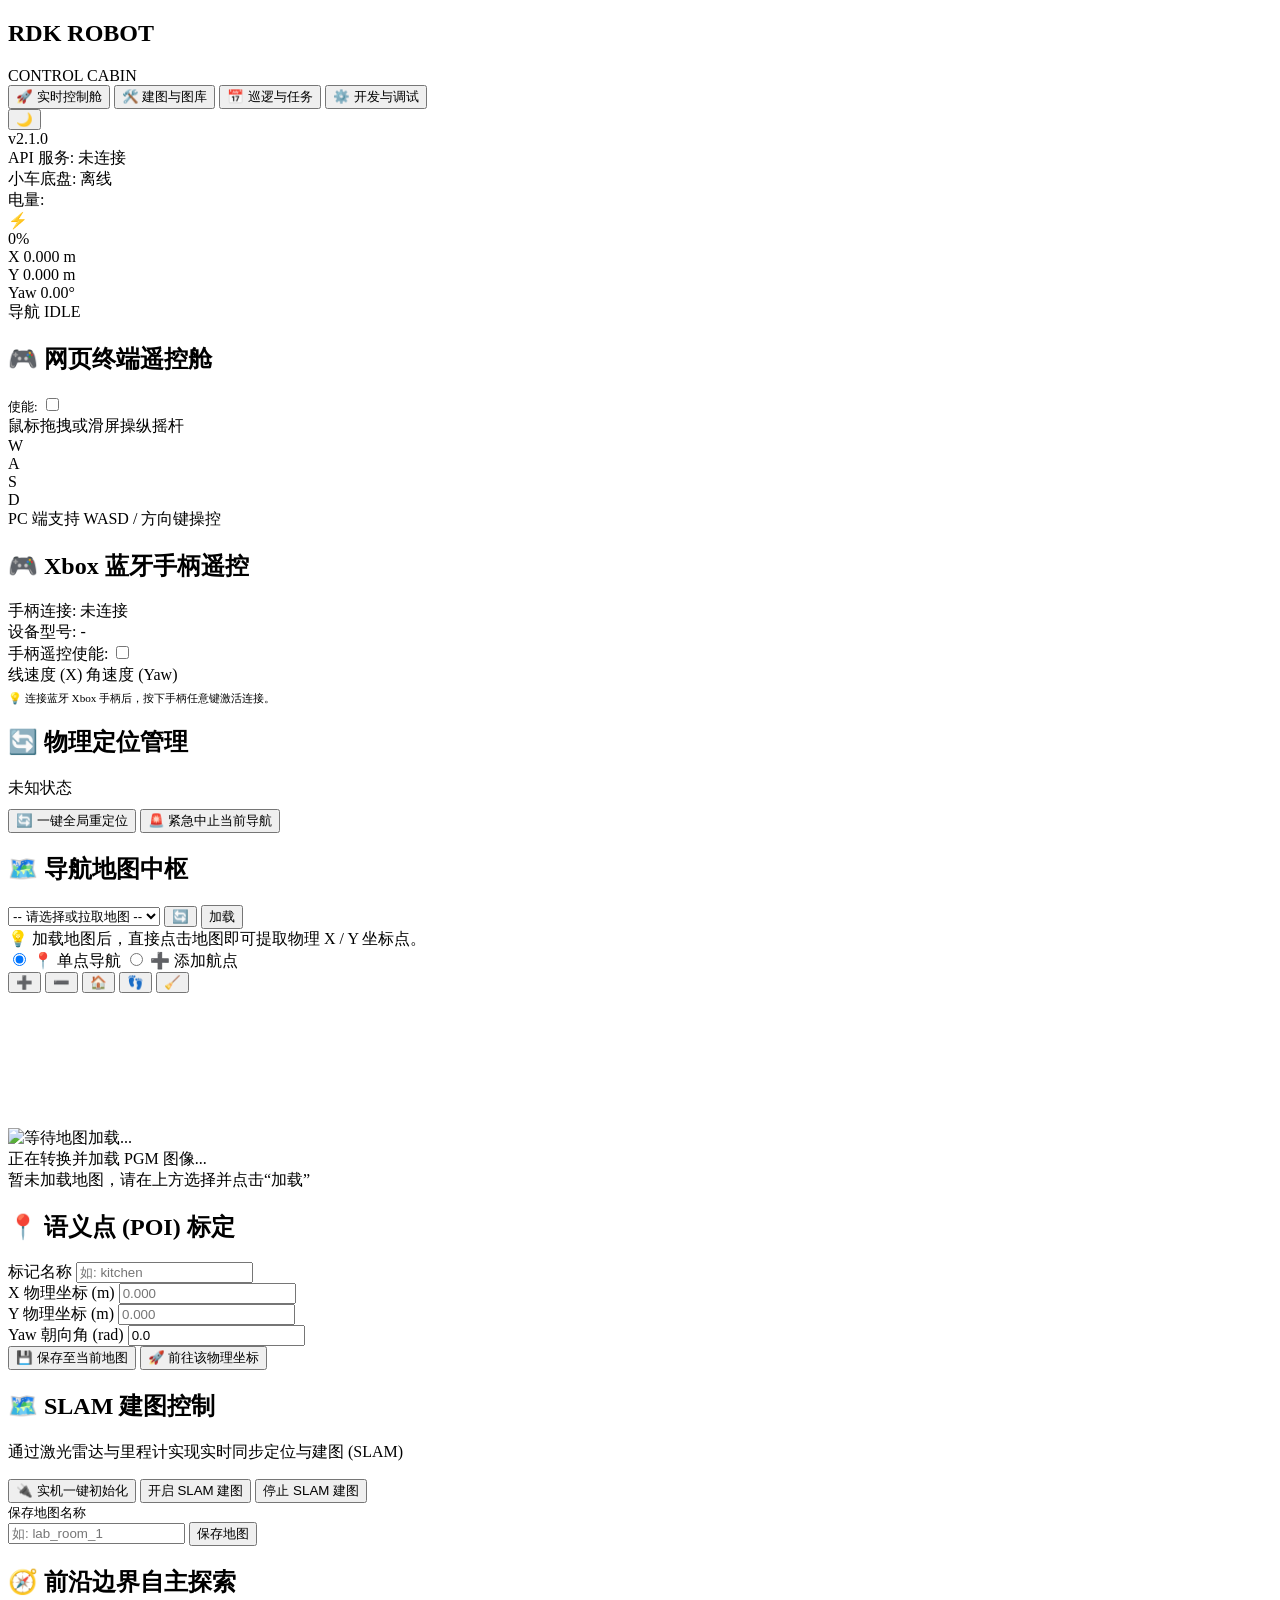
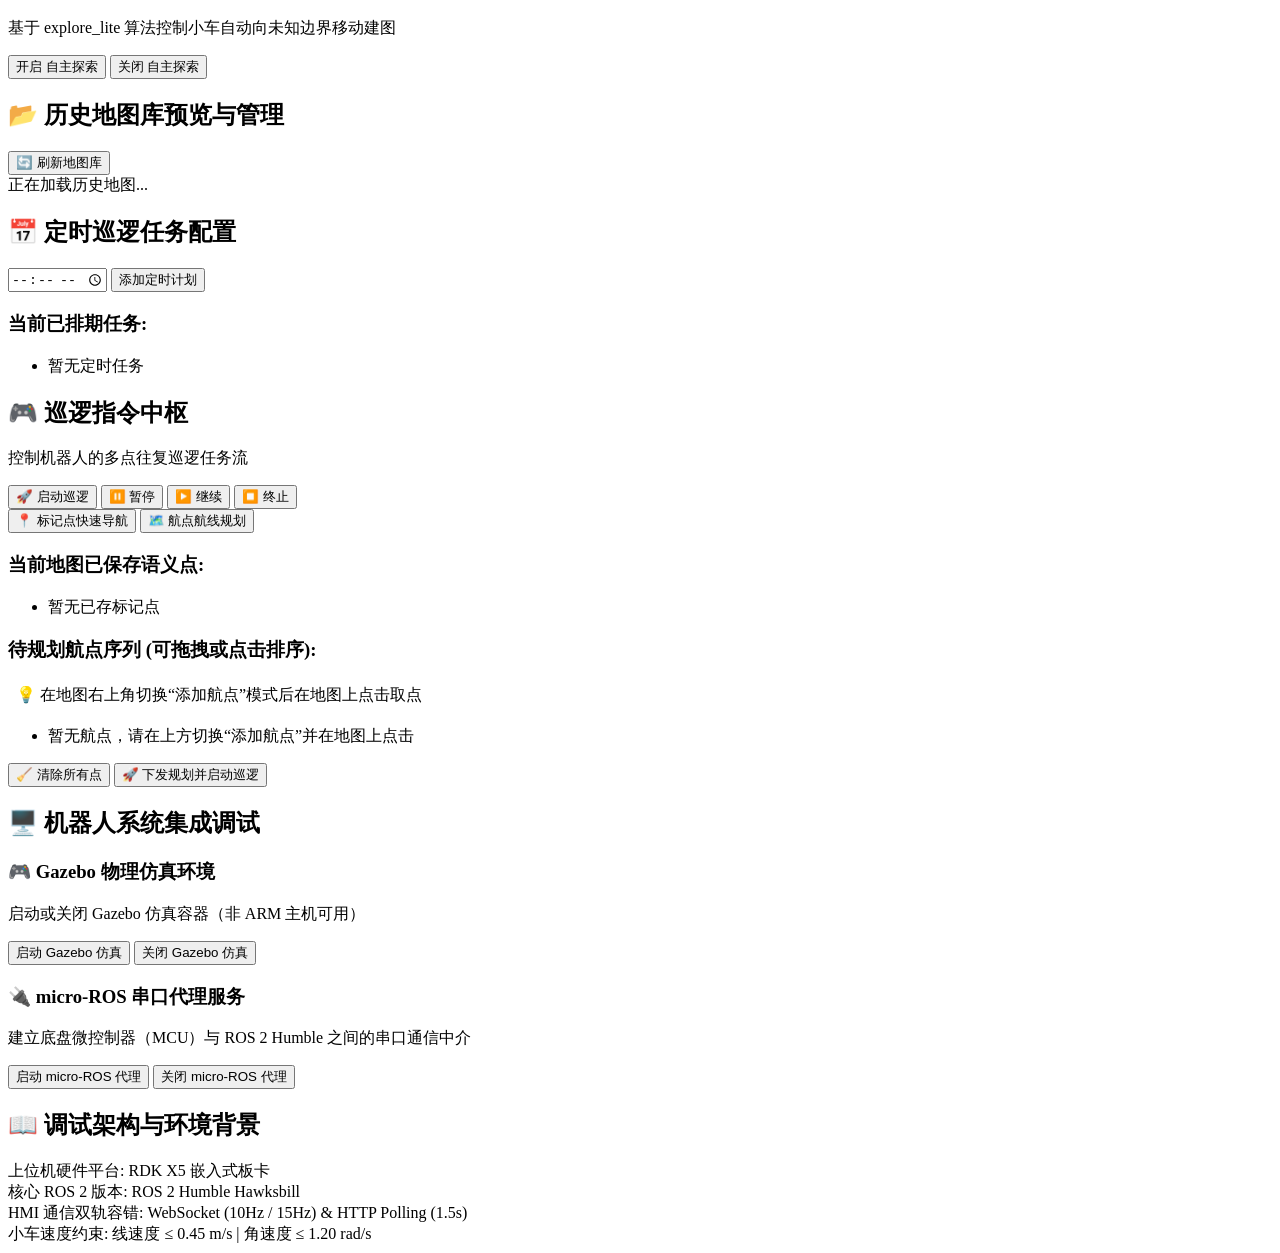
==== src/rdk_robot_api/static/index.html @ c158198c "添加实机一键启动" ====
<!DOCTYPE html>
<html lang="zh-CN">
<head>
    <meta charset="UTF-8">
    <meta name="viewport" content="width=device-width, initial-scale=1.0">
    <title>RDK Robot 智能太空舱控制系统</title>
    <!-- 引入 Google Fonts (Inter & Orbitron 科幻字体) -->
    <link rel="preconnect" href="https://fonts.googleapis.com">
    <link rel="preconnect" href="https://fonts.gstatic.com" crossorigin>
    <link href="https://fonts.googleapis.com/css2?family=Inter:wght@300;400;500;600;700&family=Orbitron:wght@400;500;700;900&display=swap" rel="stylesheet">
    <link rel="stylesheet" href="/static/css/style.css">
</head>
<body>
    <div class="app-layout">
        <!-- 左侧导航侧边栏 -->
        <aside class="app-sidebar">
            <div class="sidebar-header">
                <div class="brand">
                    <div class="logo-glow"></div>
                    <div class="brand-text">
                        <h1>RDK ROBOT</h1>
                        <span>CONTROL CABIN</span>
                    </div>
                </div>
            </div>
            
            <nav class="sidebar-nav">
                <button class="nav-item active" id="sidebar-tab-cockpit" data-view="view-cockpit">
                    <span class="nav-icon">🚀</span>
                    <span class="nav-text">实时控制舱</span>
                </button>
                <button class="nav-item" id="sidebar-tab-slam" data-view="view-slam">
                    <span class="nav-icon">🛠️</span>
                    <span class="nav-text">建图与图库</span>
                </button>
                <button class="nav-item" id="sidebar-tab-patrol" data-view="view-patrol">
                    <span class="nav-icon">📅</span>
                    <span class="nav-text">巡逻与任务</span>
                </button>
                <button class="nav-item" id="sidebar-tab-system" data-view="view-system">
                    <span class="nav-icon">⚙️</span>
                    <span class="nav-text">开发与调试</span>
                </button>
            </nav>
            
            <div class="sidebar-footer">
                <button class="btn btn-secondary btn-theme-toggle" id="btn-theme-toggle" title="切换主题">🌙</button>
                <div class="system-version">v2.1.0</div>
            </div>
        </aside>

        <!-- 右侧主控制区 -->
        <main class="app-main">
            <!-- 顶部全局状态栏 -->
            <header class="app-topbar">
                <div class="topbar-status-group">
                    <div class="status-pill">
                        <span class="pill-dot" id="dot-api"></span>
                        <span class="pill-label">API 服务:</span>
                        <span id="connection-status" class="status-badge offline">未连接</span>
                    </div>
                    <div class="status-pill">
                        <span class="pill-dot" id="dot-mcu"></span>
                        <span class="pill-label">小车底盘:</span>
                        <span id="mcu-status" class="status-badge offline">离线</span>
                    </div>
                    <div class="status-pill battery-pill">
                        <span class="pill-label">电量:</span>
                        <div class="battery-icon">
                            <div id="battery-bar" class="battery-level" style="width: 0%"></div>
                            <div id="battery-charge-indicator" class="charge-indicator hidden">⚡</div>
                        </div>
                        <span id="battery-text" class="battery-val">0%</span>
                    </div>
                </div>

                <!-- 顶部栏迷你实时看板 -->
                <div class="topbar-telemetry">
                    <div class="tel-pill">
                        <span class="label">X</span>
                        <span class="val" id="pose-x">0.000 m</span>
                    </div>
                    <div class="tel-pill">
                        <span class="label">Y</span>
                        <span class="val" id="pose-y">0.000 m</span>
                    </div>
                    <div class="tel-pill">
                        <span class="label">Yaw</span>
                        <span class="val" id="pose-yaw">0.00°</span>
                    </div>
                    <div class="tel-pill status-pill-nav">
                        <span class="label">导航</span>
                        <span class="val status-text" id="nav-status">IDLE</span>
                    </div>
                </div>
            </header>

            <!-- 动态视口内容区 -->
            <div class="app-content">
                
                <!-- ==================== 1. 实时控制舱 VIEW ==================== -->
                <div class="view-pane" id="view-cockpit">
                    <div class="cockpit-layout">
                        <!-- 左面板：遥控与定位配置 -->
                        <div class="cockpit-panel-left">
                            
                            <!-- 网页端手势与键盘遥控 -->
                            <div class="card glass-card" id="card-web-teleop">
                                <div class="card-header">
                                    <h2>🎮 网页终端遥控舱</h2>
                                    <div class="teleop-header-actions">
                                        <span class="control-label" style="font-size: 0.8rem; color: var(--text-secondary);">使能:</span>
                                        <label class="switch">
                                            <input type="checkbox" id="web-teleop-enable-switch">
                                            <span class="slider round"></span>
                                        </label>
                                    </div>
                                </div>
                                <div class="web-teleop-container">
                                    <!-- 虚拟摇杆 -->
                                    <div class="virtual-joystick-wrapper">
                                        <div class="joystick-base" id="joystick-base">
                                            <div class="joystick-handle" id="joystick-handle"></div>
                                        </div>
                                        <div class="joystick-label">鼠标拖拽或滑屏操纵摇杆</div>
                                    </div>
                                    <!-- 键盘 WASD 指示器 -->
                                    <div class="keyboard-visualizer">
                                        <div class="key-row">
                                            <div class="key-cap" id="key-w">W</div>
                                        </div>
                                        <div class="key-row">
                                            <div class="key-cap" id="key-a">A</div>
                                            <div class="key-cap" id="key-s">S</div>
                                            <div class="key-cap" id="key-d">D</div>
                                        </div>
                                        <div class="keyboard-label">PC 端支持 WASD / 方向键操控</div>
                                    </div>
                                </div>
                            </div>

                            <!-- 蓝牙手柄遥控中枢 -->
                            <div class="card glass-card" id="card-gamepad">
                                <div class="card-header">
                                    <h2>🎮 Xbox 蓝牙手柄遥控</h2>
                                    <div class="pulse-dot" id="gamepad-pulse"></div>
                                </div>
                                <div class="gamepad-container">
                                    <div class="gamepad-status-row">
                                        <span class="gamepad-label">手柄连接:</span>
                                        <span id="gamepad-status-badge" class="status-badge offline">未连接</span>
                                    </div>
                                    <div class="gamepad-info-row hidden" id="gamepad-info-row">
                                        <span class="gamepad-label">设备型号:</span>
                                        <span id="gamepad-model" class="gamepad-val">-</span>
                                    </div>
                                    <div class="gamepad-control-row">
                                        <span class="gamepad-label">手柄遥控使能:</span>
                                        <label class="switch">
                                            <input type="checkbox" id="gamepad-enable-switch">
                                            <span class="slider round"></span>
                                        </label>
                                    </div>
                                    
                                    <!-- 摇杆可视化偏置指示盘 -->
                                    <div class="gamepad-joystick-visualizer">
                                        <div class="joystick-ring">
                                            <div class="joystick-axis-x"></div>
                                            <div class="joystick-axis-y"></div>
                                            <div class="joystick-pointer" id="joystick-pointer"></div>
                                        </div>
                                        <div class="joystick-labels">
                                            <span>线速度 (X)</span>
                                            <span>角速度 (Yaw)</span>
                                        </div>
                                    </div>
                                    <div class="map-hint" style="font-size: 0.7rem; margin-top: 5px; line-height: 1.3;">
                                        💡 连接蓝牙 Xbox 手柄后，按下手柄任意键激活连接。
                                    </div>
                                </div>
                            </div>

                            <!-- 定位与重定位管理 -->
                            <div class="card glass-card" id="card-localize">
                                <div class="card-header">
                                    <h2>🔄 物理定位管理</h2>
                                </div>
                                <div class="localize-control-box">
                                    <div class="localize-status-wrapper">
                                        <span class="pulse-dot active" id="localize-pulse"></span>
                                        <span id="lbl-auto-localize-status" class="status-label">未知状态</span>
                                    </div>
                                    <button class="btn btn-warning btn-block" id="btn-auto-localize">🔄 一键全局重定位</button>
                                    <button class="btn btn-danger btn-block" id="btn-nav-cancel" style="margin-top: 10px;">🚨 紧急中止当前导航</button>
                                </div>
                            </div>
                        </div>

                        <!-- 右面板：地图与语义标定 -->
                        <div class="cockpit-panel-right">
                            <!-- 地图查看器 -->
                            <div class="card glass-card map-card">
                                <div class="card-header map-header">
                                    <h2>🗺️ 导航地图中枢</h2>
                                    <div class="map-selector-wrapper">
                                        <select id="map-select" class="form-select">
                                            <option value="">-- 请选择或拉取地图 --</option>
                                        </select>
                                        <button class="btn btn-icon-refresh" id="btn-refresh-maps" title="刷新地图列表">🔄</button>
                                        <button class="btn btn-primary" id="btn-load-map">加载</button>
                                    </div>
                                </div>
                                
                                <div class="map-canvas-container">
                                    <div class="map-toolbar-row">
                                        <div class="map-hint">
                                            💡 加载地图后，直接点击地图即可提取物理 X / Y 坐标点。
                                        </div>
                                        <!-- 地图点击模式选择 -->
                                        <div class="map-click-mode-toggle">
                                            <label class="click-mode-btn">
                                                <input type="radio" name="map-click-mode" value="nav" checked>
                                                <span class="mode-span">📍 单点导航</span>
                                            </label>
                                            <label class="click-mode-btn">
                                                <input type="radio" name="map-click-mode" value="waypoint">
                                                <span class="mode-span">➕ 添加航点</span>
                                            </label>
                                        </div>
                                    </div>
                                    <div class="map-image-wrapper">
                                        <!-- 缩放与平移控制工具栏 -->
                                        <div class="map-toolbar" id="map-toolbar">
                                            <button class="btn-tool" id="btn-zoom-in" title="放大">➕</button>
                                            <button class="btn-tool" id="btn-zoom-out" title="缩小">➖</button>
                                            <button class="btn-tool" id="btn-zoom-reset" title="重置">🏠</button>
                                            <button class="btn-tool active-tool" id="btn-toggle-trajectory" title="显示/隐藏小车轨迹">👣</button>
                                            <button class="btn-tool" id="btn-clear-trajectory" title="清除小车轨迹">🧹</button>
                                        </div>
                                         
                                        <div id="map-inner-container" class="map-inner-container hidden">
                                            <img id="map-image" src="" alt="等待地图加载..." class="map-img-element">
                                            <svg id="map-svg-overlay" class="map-svg-overlay">
                                                <polyline id="trajectory-path" class="path-line trajectory-line" points=""></polyline>
                                                <polyline id="nav2-path" class="path-line nav2-path-line" points=""></polyline>
                                                <polyline id="planned-path" class="path-line planned-line" points=""></polyline>
                                                <g id="waypoint-markers-group"></g>
                                            </svg>
                                            <div id="robot-marker" class="robot-marker hidden">
                                                <div class="arrow"></div>
                                            </div>
                                            <!-- 导航目标点标记（发光科技感效果） -->
                                            <div id="goal-marker" class="goal-marker hidden">
                                                <div class="goal-ring"></div>
                                                <div class="goal-core"></div>
                                                <div class="goal-label" id="goal-label"></div>
                                            </div>
                                        </div>
                                        <div id="map-loading" class="map-loader hidden">
                                            <div class="spinner"></div>
                                            <span>正在转换并加载 PGM 图像...</span>
                                        </div>
                                        <div id="map-placeholder" class="map-placeholder-box">
                                            <span>暂未加载地图，请在上方选择并点击“加载”</span>
                                        </div>
                                    </div>
                                </div>
                            </div>

                            <!-- 语义点 (POI) 标定 -->
                            <div class="card glass-card" id="card-poi-form">
                                <div class="card-header">
                                    <h2>📍 语义点 (POI) 标定</h2>
                                </div>
                                <div class="poi-form">
                                    <div class="form-row-grid">
                                        <div class="form-row">
                                            <label for="poi-name">标记名称</label>
                                            <input type="text" id="poi-name" placeholder="如: kitchen" class="form-input">
                                        </div>
                                        <div class="form-row">
                                            <label for="poi-x">X 物理坐标 (m)</label>
                                            <input type="number" step="0.001" id="poi-x" class="form-input" placeholder="0.000">
                                        </div>
                                        <div class="form-row">
                                            <label for="poi-y">Y 物理坐标 (m)</label>
                                            <input type="number" step="0.001" id="poi-y" class="form-input" placeholder="0.000">
                                        </div>
                                        <div class="form-row">
                                            <label for="poi-yaw">Yaw 朝向角 (rad)</label>
                                            <input type="number" step="0.001" id="poi-yaw" value="0.0" class="form-input">
                                        </div>
                                    </div>
                                    <div class="form-buttons">
                                        <button class="btn btn-success" id="btn-save-poi">💾 保存至当前地图</button>
                                        <button class="btn btn-primary" id="btn-navigate-coords">🚀 前往该物理坐标</button>
                                    </div>
                                </div>
                            </div>
                        </div>
                    </div>
                </div>

                <!-- ==================== 2. 建图与图库 VIEW ==================== -->
                <div class="view-pane hidden" id="view-slam">
                    <div class="slam-layout">
                        <!-- 建图控制 -->
                        <div class="slam-controls-grid">
                            <div class="card glass-card">
                                <div class="card-header">
                                    <h2>🗺️ SLAM 建图控制</h2>
                                </div>
                                <div class="slam-actions-box">
                                    <p class="section-desc">通过激光雷达与里程计实现实时同步定位与建图 (SLAM)</p>
                                    <div class="btn-group">
                                        <button class="btn btn-warning" id="btn-init-hardware">🔌 实机一键初始化</button>
                                        <button class="btn btn-primary" id="btn-start-slam">开启 SLAM 建图</button>
                                        <button class="btn btn-danger hidden" id="btn-stop-slam">停止 SLAM 建图</button>
                                    </div>
                                </div>
                                <div class="divider"></div>
                                <div class="map-save-wrapper">
                                    <label for="input-map-name" style="font-size: 0.8rem; color: var(--text-secondary);">保存地图名称</label>
                                    <div class="save-input-group">
                                        <input type="text" id="input-map-name" placeholder="如: lab_room_1" class="form-input">
                                        <button class="btn btn-success" id="btn-save-map">保存地图</button>
                                    </div>
                                </div>
                            </div>

                            <div class="card glass-card">
                                <div class="card-header">
                                    <h2>🧭 前沿边界自主探索</h2>
                                </div>
                                <div class="explore-actions-box">
                                    <p class="section-desc">基于 explore_lite 算法控制小车自动向未知边界移动建图</p>
                                    <div class="btn-group">
                                        <button class="btn btn-secondary" id="btn-start-explore">开启 自主探索</button>
                                        <button class="btn btn-danger hidden" id="btn-stop-explore">关闭 自主探索</button>
                                    </div>
                                </div>
                            </div>
                        </div>

                        <!-- 历史地图库预览与管理 -->
                        <div class="card glass-card map-gallery-card">
                            <div class="card-header gallery-header">
                                <h2>📂 历史地图库预览与管理</h2>
                                <button class="btn btn-secondary btn-icon-refresh" id="btn-refresh-gallery">🔄 刷新地图库</button>
                            </div>
                            <div class="map-gallery-grid" id="map-gallery">
                                <div class="empty-list-text">正在加载历史地图...</div>
                            </div>
                        </div>
                    </div>
                </div>

                <!-- ==================== 3. 巡逻与任务 VIEW ==================== -->
                <div class="view-pane hidden" id="view-patrol">
                    <div class="patrol-layout">
                        <!-- 左面板：定时巡逻配置 -->
                        <div class="patrol-panel-left">
                            <div class="card glass-card">
                                <div class="card-header">
                                    <h2>📅 定时巡逻任务配置</h2>
                                </div>
                                <div class="schedule-form">
                                    <input type="time" id="input-schedule-time" class="form-input">
                                    <button class="btn btn-primary" id="btn-add-schedule">添加定时计划</button>
                                </div>
                                <div class="schedule-list-wrapper">
                                    <h3>当前已排期任务:</h3>
                                    <ul class="schedule-list" id="schedule-list">
                                        <li class="empty-list-text">暂无定时任务</li>
                                    </ul>
                                </div>
                            </div>
                            
                            <!-- 巡逻指令中枢 -->
                            <div class="card glass-card">
                                <div class="card-header">
                                    <h2>🎮 巡逻指令中枢</h2>
                                </div>
                                <div class="patrol-control-section">
                                    <p class="section-desc">控制机器人的多点往复巡逻任务流</p>
                                    <div class="patrol-btn-grid">
                                        <button class="btn btn-primary" id="btn-patrol-start">🚀 启动巡逻</button>
                                        <button class="btn btn-warning" id="btn-patrol-pause">⏸️ 暂停</button>
                                        <button class="btn btn-primary" id="btn-patrol-resume">▶️ 继续</button>
                                        <button class="btn btn-danger" id="btn-patrol-stop">⏹️ 终止</button>
                                    </div>
                                </div>
                            </div>
                        </div>

                        <!-- 右面板：航线规划与标记点 -->
                        <div class="patrol-panel-right">
                            <div class="card glass-card patrol-tabs-card">
                                <div class="card-header tabs-header">
                                    <div class="tab-buttons">
                                        <button class="tab-button active" data-tab="tab-pois">📍 标记点快速导航</button>
                                        <button class="tab-button" data-tab="tab-route">🗺️ 航点航线规划</button>
                                    </div>
                                </div>
                                <div class="tab-content-container">
                                    <!-- POI 列表 -->
                                    <div class="tab-pane" id="tab-pois">
                                        <div class="poi-list-section">
                                            <h3>当前地图已保存语义点:</h3>
                                            <div class="poi-list-container">
                                                <ul class="poi-list" id="poi-list">
                                                    <li class="empty-list-text">暂无已存标记点</li>
                                                </ul>
                                            </div>
                                        </div>
                                    </div>

                                    <!-- 多点航线规划 -->
                                    <div class="tab-pane hidden" id="tab-route">
                                        <div class="waypoint-list-section">
                                            <div class="waypoint-section-header">
                                                <h3>待规划航点序列 (可拖拽或点击排序):</h3>
                                                <div class="map-hint" style="margin: 0; padding: 4px 8px;">
                                                    💡 在地图右上角切换“添加航点”模式后在地图上点击取点
                                                </div>
                                            </div>
                                            <div class="waypoint-list-container">
                                                <ul class="waypoint-list" id="waypoint-list">
                                                    <li class="empty-list-text">暂无航点，请在上方切换“添加航点”并在地图上点击</li>
                                                </ul>
                                            </div>
                                        </div>
                                        <div class="form-buttons route-buttons">
                                            <button class="btn btn-danger" id="btn-clear-waypoints">🧹 清除所有点</button>
                                            <button class="btn btn-success" id="btn-start-waypoint-patrol">🚀 下发规划并启动巡逻</button>
                                        </div>
                                    </div>
                                </div>
                            </div>
                        </div>
                    </div>
                </div>

                <!-- ==================== 4. 开发与调试 VIEW ==================== -->
                <div class="view-pane hidden" id="view-system">
                    <div class="system-layout">
                        <div class="card glass-card">
                            <div class="card-header">
                                <h2>🖥️ 机器人系统集成调试</h2>
                            </div>
                            
                            <div class="system-debug-grid">
                                <!-- Gazebo 仿真控制 -->
                                <div class="debug-card" id="simulation-group">
                                    <h3>🎮 Gazebo 物理仿真环境</h3>
                                    <p class="section-desc">启动或关闭 Gazebo 仿真容器（非 ARM 主机可用）</p>
                                    <div class="btn-group-row">
                                        <button class="btn btn-secondary" id="btn-start-sim">启动 Gazebo 仿真</button>
                                        <button class="btn btn-danger" id="btn-stop-sim">关闭 Gazebo 仿真</button>
                                    </div>
                                </div>
                                
                                <div class="divider simulation-divider" id="simulation-divider"></div>

                                <!-- micro-ROS 代理控制 -->
                                <div class="debug-card" id="agent-group">
                                    <h3>🔌 micro-ROS 串口代理服务</h3>
                                    <p class="section-desc">建立底盘微控制器（MCU）与 ROS 2 Humble 之间的串口通信中介</p>
                                    <div class="btn-group-row">
                                        <button class="btn btn-secondary" id="btn-start-agent">启动 micro-ROS 代理</button>
                                        <button class="btn btn-danger" id="btn-stop-agent">关闭 micro-ROS 代理</button>
                                    </div>
                                </div>
                            </div>
                        </div>

                        <!-- 调试系统架构说明 -->
                        <div class="card glass-card">
                            <div class="card-header">
                                <h2>📖 调试架构与环境背景</h2>
                            </div>
                            <div class="system-architecture-info">
                                <div class="arch-item">
                                    <span class="arch-label">上位机硬件平台:</span>
                                    <span class="arch-val">RDK X5 嵌入式板卡</span>
                                </div>
                                <div class="arch-item">
                                    <span class="arch-label">核心 ROS 2 版本:</span>
                                    <span class="arch-val">ROS 2 Humble Hawksbill</span>
                                </div>
                                <div class="arch-item">
                                    <span class="arch-label">HMI 通信双轨容错:</span>
                                    <span class="arch-val">WebSocket (10Hz / 15Hz) & HTTP Polling (1.5s)</span>
                                </div>
                                <div class="arch-item">
                                    <span class="arch-label">小车速度约束:</span>
                                    <span class="arch-val">线速度 &le; 0.45 m/s | 角速度 &le; 1.20 rad/s</span>
                                </div>
                            </div>
                        </div>
                    </div>
                </div>

            </div>
        </main>
    </div>

    <!-- 悬浮弹窗提示组件 -->
    <div id="toast" class="toast hidden"></div>

    <script src="/static/js/app.js"></script>
</body>
</html>
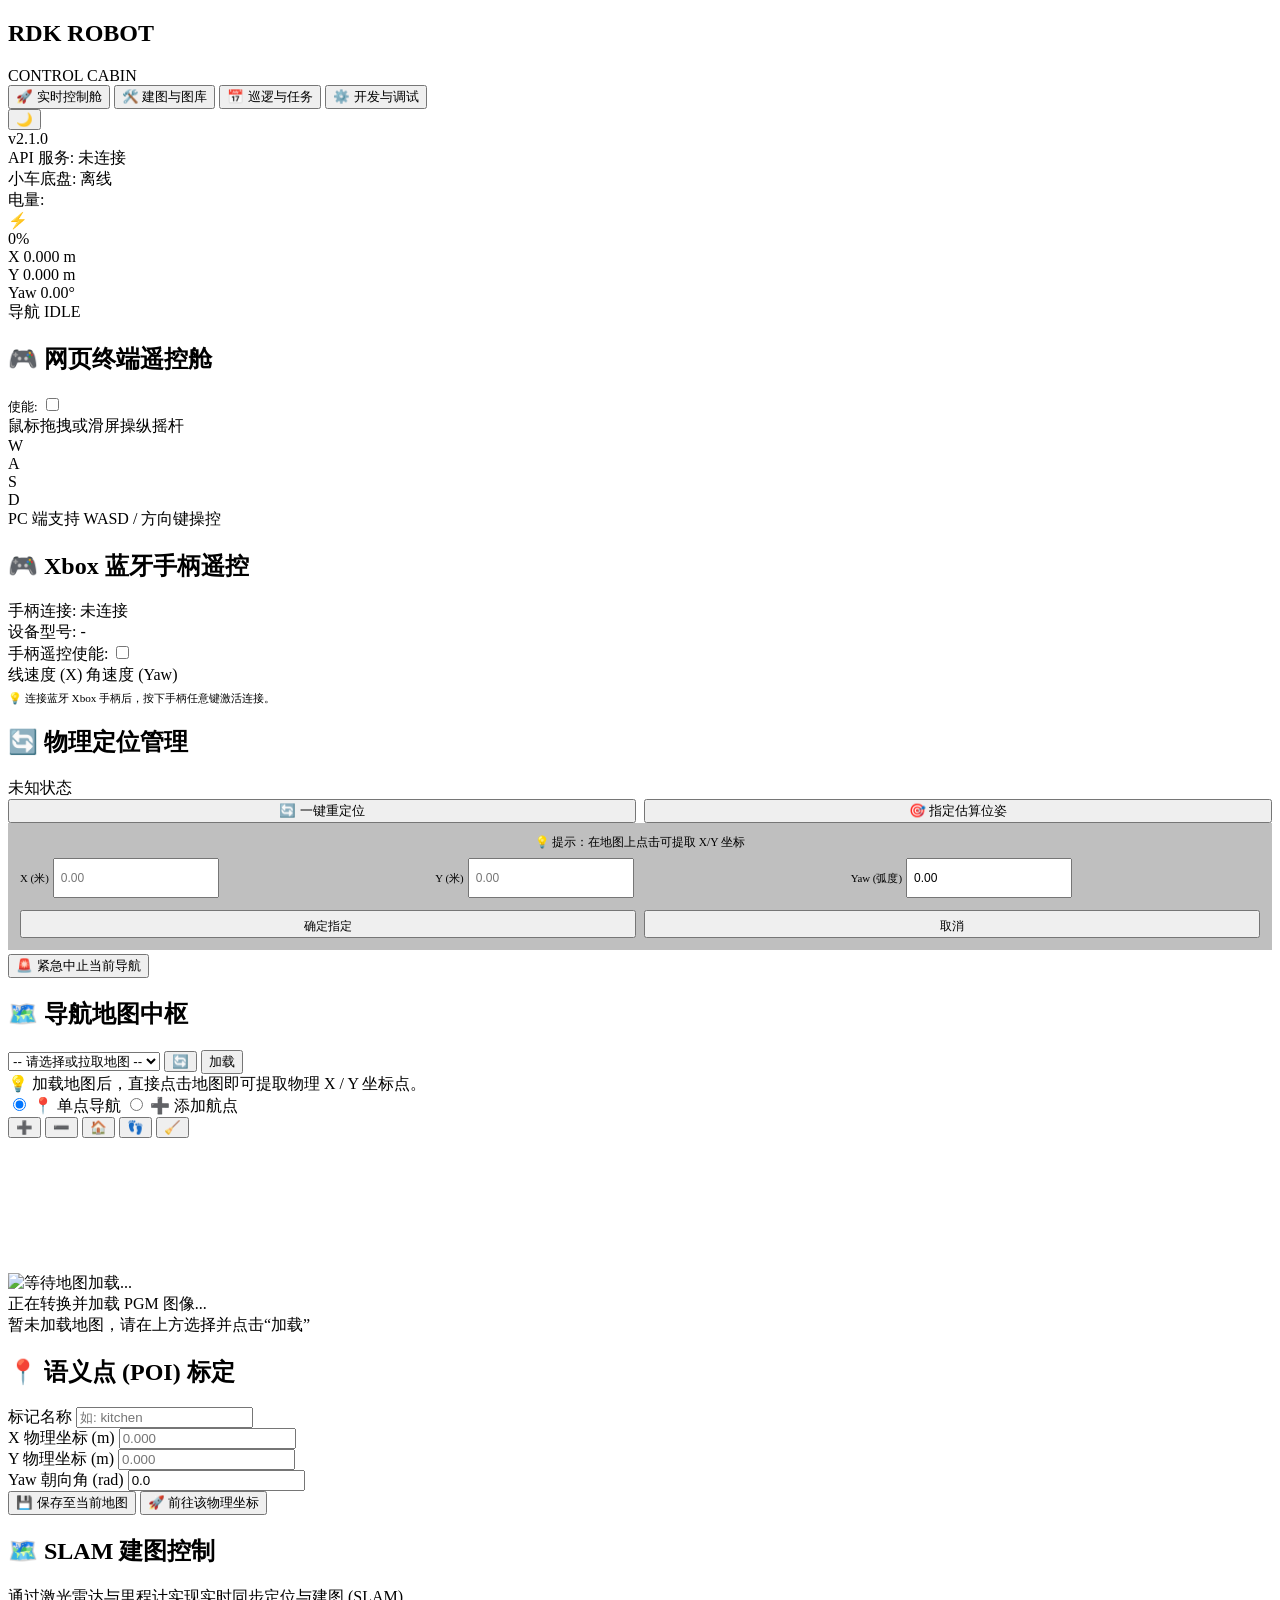
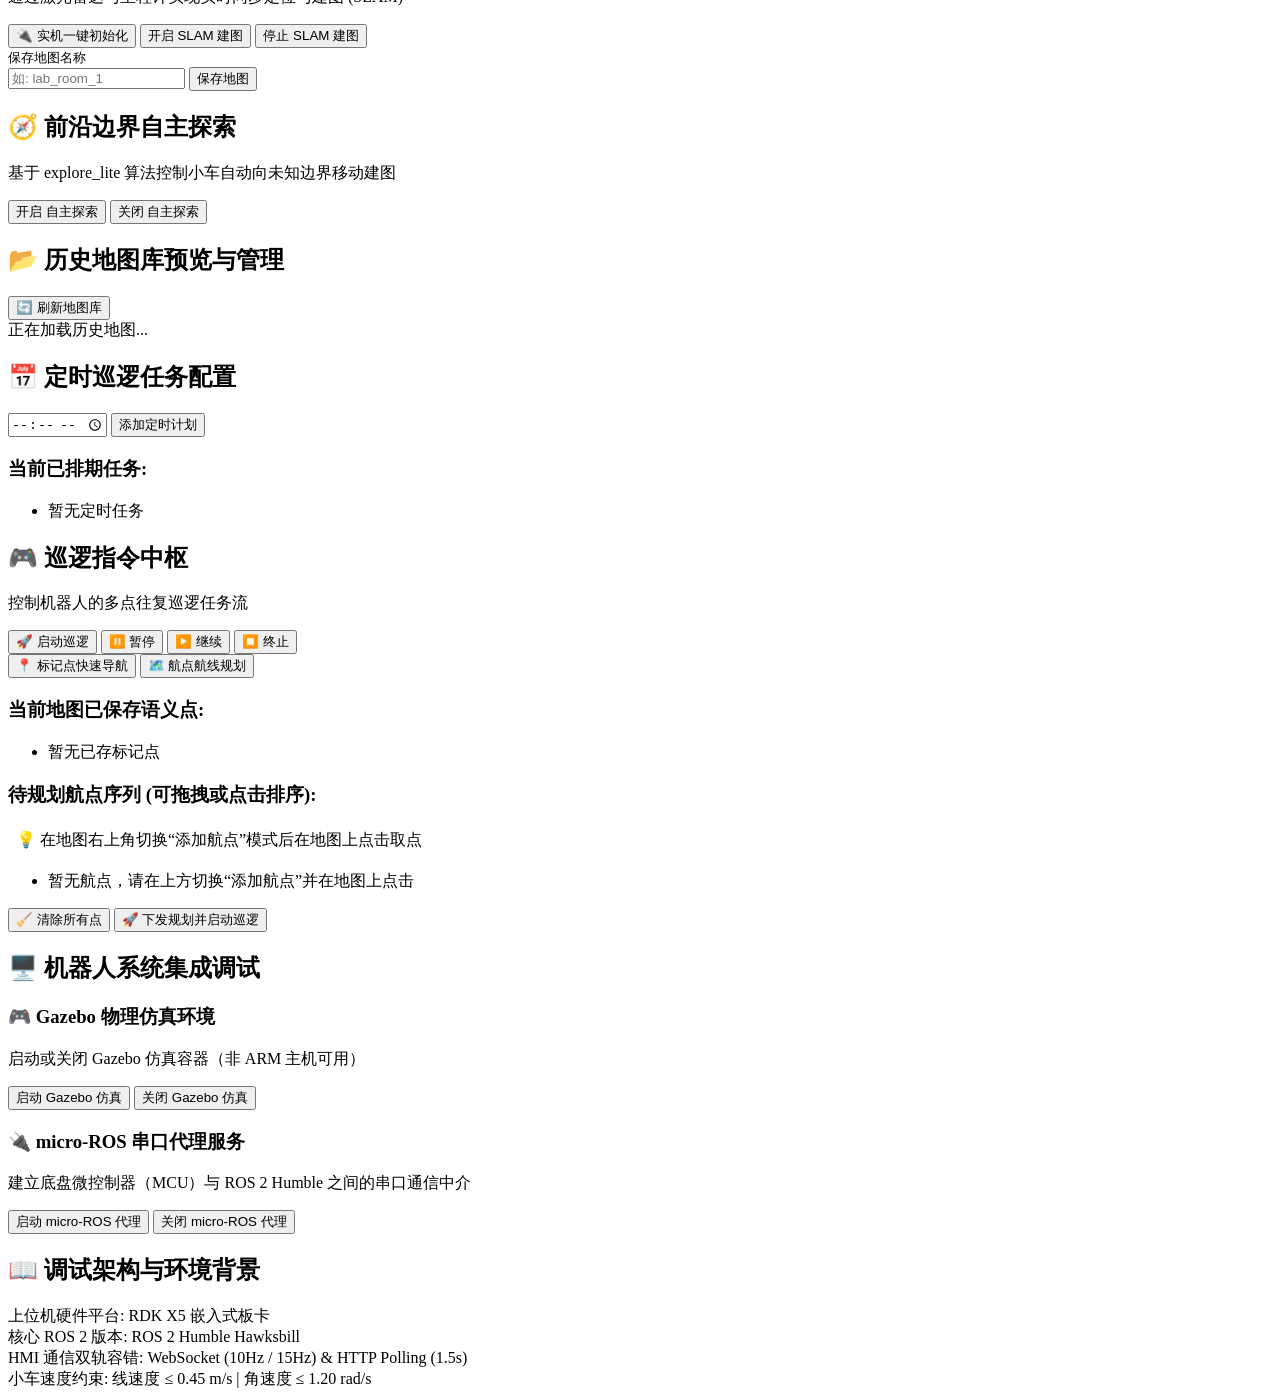
==== commit d78d5665: "修复航点巡逻的bug,优化web端体验" ====
--- a/src/rdk_robot_api/static/index.html
+++ b/src/rdk_robot_api/static/index.html
@@ -11,6 +11,20 @@
     <link rel="stylesheet" href="/static/css/style.css">
 </head>
 <body>
+    <!-- 顶部消息提示条幅 -->
+    <div id="notification-banner" class="notification-banner">
+        <span class="banner-icon"></span>
+        <span class="banner-message"></span>
+    </div>
+
+    <!-- 全局初始化与加载状态遮罩层 -->
+    <div id="loading-overlay" class="loading-overlay" style="display: none;">
+        <div class="loading-overlay-content">
+            <div class="loading-spinner"></div>
+            <div id="loading-text" class="loading-text">系统正在初始化中，请稍候...</div>
+        </div>
+    </div>
+
     <div class="app-layout">
         <!-- 左侧导航侧边栏 -->
         <aside class="app-sidebar">
@@ -190,8 +204,35 @@
                                         <span class="pulse-dot active" id="localize-pulse"></span>
                                         <span id="lbl-auto-localize-status" class="status-label">未知状态</span>
                                     </div>
-                                    <button class="btn btn-warning btn-block" id="btn-auto-localize">🔄 一键全局重定位</button>
-                                    <button class="btn btn-danger btn-block" id="btn-nav-cancel" style="margin-top: 10px;">🚨 紧急中止当前导航</button>
+                                    <div class="btn-group-row" style="display: flex; gap: 8px;">
+                                        <button class="btn btn-warning" id="btn-auto-localize" style="flex: 1;">🔄 一键重定位</button>
+                                        <button class="btn btn-secondary" id="btn-estimate-mode" style="flex: 1;">🎯 指定估算位姿</button>
+                                    </div>
+
+                                    <!-- 手动位姿校准微调面板（默认隐藏） -->
+                                    <div id="pose-estimate-panel" class="pose-estimate-panel hidden" style="background: rgba(0,0,0,0.25); padding: 12px; border-radius: var(--border-radius-md); border: 1.5px dashed var(--accent-cyan); display: flex; flex-direction: column; gap: 8px;">
+                                        <div style="font-size: 0.72rem; color: var(--accent-cyan); text-align: center; font-weight: 500;">💡 提示：在地图上点击可提取 X/Y 坐标</div>
+                                        <div class="form-row-grid" style="display: grid; grid-template-columns: repeat(3, 1fr); gap: 6px; margin: 0;">
+                                            <div class="form-row" style="gap: 4px;">
+                                                <label style="font-size: 0.68rem; color: var(--text-secondary); margin-bottom: 2px;">X (米)</label>
+                                                <input type="number" step="0.01" id="est-x" class="form-input" placeholder="0.00" style="padding: 4px 6px; font-size: 0.75rem; height: 28px;">
+                                            </div>
+                                            <div class="form-row" style="gap: 4px;">
+                                                <label style="font-size: 0.68rem; color: var(--text-secondary); margin-bottom: 2px;">Y (米)</label>
+                                                <input type="number" step="0.01" id="est-y" class="form-input" placeholder="0.00" style="padding: 4px 6px; font-size: 0.75rem; height: 28px;">
+                                            </div>
+                                            <div class="form-row" style="gap: 4px;">
+                                                <label style="font-size: 0.68rem; color: var(--text-secondary); margin-bottom: 2px;">Yaw (弧度)</label>
+                                                <input type="number" step="0.05" id="est-yaw" value="0.00" class="form-input" style="padding: 4px 6px; font-size: 0.75rem; height: 28px;">
+                                            </div>
+                                        </div>
+                                        <div class="btn-group-row" style="display: flex; gap: 8px; margin-top: 4px;">
+                                            <button class="btn btn-success" id="btn-pub-estimate" style="flex: 1; padding: 6px; font-size: 0.78rem; height: 28px;">确定指定</button>
+                                            <button class="btn btn-danger" id="btn-cancel-estimate" style="flex: 1; padding: 6px; font-size: 0.78rem; height: 28px;">取消</button>
+                                        </div>
+                                    </div>
+
+                                    <button class="btn btn-danger btn-block" id="btn-nav-cancel" style="margin-top: 4px;">🚨 紧急中止当前导航</button>
                                 </div>
                             </div>
                         </div>
@@ -255,6 +296,11 @@
                                                 <div class="goal-core"></div>
                                                 <div class="goal-label" id="goal-label"></div>
                                             </div>
+                                            <!-- 手动估算临时位姿标记 -->
+                                            <div id="estimate-marker" class="estimate-marker hidden">
+                                                <div class="est-pulse"></div>
+                                                <div class="est-core"></div>
+                                            </div>
                                         </div>
                                         <div id="map-loading" class="map-loader hidden">
                                             <div class="spinner"></div>
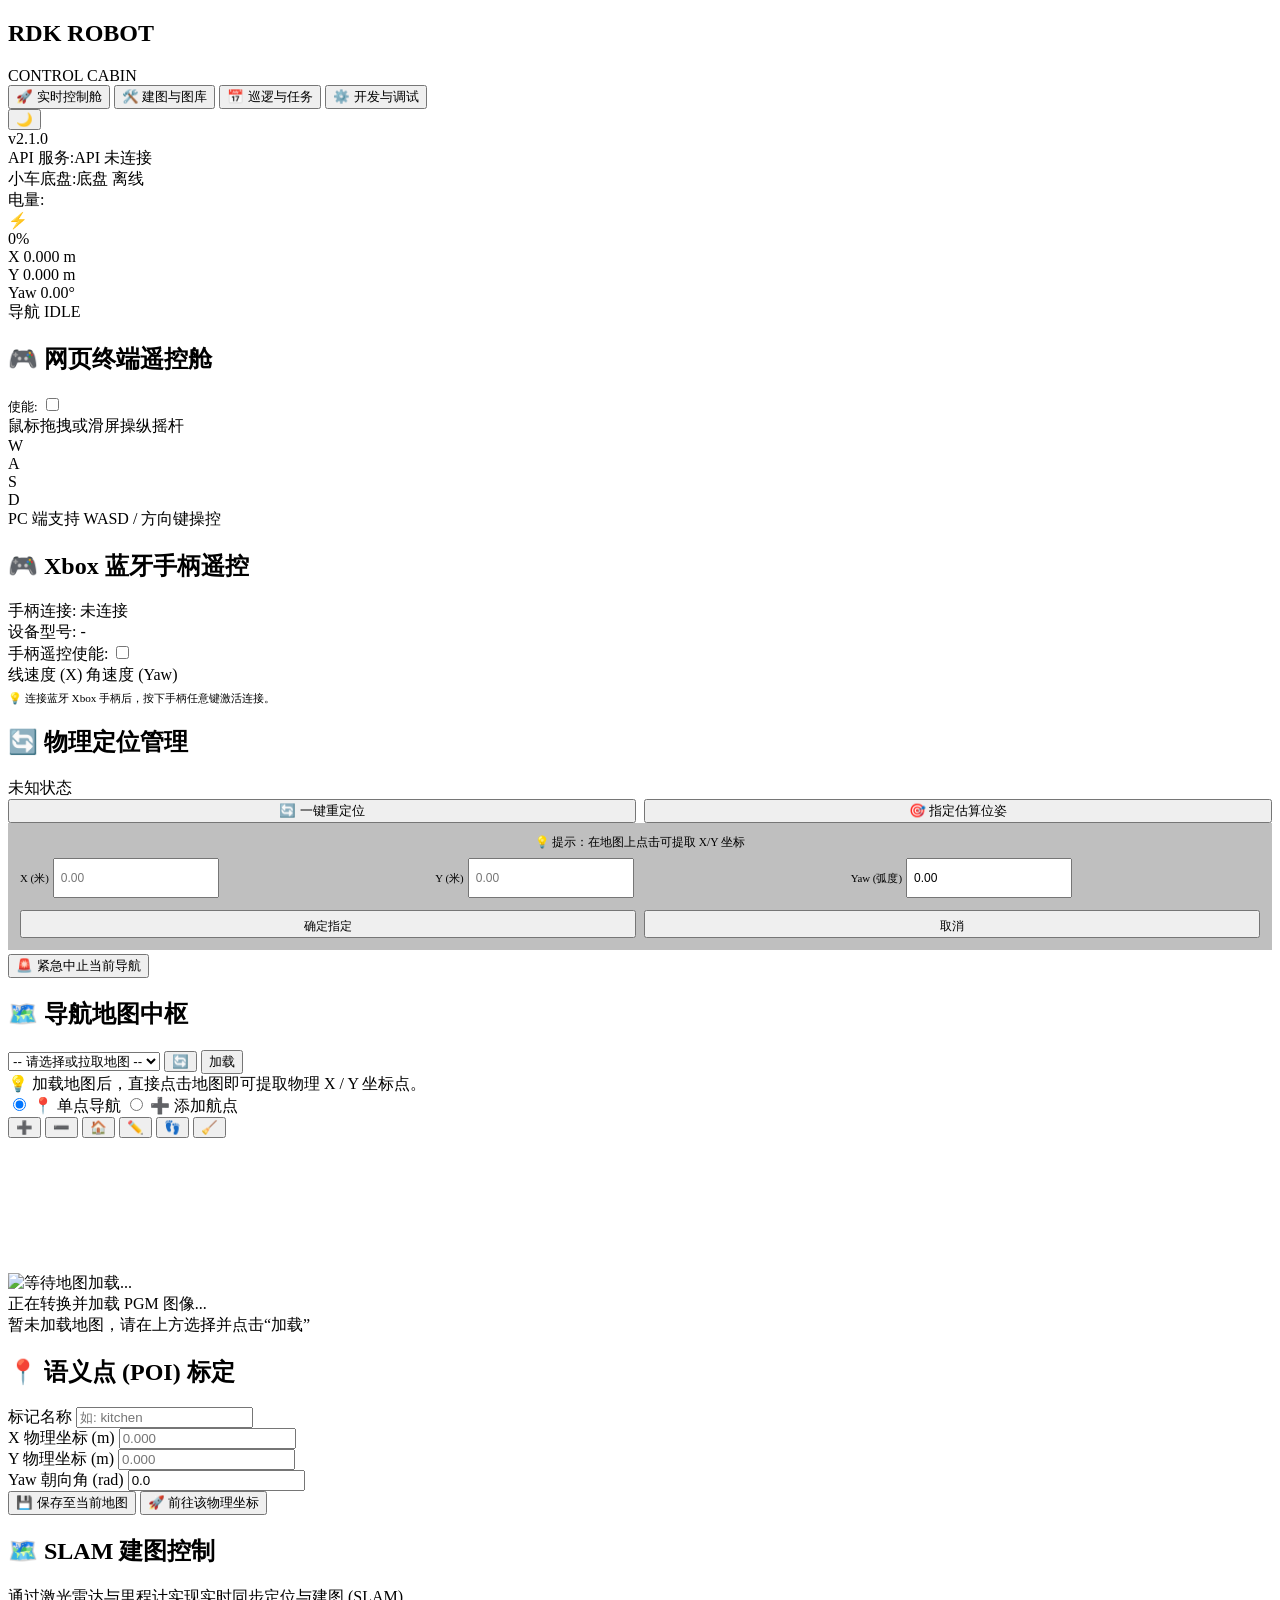
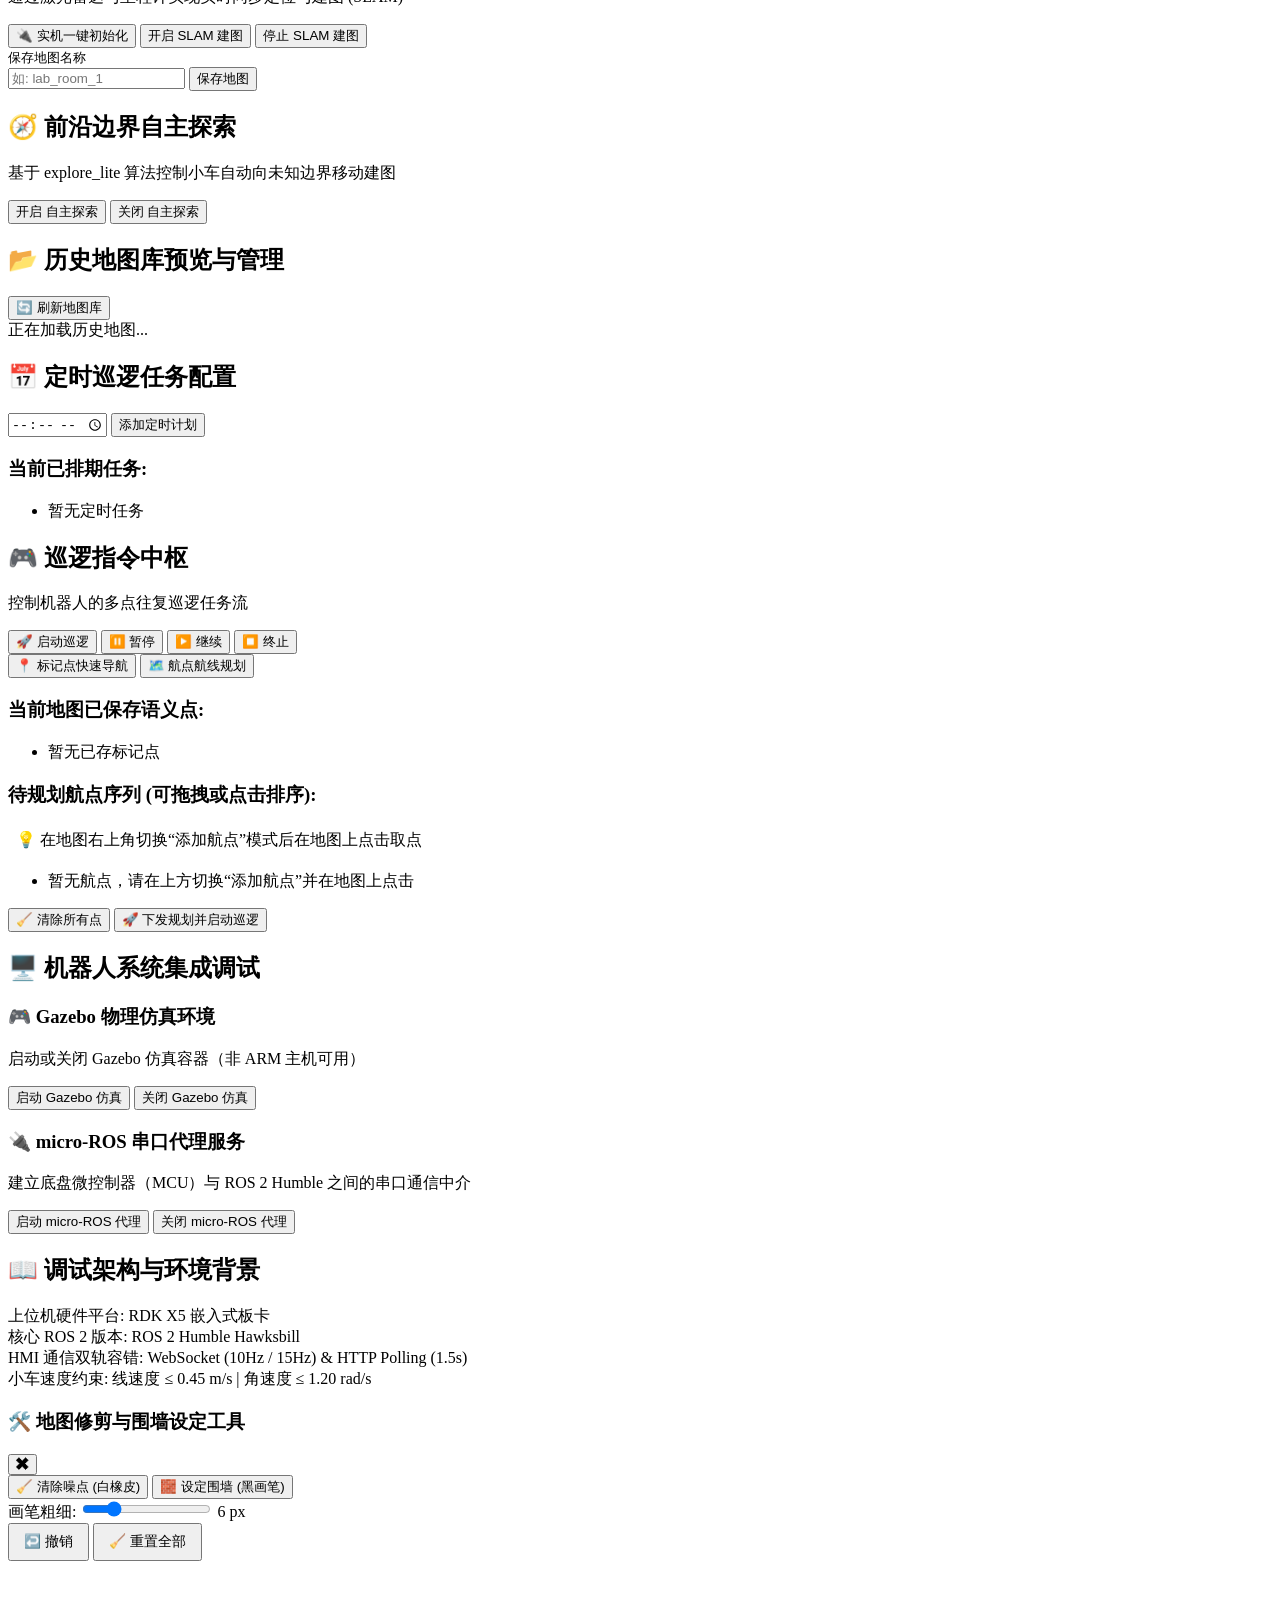
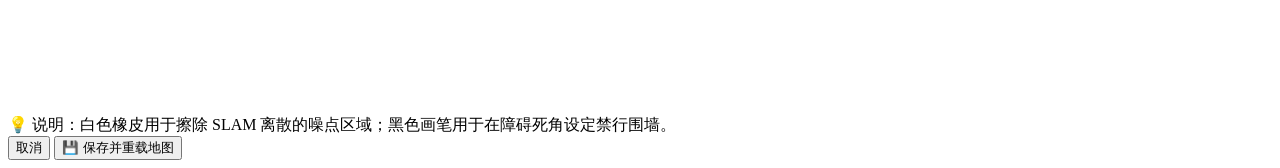
==== commit 41fa0699: "完善文档部分和工程框架，加入网页端实时建图，修改地图功能，优化手机端体验" ====
--- a/src/rdk_robot_api/static/index.html
+++ b/src/rdk_robot_api/static/index.html
@@ -70,16 +70,16 @@
                 <div class="topbar-status-group">
                     <div class="status-pill">
                         <span class="pill-dot" id="dot-api"></span>
-                        <span class="pill-label">API 服务:</span>
+                        <span class="pill-label"><span class="full-text">API 服务:</span><span class="short-text">API </span></span>
                         <span id="connection-status" class="status-badge offline">未连接</span>
                     </div>
                     <div class="status-pill">
                         <span class="pill-dot" id="dot-mcu"></span>
-                        <span class="pill-label">小车底盘:</span>
+                        <span class="pill-label"><span class="full-text">小车底盘:</span><span class="short-text">底盘 </span></span>
                         <span id="mcu-status" class="status-badge offline">离线</span>
                     </div>
                     <div class="status-pill battery-pill">
-                        <span class="pill-label">电量:</span>
+                        <span class="pill-label"><span class="full-text">电量:</span></span>
                         <div class="battery-icon">
                             <div id="battery-bar" class="battery-level" style="width: 0%"></div>
                             <div id="battery-charge-indicator" class="charge-indicator hidden">⚡</div>
@@ -275,6 +275,7 @@
                                             <button class="btn-tool" id="btn-zoom-in" title="放大">➕</button>
                                             <button class="btn-tool" id="btn-zoom-out" title="缩小">➖</button>
                                             <button class="btn-tool" id="btn-zoom-reset" title="重置">🏠</button>
+                                            <button class="btn-tool" id="btn-edit-current-map" title="编辑当前底图">✏️</button>
                                             <button class="btn-tool active-tool" id="btn-toggle-trajectory" title="显示/隐藏小车轨迹">👣</button>
                                             <button class="btn-tool" id="btn-clear-trajectory" title="清除小车轨迹">🧹</button>
                                         </div>
@@ -551,6 +552,43 @@
         </main>
     </div>
 
+    <!-- 地图修改编辑器弹窗 -->
+    <div id="map-editor-modal" class="map-editor-modal hidden">
+        <div class="map-editor-content">
+            <div class="map-editor-header">
+                <h3>🛠️ 地图修剪与围墙设定工具</h3>
+                <button class="btn-close-modal" id="btn-close-map-editor">✖</button>
+            </div>
+            <div class="map-editor-toolbar">
+                <button class="tool-btn active-tool-btn" id="tool-eraser">
+                    <span class="icon">🧹</span> 清除噪点 (白橡皮)
+                </button>
+                <button class="tool-btn" id="tool-brush">
+                    <span class="icon">🧱</span> 设定围墙 (黑画笔)
+                </button>
+                <div class="tool-param">
+                    <span>画笔粗细: </span>
+                    <input type="range" id="editor-brush-size" min="1" max="25" value="6">
+                    <span id="brush-size-val" class="brush-size-val">6 px</span>
+                </div>
+                <button class="btn btn-secondary" id="btn-editor-undo" style="padding: 8px 14px; font-size: 0.85rem;">↩️ 撤销</button>
+                <button class="btn btn-danger" id="btn-editor-clear" style="padding: 8px 14px; font-size: 0.85rem;">🧹 重置全部</button>
+            </div>
+            <div class="map-editor-workspace">
+                <div class="canvas-wrapper">
+                    <canvas id="map-editor-canvas"></canvas>
+                </div>
+            </div>
+            <div class="map-editor-footer">
+                <span class="hint-text">💡 说明：白色橡皮用于擦除 SLAM 离散的噪点区域；黑色画笔用于在障碍死角设定禁行围墙。</span>
+                <div class="action-buttons">
+                    <button class="btn btn-secondary" id="btn-editor-cancel">取消</button>
+                    <button class="btn btn-success" id="btn-editor-save">💾 保存并重载地图</button>
+                </div>
+            </div>
+        </div>
+    </div>
+
     <!-- 悬浮弹窗提示组件 -->
     <div id="toast" class="toast hidden"></div>
 
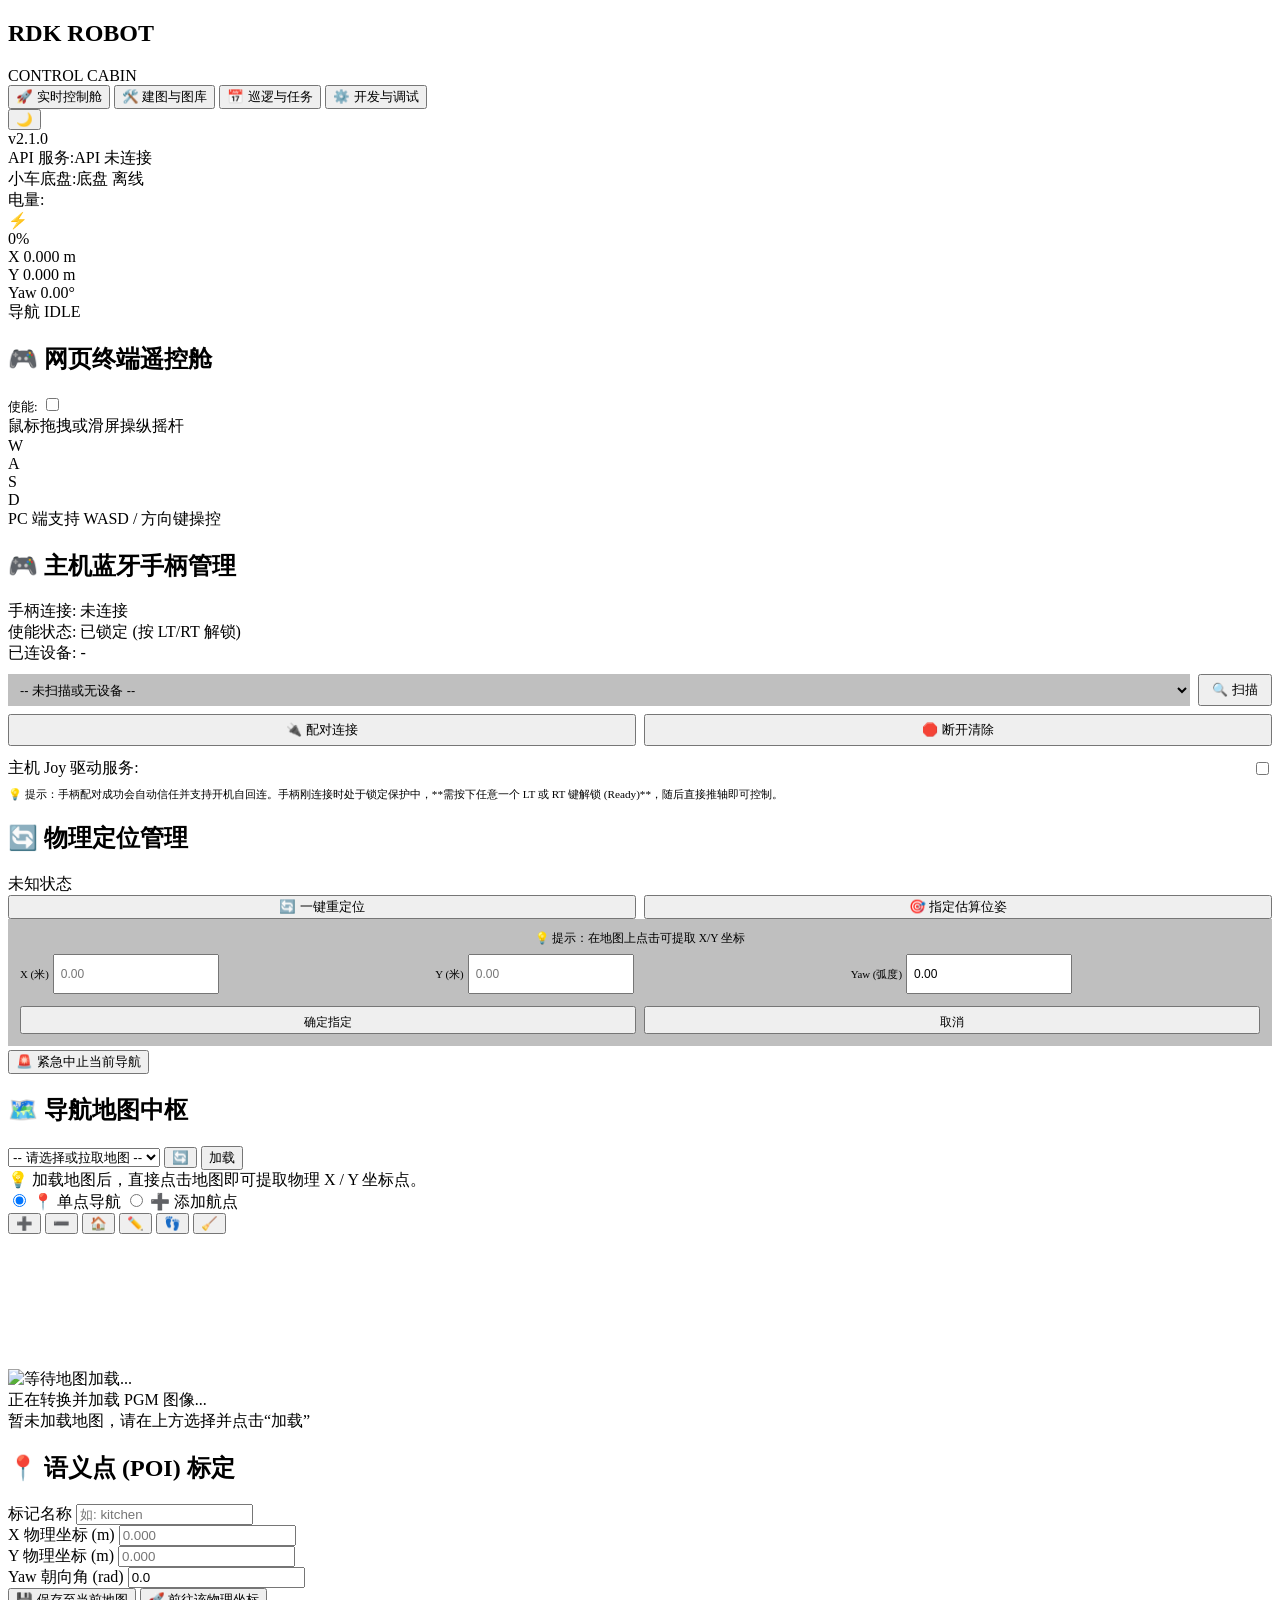
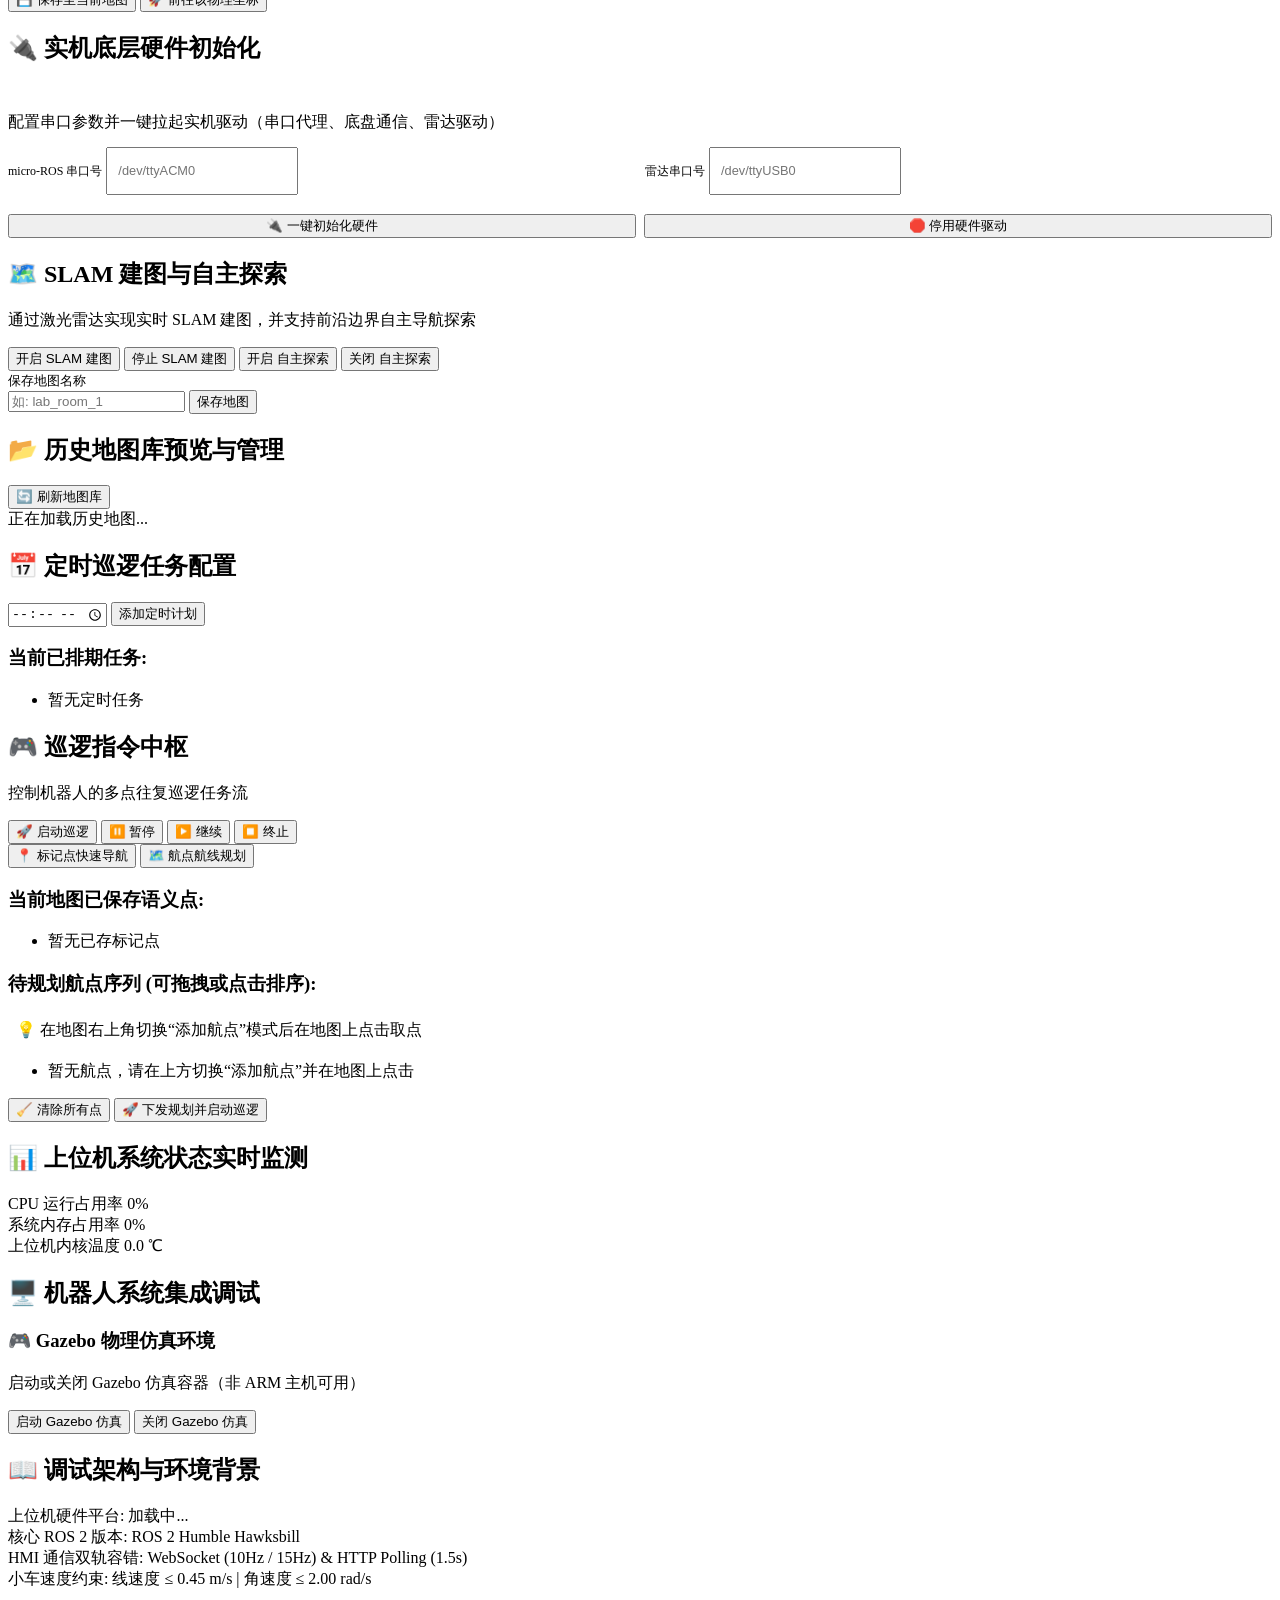
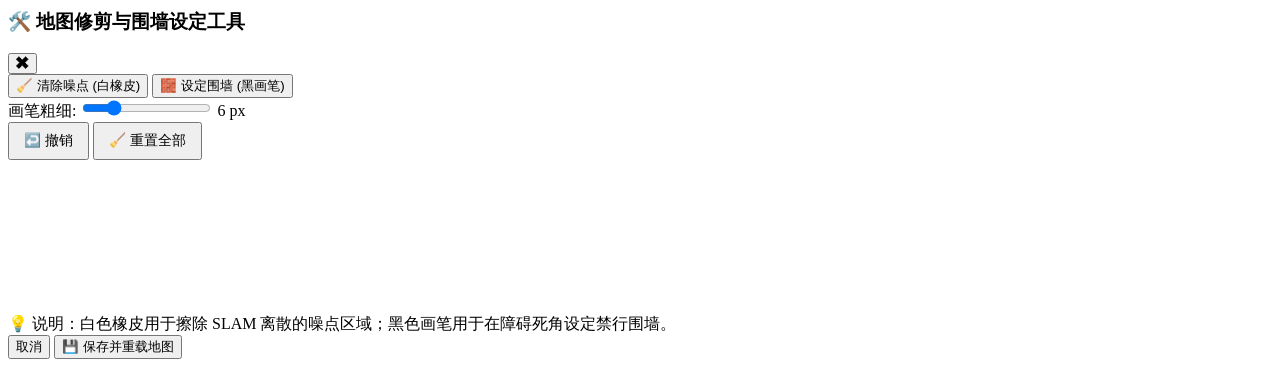
==== commit 8154ca0f: "优化代码，添加XBOX手柄控制" ====
--- a/src/rdk_robot_api/static/index.html
+++ b/src/rdk_robot_api/static/index.html
@@ -153,10 +153,10 @@
                                 </div>
                             </div>
 
-                            <!-- 蓝牙手柄遥控中枢 -->
+                            <!-- 主机蓝牙手柄遥控中枢 -->
                             <div class="card glass-card" id="card-gamepad">
                                 <div class="card-header">
-                                    <h2>🎮 Xbox 蓝牙手柄遥控</h2>
+                                    <h2>🎮 主机蓝牙手柄管理</h2>
                                     <div class="pulse-dot" id="gamepad-pulse"></div>
                                 </div>
                                 <div class="gamepad-container">
@@ -164,32 +164,42 @@
                                         <span class="gamepad-label">手柄连接:</span>
                                         <span id="gamepad-status-badge" class="status-badge offline">未连接</span>
                                     </div>
+                                    <div class="gamepad-status-row hidden" id="gamepad-lock-row">
+                                        <span class="gamepad-label">使能状态:</span>
+                                        <span id="gamepad-lock-badge" class="status-badge warning">已锁定 (按 LT/RT 解锁)</span>
+                                    </div>
                                     <div class="gamepad-info-row hidden" id="gamepad-info-row">
-                                        <span class="gamepad-label">设备型号:</span>
+                                        <span class="gamepad-label">已连设备:</span>
                                         <span id="gamepad-model" class="gamepad-val">-</span>
                                     </div>
-                                    <div class="gamepad-control-row">
-                                        <span class="gamepad-label">手柄遥控使能:</span>
+                                    
+                                    <!-- 蓝牙扫描与配对连接控制 -->
+                                    <div class="bluetooth-control-box" style="margin-top: 10px; display: flex; flex-direction: column; gap: 8px;">
+                                        <div style="display: flex; gap: 8px; align-items: center;">
+                                            <select id="bluetooth-device-select" class="form-select" style="flex: 1; min-width: 0; font-size: 0.8rem; height: 32px; background: rgba(0,0,0,0.25); color: var(--text-primary); border: 1px solid var(--border-color); border-radius: var(--border-radius-sm); padding: 0 8px;">
+                                                <option value="">-- 未扫描或无设备 --</option>
+                                            </select>
+                                            <button class="btn btn-secondary" id="btn-scan-bluetooth" style="flex-shrink: 0; padding: 0 12px; font-size: 0.8rem; height: 32px;">🔍 扫描</button>
+                                        </div>
+                                        <div class="btn-group-row" style="display: flex; gap: 8px;">
+                                            <button class="btn btn-success" id="btn-connect-bluetooth" style="flex: 1; padding: 6px; font-size: 0.80rem; height: 32px;">🔌 配对连接</button>
+                                            <button class="btn btn-danger" id="btn-disconnect-bluetooth" style="flex: 1; padding: 6px; font-size: 0.80rem; height: 32px;">🛑 断开清除</button>
+                                        </div>
+                                    </div>
+
+                                    <div class="divider" style="margin: 12px 0; border: none; border-top: 1px solid var(--border-color);"></div>
+
+                                    <!-- 主机手柄驱动节点运行控制 -->
+                                    <div class="gamepad-control-row" style="display: flex; justify-content: space-between; align-items: center;">
+                                        <span class="gamepad-label">主机 Joy 驱动服务:</span>
                                         <label class="switch">
-                                            <input type="checkbox" id="gamepad-enable-switch">
+                                            <input type="checkbox" id="host-joy-enable-switch">
                                             <span class="slider round"></span>
                                         </label>
                                     </div>
                                     
-                                    <!-- 摇杆可视化偏置指示盘 -->
-                                    <div class="gamepad-joystick-visualizer">
-                                        <div class="joystick-ring">
-                                            <div class="joystick-axis-x"></div>
-                                            <div class="joystick-axis-y"></div>
-                                            <div class="joystick-pointer" id="joystick-pointer"></div>
-                                        </div>
-                                        <div class="joystick-labels">
-                                            <span>线速度 (X)</span>
-                                            <span>角速度 (Yaw)</span>
-                                        </div>
-                                    </div>
-                                    <div class="map-hint" style="font-size: 0.7rem; margin-top: 5px; line-height: 1.3;">
-                                        💡 连接蓝牙 Xbox 手柄后，按下手柄任意键激活连接。
+                                    <div class="map-hint" style="font-size: 0.7rem; margin-top: 8px; line-height: 1.35;">
+                                        💡 提示：手柄配对成功会自动信任并支持开机自回连。手柄刚连接时处于锁定保护中，**需按下任意一个 LT 或 RT 键解锁 (Ready)**，随后直接推轴即可控制。
                                     </div>
                                 </div>
                             </div>
@@ -353,16 +363,44 @@
                     <div class="slam-layout">
                         <!-- 建图控制 -->
                         <div class="slam-controls-grid">
+                            <!-- 新建实机底层硬件初始化卡片 -->
                             <div class="card glass-card">
                                 <div class="card-header">
-                                    <h2>🗺️ SLAM 建图控制</h2>
+                                    <h2>🔌 实机底层硬件初始化</h2>
+                                </div>
+                                <div class="hardware-init-box" style="padding: 12px 0 0 0; display: flex; flex-direction: column; gap: 10px;">
+                                    <p class="section-desc" style="margin-bottom: 4px;">配置串口参数并一键拉起实机驱动（串口代理、底盘通信、雷达驱动）</p>
+                                    <div class="form-row-grid" style="display: grid; grid-template-columns: repeat(2, 1fr); gap: 10px; margin-bottom: 5px;">
+                                        <div class="form-row" style="margin-bottom: 0;">
+                                            <label for="input-agent-port" style="font-size: 0.75rem; color: var(--text-secondary); margin-bottom: 3px;">micro-ROS 串口号</label>
+                                            <input type="text" id="input-agent-port" list="agent-port-list" placeholder="/dev/ttyACM0" class="form-input" style="padding: 6px 10px; font-size: 0.8rem; height: 32px;">
+                                            <datalist id="agent-port-list"></datalist>
+                                        </div>
+                                        <div class="form-row" style="margin-bottom: 0;">
+                                            <label for="input-lidar-port" style="font-size: 0.75rem; color: var(--text-secondary); margin-bottom: 3px;">雷达串口号</label>
+                                            <input type="text" id="input-lidar-port" list="lidar-port-list" placeholder="/dev/ttyUSB0" class="form-input" style="padding: 6px 10px; font-size: 0.8rem; height: 32px;">
+                                            <datalist id="lidar-port-list"></datalist>
+                                        </div>
+                                    </div>
+                                    <div class="btn-group" style="display: flex; gap: 8px; margin-top: 4px;">
+                                        <button class="btn btn-warning" id="btn-init-hardware" style="flex: 1;">🔌 一键初始化硬件</button>
+                                        <button class="btn btn-danger" id="btn-stop-hardware" style="flex: 1;">🛑 停用硬件驱动</button>
+                                    </div>
+                                </div>
+                            </div>
+
+                            <!-- SLAM建图控制卡片（合并自主探索） -->
+                            <div class="card glass-card">
+                                <div class="card-header">
+                                    <h2>🗺️ SLAM 建图与自主探索</h2>
                                 </div>
                                 <div class="slam-actions-box">
-                                    <p class="section-desc">通过激光雷达与里程计实现实时同步定位与建图 (SLAM)</p>
+                                    <p class="section-desc">通过激光雷达实现实时 SLAM 建图，并支持前沿边界自主导航探索</p>
                                     <div class="btn-group">
-                                        <button class="btn btn-warning" id="btn-init-hardware">🔌 实机一键初始化</button>
                                         <button class="btn btn-primary" id="btn-start-slam">开启 SLAM 建图</button>
                                         <button class="btn btn-danger hidden" id="btn-stop-slam">停止 SLAM 建图</button>
+                                        <button class="btn btn-secondary" id="btn-start-explore">开启 自主探索</button>
+                                        <button class="btn btn-danger hidden" id="btn-stop-explore">关闭 自主探索</button>
                                     </div>
                                 </div>
                                 <div class="divider"></div>
@@ -371,19 +409,6 @@
                                     <div class="save-input-group">
                                         <input type="text" id="input-map-name" placeholder="如: lab_room_1" class="form-input">
                                         <button class="btn btn-success" id="btn-save-map">保存地图</button>
-                                    </div>
-                                </div>
-                            </div>
-
-                            <div class="card glass-card">
-                                <div class="card-header">
-                                    <h2>🧭 前沿边界自主探索</h2>
-                                </div>
-                                <div class="explore-actions-box">
-                                    <p class="section-desc">基于 explore_lite 算法控制小车自动向未知边界移动建图</p>
-                                    <div class="btn-group">
-                                        <button class="btn btn-secondary" id="btn-start-explore">开启 自主探索</button>
-                                        <button class="btn btn-danger hidden" id="btn-stop-explore">关闭 自主探索</button>
                                     </div>
                                 </div>
                             </div>
@@ -491,6 +516,45 @@
                 <!-- ==================== 4. 开发与调试 VIEW ==================== -->
                 <div class="view-pane hidden" id="view-system">
                     <div class="system-layout">
+                        <!-- 系统状态实时监测卡片 -->
+                        <div class="card glass-card" id="card-system-status">
+                            <div class="card-header">
+                                <h2>📊 上位机系统状态实时监测</h2>
+                            </div>
+                            <div class="system-status-container">
+                                <!-- CPU 占用 -->
+                                <div class="system-status-item">
+                                    <div class="status-meta-row">
+                                        <span class="status-item-label">CPU 运行占用率</span>
+                                        <span class="status-item-value" id="status-cpu-val">0%</span>
+                                    </div>
+                                    <div class="status-progress-track">
+                                        <div class="status-progress-bar" id="status-cpu-bar" style="width: 0%;"></div>
+                                    </div>
+                                </div>
+                                <!-- 内存占用 -->
+                                <div class="system-status-item">
+                                    <div class="status-meta-row">
+                                        <span class="status-item-label">系统内存占用率</span>
+                                        <span class="status-item-value" id="status-mem-val">0%</span>
+                                    </div>
+                                    <div class="status-progress-track">
+                                        <div class="status-progress-bar" id="status-mem-bar" style="width: 0%;"></div>
+                                    </div>
+                                </div>
+                                <!-- CPU 温度 -->
+                                <div class="system-status-item">
+                                    <div class="status-meta-row">
+                                        <span class="status-item-label">上位机内核温度</span>
+                                        <span class="status-item-value" id="status-temp-val">0.0 ℃</span>
+                                    </div>
+                                    <div class="status-progress-track">
+                                        <div class="status-progress-bar" id="status-temp-bar" style="width: 0%; background: var(--accent-orange); box-shadow: 0 0 8px var(--accent-orange-glow);"></div>
+                                    </div>
+                                </div>
+                            </div>
+                        </div>
+
                         <div class="card glass-card">
                             <div class="card-header">
                                 <h2>🖥️ 机器人系统集成调试</h2>
@@ -506,18 +570,6 @@
                                         <button class="btn btn-danger" id="btn-stop-sim">关闭 Gazebo 仿真</button>
                                     </div>
                                 </div>
-                                
-                                <div class="divider simulation-divider" id="simulation-divider"></div>
-
-                                <!-- micro-ROS 代理控制 -->
-                                <div class="debug-card" id="agent-group">
-                                    <h3>🔌 micro-ROS 串口代理服务</h3>
-                                    <p class="section-desc">建立底盘微控制器（MCU）与 ROS 2 Humble 之间的串口通信中介</p>
-                                    <div class="btn-group-row">
-                                        <button class="btn btn-secondary" id="btn-start-agent">启动 micro-ROS 代理</button>
-                                        <button class="btn btn-danger" id="btn-stop-agent">关闭 micro-ROS 代理</button>
-                                    </div>
-                                </div>
                             </div>
                         </div>
 
@@ -529,7 +581,7 @@
                             <div class="system-architecture-info">
                                 <div class="arch-item">
                                     <span class="arch-label">上位机硬件平台:</span>
-                                    <span class="arch-val">RDK X5 嵌入式板卡</span>
+                                    <span class="arch-val" id="system-hardware-val">加载中...</span>
                                 </div>
                                 <div class="arch-item">
                                     <span class="arch-label">核心 ROS 2 版本:</span>
@@ -541,7 +593,7 @@
                                 </div>
                                 <div class="arch-item">
                                     <span class="arch-label">小车速度约束:</span>
-                                    <span class="arch-val">线速度 &le; 0.45 m/s | 角速度 &le; 1.20 rad/s</span>
+                                    <span class="arch-val">线速度 &le; 0.45 m/s | 角速度 &le; 2.00 rad/s</span>
                                 </div>
                             </div>
                         </div>
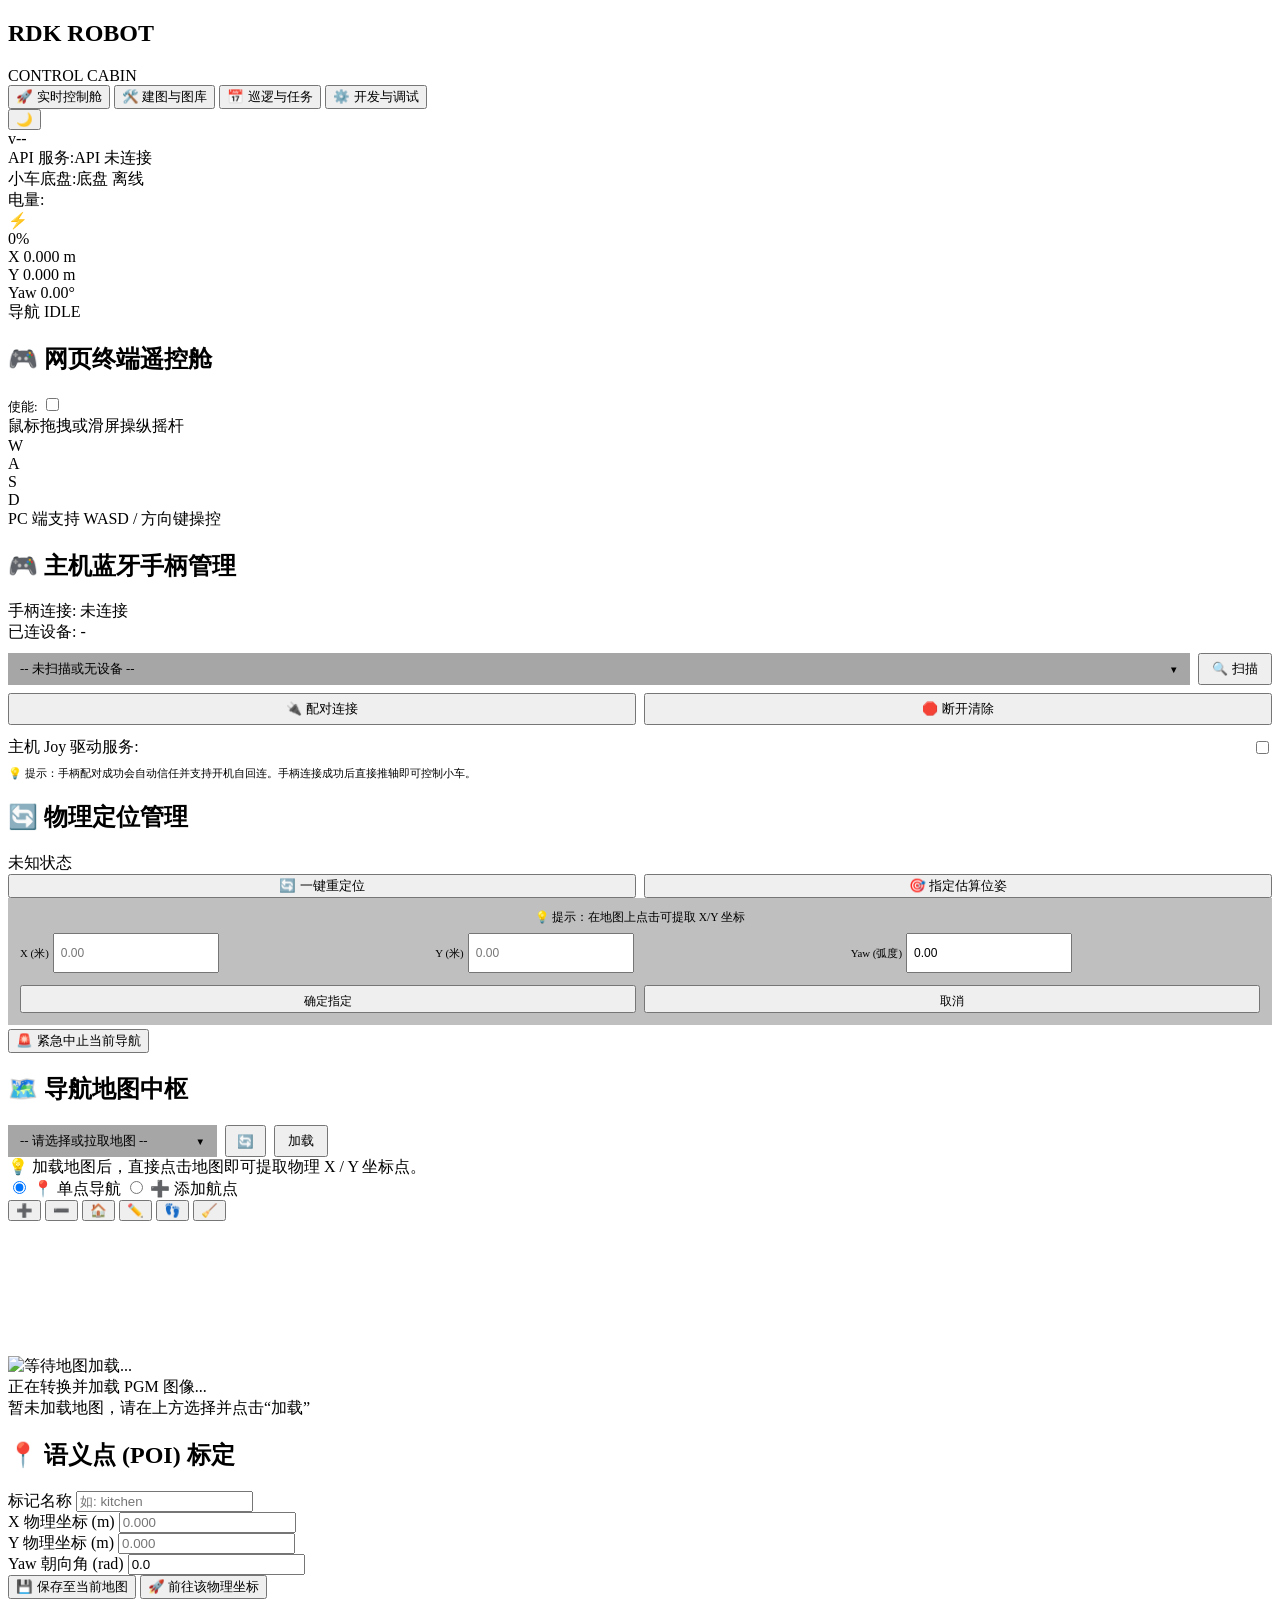
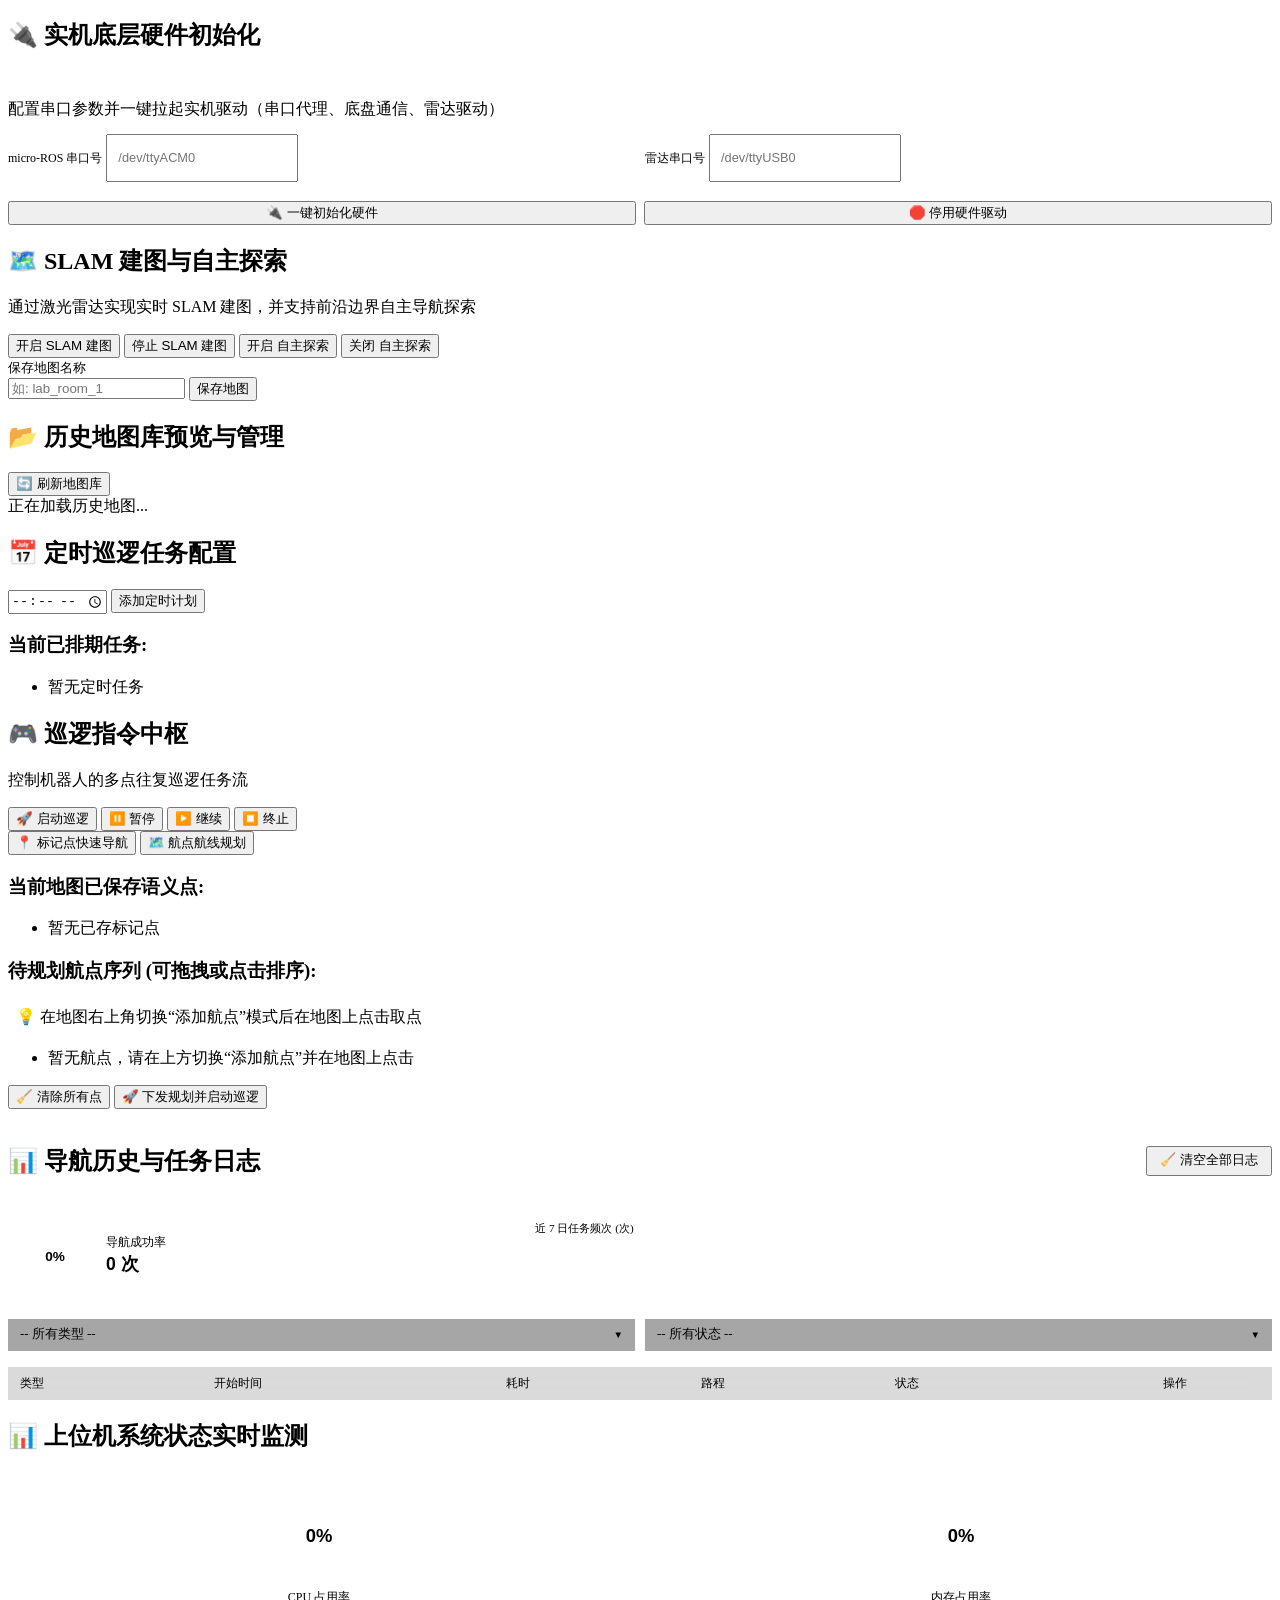
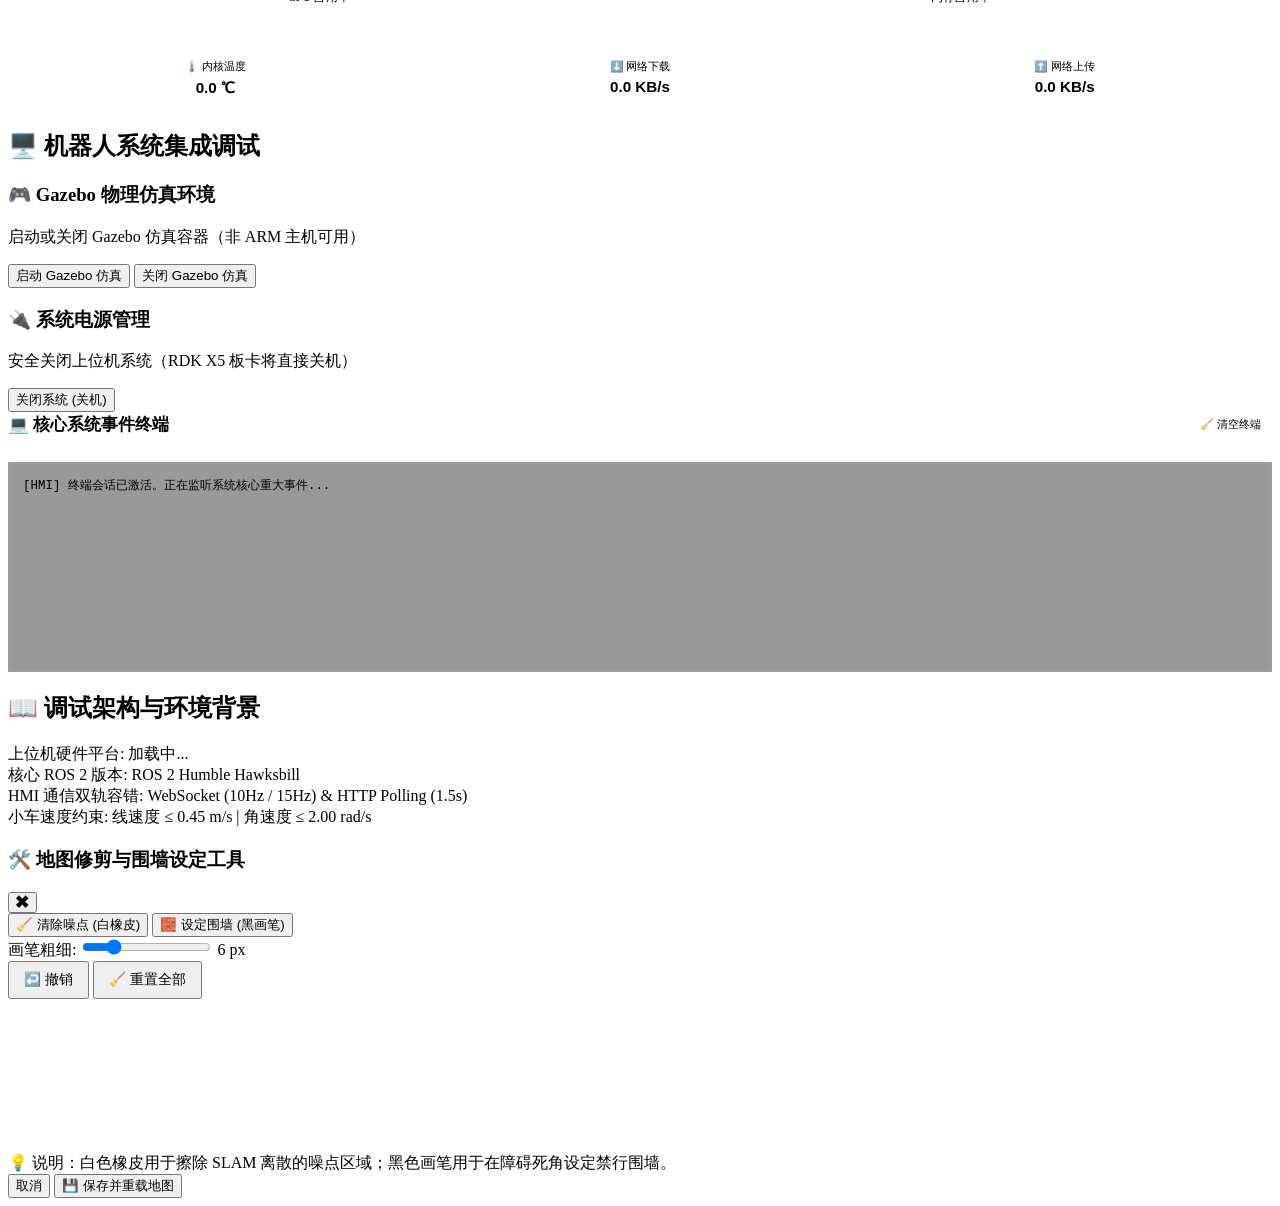
==== commit 669ae5d3: "完善网页端显示，提高自动化程度，优化脚本使用，优化工程结构" ====
--- a/src/rdk_robot_api/static/index.html
+++ b/src/rdk_robot_api/static/index.html
@@ -59,7 +59,7 @@
             
             <div class="sidebar-footer">
                 <button class="btn btn-secondary btn-theme-toggle" id="btn-theme-toggle" title="切换主题">🌙</button>
-                <div class="system-version">v2.1.0</div>
+                <div class="system-version" id="system-version-label">v--</div>
             </div>
         </aside>
 
@@ -164,10 +164,6 @@
                                         <span class="gamepad-label">手柄连接:</span>
                                         <span id="gamepad-status-badge" class="status-badge offline">未连接</span>
                                     </div>
-                                    <div class="gamepad-status-row hidden" id="gamepad-lock-row">
-                                        <span class="gamepad-label">使能状态:</span>
-                                        <span id="gamepad-lock-badge" class="status-badge warning">已锁定 (按 LT/RT 解锁)</span>
-                                    </div>
                                     <div class="gamepad-info-row hidden" id="gamepad-info-row">
                                         <span class="gamepad-label">已连设备:</span>
                                         <span id="gamepad-model" class="gamepad-val">-</span>
@@ -176,9 +172,15 @@
                                     <!-- 蓝牙扫描与配对连接控制 -->
                                     <div class="bluetooth-control-box" style="margin-top: 10px; display: flex; flex-direction: column; gap: 8px;">
                                         <div style="display: flex; gap: 8px; align-items: center;">
-                                            <select id="bluetooth-device-select" class="form-select" style="flex: 1; min-width: 0; font-size: 0.8rem; height: 32px; background: rgba(0,0,0,0.25); color: var(--text-primary); border: 1px solid var(--border-color); border-radius: var(--border-radius-sm); padding: 0 8px;">
-                                                <option value="">-- 未扫描或无设备 --</option>
-                                            </select>
+                                            <div class="custom-dropdown" id="dropdown-bluetooth-device" style="flex: 1; min-width: 0; position: relative;" data-value="">
+                                                <div class="custom-dropdown-trigger" style="display: flex; justify-content: space-between; align-items: center; height: 32px; font-size: 0.8rem; background: rgba(0, 0, 0, 0.35); border: 1px solid var(--border-color); color: var(--text-primary); border-radius: var(--border-radius-sm); padding: 0 12px; cursor: pointer; user-select: none; transition: var(--transition);">
+                                                    <span class="selected-value">-- 未扫描或无设备 --</span>
+                                                    <span class="arrow" style="font-size: 0.6rem; transition: transform 0.2s;">▼</span>
+                                                </div>
+                                                <ul class="custom-dropdown-menu" style="display: none; position: absolute; top: calc(100% + 4px); left: 0; right: 0; background: rgba(10, 11, 16, 0.95); backdrop-filter: blur(15px); -webkit-backdrop-filter: blur(15px); border: 1px solid var(--border-color); border-radius: var(--border-radius-sm); list-style: none; padding: 4px 0; margin: 0; z-index: 100; box-shadow: 0 8px 32px rgba(0, 0, 0, 0.5); max-height: 200px; overflow-y: auto;">
+                                                    <li class="custom-dropdown-item active" data-value="" style="padding: 8px 12px; font-size: 0.8rem; cursor: pointer; color: var(--text-primary); transition: background 0.2s;">-- 未扫描或无设备 --</li>
+                                                </ul>
+                                            </div>
                                             <button class="btn btn-secondary" id="btn-scan-bluetooth" style="flex-shrink: 0; padding: 0 12px; font-size: 0.8rem; height: 32px;">🔍 扫描</button>
                                         </div>
                                         <div class="btn-group-row" style="display: flex; gap: 8px;">
@@ -199,7 +201,7 @@
                                     </div>
                                     
                                     <div class="map-hint" style="font-size: 0.7rem; margin-top: 8px; line-height: 1.35;">
-                                        💡 提示：手柄配对成功会自动信任并支持开机自回连。手柄刚连接时处于锁定保护中，**需按下任意一个 LT 或 RT 键解锁 (Ready)**，随后直接推轴即可控制。
+                                        💡 提示：手柄配对成功会自动信任并支持开机自回连。手柄连接成功后直接推轴即可控制小车。
                                     </div>
                                 </div>
                             </div>
@@ -253,12 +255,18 @@
                             <div class="card glass-card map-card">
                                 <div class="card-header map-header">
                                     <h2>🗺️ 导航地图中枢</h2>
-                                    <div class="map-selector-wrapper">
-                                        <select id="map-select" class="form-select">
-                                            <option value="">-- 请选择或拉取地图 --</option>
-                                        </select>
-                                        <button class="btn btn-icon-refresh" id="btn-refresh-maps" title="刷新地图列表">🔄</button>
-                                        <button class="btn btn-primary" id="btn-load-map">加载</button>
+                                    <div class="map-selector-wrapper" style="display: flex; gap: 8px; align-items: center; max-width: 320px; width: 100%;">
+                                        <div class="custom-dropdown" id="dropdown-map-select" style="flex: 1; min-width: 170px; position: relative;" data-value="">
+                                            <div class="custom-dropdown-trigger" style="display: flex; justify-content: space-between; align-items: center; height: 32px; font-size: 0.8rem; background: rgba(0, 0, 0, 0.35); border: 1px solid var(--border-color); color: var(--text-primary); border-radius: var(--border-radius-sm); padding: 0 12px; cursor: pointer; user-select: none; transition: var(--transition);">
+                                                <span class="selected-value">-- 请选择或拉取地图 --</span>
+                                                <span class="arrow" style="font-size: 0.6rem; transition: transform 0.2s;">▼</span>
+                                            </div>
+                                            <ul class="custom-dropdown-menu" style="display: none; position: absolute; top: calc(100% + 4px); left: 0; right: 0; background: rgba(10, 11, 16, 0.95); backdrop-filter: blur(15px); -webkit-backdrop-filter: blur(15px); border: 1px solid var(--border-color); border-radius: var(--border-radius-sm); list-style: none; padding: 4px 0; margin: 0; z-index: 100; box-shadow: 0 8px 32px rgba(0, 0, 0, 0.5); max-height: 200px; overflow-y: auto;">
+                                                <li class="custom-dropdown-item active" data-value="" style="padding: 8px 12px; font-size: 0.8rem; cursor: pointer; color: var(--text-primary); transition: background 0.2s;">-- 请选择或拉取地图 --</li>
+                                            </ul>
+                                        </div>
+                                        <button class="btn btn-icon-refresh" id="btn-refresh-maps" title="刷新地图列表" style="flex-shrink: 0; padding: 0 10px; height: 32px;">🔄</button>
+                                        <button class="btn btn-primary" id="btn-load-map" style="flex-shrink: 0; padding: 0 12px; height: 32px;">加载</button>
                                     </div>
                                 </div>
                                 
@@ -510,6 +518,130 @@
                                 </div>
                             </div>
                         </div>
+
+                        <!-- 4. 任务日志与导航历史卡片 (跨列独占一行) -->
+                        <style>
+                            /* 日志板块手机移动端适配优化 */
+                            @media (max-width: 680px) {
+                                #card-task-logs .logs-stats-row {
+                                    grid-template-columns: 1fr !important;
+                                    gap: 12px !important;
+                                }
+                                #card-task-logs .filter-row {
+                                    flex-direction: column !important;
+                                    align-items: stretch !important;
+                                    gap: 8px !important;
+                                }
+                            }
+                            
+                            /* 自定义下拉框样式 */
+                            .custom-dropdown-trigger {
+                                box-sizing: border-box;
+                            }
+                            .custom-dropdown-trigger:hover {
+                                border-color: var(--accent-cyan) !important;
+                                box-shadow: 0 0 8px var(--accent-cyan-glow);
+                            }
+                            .custom-dropdown.open .custom-dropdown-trigger {
+                                border-color: var(--accent-cyan) !important;
+                                box-shadow: 0 0 8px var(--accent-cyan-glow);
+                            }
+                            .custom-dropdown.open .arrow {
+                                transform: rotate(180deg);
+                            }
+                            .custom-dropdown-menu {
+                                box-sizing: border-box;
+                            }
+                            .custom-dropdown-item:hover {
+                                background: var(--accent-cyan-glow) !important;
+                                color: var(--accent-cyan) !important;
+                            }
+                            .custom-dropdown-item.active {
+                                background: rgba(0, 216, 255, 0.15) !important;
+                                color: var(--accent-cyan) !important;
+                                font-weight: 600;
+                            }
+                        </style>
+                        <div class="card glass-card" id="card-task-logs" style="grid-column: 1 / -1; margin-top: 16px;">
+                            <div class="card-header" style="display: flex; justify-content: space-between; align-items: center;">
+                                <h2>📊 导航历史与任务日志</h2>
+                                <button class="btn btn-danger" id="btn-clear-logs" style="padding: 6px 12px; font-size: 0.8rem; height: 30px; line-height: 1;">🧹 清空全部日志</button>
+                            </div>
+                            <div class="logs-container" style="padding: 12px 0 0 0; display: flex; flex-direction: column; gap: 16px;">
+                                
+                                <!-- 数据看板与统计图表 (SVG 环形和柱形) -->
+                                <div class="logs-stats-row" style="display: grid; grid-template-columns: 1fr 1.5fr; gap: 16px;">
+                                    <!-- 成功率环形图 -->
+                                    <div class="stat-box glass-card" style="display: flex; align-items: center; gap: 16px; padding: 12px; background: rgba(255,255,255,0.03);">
+                                        <div class="svg-ring-container" style="position: relative; width: 70px; height: 70px;">
+                                            <svg width="70" height="70" viewBox="0 0 70 70">
+                                                <circle cx="35" cy="35" r="28" fill="none" stroke="rgba(255,255,255,0.05)" stroke-width="6"/>
+                                                <circle id="stat-ring-progress" cx="35" cy="35" r="28" fill="none" stroke="var(--accent-cyan)" stroke-width="6" stroke-dasharray="176" stroke-dashoffset="176" transform="rotate(-90 35 35)" style="transition: stroke-dashoffset 0.8s ease; stroke-linecap: round; filter: drop-shadow(0 0 4px var(--accent-cyan-glow));"/>
+                                            </svg>
+                                            <span id="stat-success-rate" style="position: absolute; top: 50%; left: 50%; transform: translate(-50%, -50%); font-family: 'Orbitron', sans-serif; font-size: 0.85rem; font-weight: 700; color: var(--accent-cyan);">0%</span>
+                                        </div>
+                                        <div class="stat-text">
+                                            <div style="font-size: 0.72rem; color: var(--text-secondary);">导航成功率</div>
+                                            <div id="stat-total-tasks" style="font-family: 'Orbitron', sans-serif; font-size: 1.1rem; font-weight: 700; margin-top: 2px;">0 次</div>
+                                        </div>
+                                    </div>
+                                    
+                                    <!-- 近 7 天任务次数柱状图 -->
+                                    <div class="stat-box glass-card" style="padding: 12px; background: rgba(255,255,255,0.03); display: flex; flex-direction: column; justify-content: space-between;">
+                                        <div style="font-size: 0.7rem; color: var(--text-secondary); margin-bottom: 6px;">近 7 日任务频次 (次)</div>
+                                        <div class="svg-chart-container" style="height: 48px; display: flex; align-items: flex-end; justify-content: space-between; gap: 8px;">
+                                            <!-- 由 JS 动态渲染 7 个柱状图 -->
+                                        </div>
+                                    </div>
+                                </div>
+
+                                <!-- 历史过滤器 -->
+                                <div class="filter-row" style="display: flex; gap: 10px; align-items: center; width: 100%;">
+                                    <div class="custom-dropdown" id="dropdown-log-type" style="flex: 1; position: relative;" data-value="">
+                                        <div class="custom-dropdown-trigger" style="display: flex; justify-content: space-between; align-items: center; height: 32px; font-size: 0.8rem; background: rgba(0, 0, 0, 0.35); border: 1px solid var(--border-color); color: var(--text-primary); border-radius: var(--border-radius-sm); padding: 0 12px; cursor: pointer; user-select: none; transition: var(--transition);">
+                                            <span class="selected-value">-- 所有类型 --</span>
+                                            <span class="arrow" style="font-size: 0.6rem; transition: transform 0.2s;">▼</span>
+                                        </div>
+                                        <ul class="custom-dropdown-menu" style="display: none; position: absolute; top: calc(100% + 4px); left: 0; right: 0; background: rgba(10, 11, 16, 0.95); backdrop-filter: blur(15px); -webkit-backdrop-filter: blur(15px); border: 1px solid var(--border-color); border-radius: var(--border-radius-sm); list-style: none; padding: 4px 0; margin: 0; z-index: 100; box-shadow: 0 8px 32px rgba(0, 0, 0, 0.5); max-height: 200px; overflow-y: auto;">
+                                            <li class="custom-dropdown-item active" data-value="" style="padding: 8px 12px; font-size: 0.8rem; cursor: pointer; color: var(--text-primary); transition: background 0.2s;">-- 所有类型 --</li>
+                                            <li class="custom-dropdown-item" data-value="single" style="padding: 8px 12px; font-size: 0.8rem; cursor: pointer; color: var(--text-primary); transition: background 0.2s;">📍 单点导航</li>
+                                            <li class="custom-dropdown-item" data-value="patrol" style="padding: 8px 12px; font-size: 0.8rem; cursor: pointer; color: var(--text-primary); transition: background 0.2s;">🔁 巡逻任务</li>
+                                        </ul>
+                                    </div>
+                                    <div class="custom-dropdown" id="dropdown-log-status" style="flex: 1; position: relative;" data-value="">
+                                        <div class="custom-dropdown-trigger" style="display: flex; justify-content: space-between; align-items: center; height: 32px; font-size: 0.8rem; background: rgba(0, 0, 0, 0.35); border: 1px solid var(--border-color); color: var(--text-primary); border-radius: var(--border-radius-sm); padding: 0 12px; cursor: pointer; user-select: none; transition: var(--transition);">
+                                            <span class="selected-value">-- 所有状态 --</span>
+                                            <span class="arrow" style="font-size: 0.6rem; transition: transform 0.2s;">▼</span>
+                                        </div>
+                                        <ul class="custom-dropdown-menu" style="display: none; position: absolute; top: calc(100% + 4px); left: 0; right: 0; background: rgba(10, 11, 16, 0.95); backdrop-filter: blur(15px); -webkit-backdrop-filter: blur(15px); border: 1px solid var(--border-color); border-radius: var(--border-radius-sm); list-style: none; padding: 4px 0; margin: 0; z-index: 100; box-shadow: 0 8px 32px rgba(0, 0, 0, 0.5); max-height: 200px; overflow-y: auto;">
+                                            <li class="custom-dropdown-item active" data-value="" style="padding: 8px 12px; font-size: 0.8rem; cursor: pointer; color: var(--text-primary); transition: background 0.2s;">-- 所有状态 --</li>
+                                            <li class="custom-dropdown-item" data-value="reached" style="padding: 8px 12px; font-size: 0.8rem; cursor: pointer; color: var(--text-primary); transition: background 0.2s;">🏁 成功到达</li>
+                                            <li class="custom-dropdown-item" data-value="canceled" style="padding: 8px 12px; font-size: 0.8rem; cursor: pointer; color: var(--text-primary); transition: background 0.2s;">⚠️ 中途取消</li>
+                                            <li class="custom-dropdown-item" data-value="failed" style="padding: 8px 12px; font-size: 0.8rem; cursor: pointer; color: var(--text-primary); transition: background 0.2s;">❌ 失败中断</li>
+                                        </ul>
+                                    </div>
+                                </div>
+
+                                <!-- 日志滚动记录列表 (支持水平滑动) -->
+                                <div class="logs-scroll-area" style="max-height: 250px; overflow-y: auto; overflow-x: auto; border: 1px solid var(--border-color); border-radius: var(--border-radius-md); background: rgba(0,0,0,0.15); width: 100%;">
+                                    <table class="logs-table" style="width: 100%; min-width: 560px; border-collapse: collapse; font-size: 0.75rem; text-align: left;">
+                                        <thead style="background: rgba(255,255,255,0.04); position: sticky; top: 0; z-index: 10; backdrop-filter: blur(10px);">
+                                            <tr>
+                                                <th style="padding: 8px 12px; color: var(--text-secondary); font-weight: 500;">类型</th>
+                                                <th style="padding: 8px 12px; color: var(--text-secondary); font-weight: 500;">开始时间</th>
+                                                <th style="padding: 8px 12px; color: var(--text-secondary); font-weight: 500;">耗时</th>
+                                                <th style="padding: 8px 12px; color: var(--text-secondary); font-weight: 500;">路程</th>
+                                                <th style="padding: 8px 12px; color: var(--text-secondary); font-weight: 500;">状态</th>
+                                                <th style="padding: 8px 12px; color: var(--text-secondary); font-weight: 500; text-align: center;">操作</th>
+                                            </tr>
+                                        </thead>
+                                        <tbody id="logs-table-body">
+                                            <!-- 动态生成行 -->
+                                        </tbody>
+                                    </table>
+                                </div>
+                            </div>
+                        </div>
                     </div>
                 </div>
 
@@ -521,37 +653,54 @@
                             <div class="card-header">
                                 <h2>📊 上位机系统状态实时监测</h2>
                             </div>
-                            <div class="system-status-container">
-                                <!-- CPU 占用 -->
-                                <div class="system-status-item">
-                                    <div class="status-meta-row">
-                                        <span class="status-item-label">CPU 运行占用率</span>
-                                        <span class="status-item-value" id="status-cpu-val">0%</span>
-                                    </div>
-                                    <div class="status-progress-track">
-                                        <div class="status-progress-bar" id="status-cpu-bar" style="width: 0%;"></div>
-                                    </div>
-                                </div>
-                                <!-- 内存占用 -->
-                                <div class="system-status-item">
-                                    <div class="status-meta-row">
-                                        <span class="status-item-label">系统内存占用率</span>
-                                        <span class="status-item-value" id="status-mem-val">0%</span>
-                                    </div>
-                                    <div class="status-progress-track">
-                                        <div class="status-progress-bar" id="status-mem-bar" style="width: 0%;"></div>
-                                    </div>
-                                </div>
-                                <!-- CPU 温度 -->
-                                <div class="system-status-item">
-                                    <div class="status-meta-row">
-                                        <span class="status-item-label">上位机内核温度</span>
-                                        <span class="status-item-value" id="status-temp-val">0.0 ℃</span>
-                                    </div>
-                                    <div class="status-progress-track">
-                                        <div class="status-progress-bar" id="status-temp-bar" style="width: 0%; background: var(--accent-orange); box-shadow: 0 0 8px var(--accent-orange-glow);"></div>
-                                    </div>
-                                </div>
+                            <div class="system-status-container" style="display: flex; flex-direction: column; padding: 12px 0 0 0; gap: 16px;">
+                                
+                                <!-- 仪表盘区域 (CPU & 内存) -->
+                                <div class="system-status-circles" style="display: flex; justify-content: space-around; align-items: center; gap: 20px; padding: 8px 0;">
+                                    <!-- CPU 环形 -->
+                                    <div class="circular-status-item" style="display: flex; flex-direction: column; align-items: center;">
+                                        <div class="svg-ring-container" style="position: relative; width: 90px; height: 90px;">
+                                            <svg width="90" height="90" viewBox="0 0 90 90">
+                                                <circle cx="45" cy="45" r="38" fill="none" stroke="rgba(255,255,255,0.05)" stroke-width="8"/>
+                                                <circle id="status-cpu-ring" cx="45" cy="45" r="38" fill="none" stroke="var(--accent-cyan)" stroke-width="8" stroke-dasharray="239" stroke-dashoffset="239" transform="rotate(-90 45 45)" style="transition: stroke-dashoffset 0.6s ease, stroke 0.6s ease; stroke-linecap: round; filter: drop-shadow(0 0 5px var(--accent-cyan-glow));"/>
+                                            </svg>
+                                            <span id="status-cpu-val" style="position: absolute; top: 50%; left: 50%; transform: translate(-50%, -50%); font-family: 'Orbitron', sans-serif; font-size: 1.15rem; font-weight: 700; color: var(--accent-cyan); transition: color 0.5s;">0%</span>
+                                        </div>
+                                        <span style="font-size: 0.75rem; color: var(--text-secondary); margin-top: 8px; font-weight: 500;">CPU 占用率</span>
+                                    </div>
+
+                                    <!-- 内存环形 -->
+                                    <div class="circular-status-item" style="display: flex; flex-direction: column; align-items: center;">
+                                        <div class="svg-ring-container" style="position: relative; width: 90px; height: 90px;">
+                                            <svg width="90" height="90" viewBox="0 0 90 90">
+                                                <circle cx="45" cy="45" r="38" fill="none" stroke="rgba(255,255,255,0.05)" stroke-width="8"/>
+                                                <circle id="status-mem-ring" cx="45" cy="45" r="38" fill="none" stroke="var(--accent-cyan)" stroke-width="8" stroke-dasharray="239" stroke-dashoffset="239" transform="rotate(-90 45 45)" style="transition: stroke-dashoffset 0.6s ease, stroke 0.6s ease; stroke-linecap: round; filter: drop-shadow(0 0 5px var(--accent-cyan-glow));"/>
+                                            </svg>
+                                            <span id="status-mem-val" style="position: absolute; top: 50%; left: 50%; transform: translate(-50%, -50%); font-family: 'Orbitron', sans-serif; font-size: 1.15rem; font-weight: 700; color: var(--accent-cyan); transition: color 0.5s;">0%</span>
+                                        </div>
+                                        <span style="font-size: 0.75rem; color: var(--text-secondary); margin-top: 8px; font-weight: 500;">内存占用率</span>
+                                    </div>
+                                </div>
+
+                                <!-- 数字状态网格 (温度 & 网络) -->
+                                <div class="system-status-numeric-grid" style="display: grid; grid-template-columns: repeat(3, 1fr); gap: 10px; border-top: 1px solid rgba(255,255,255,0.05); padding-top: 14px; margin-top: 4px;">
+                                    <!-- 温度 -->
+                                    <div class="numeric-status-item glass-card" style="display: flex; flex-direction: column; align-items: center; padding: 10px; background: rgba(255,255,255,0.02); border-radius: var(--border-radius-md); border: 1px solid rgba(255,255,255,0.02);">
+                                        <span style="font-size: 0.68rem; color: var(--text-secondary); margin-bottom: 4px;">🌡️ 内核温度</span>
+                                        <span id="status-temp-val" style="font-family: 'Orbitron', sans-serif; font-size: 0.95rem; font-weight: 700; color: var(--accent-cyan); transition: color 0.5s;">0.0 ℃</span>
+                                    </div>
+                                    <!-- 下载 -->
+                                    <div class="numeric-status-item glass-card" style="display: flex; flex-direction: column; align-items: center; padding: 10px; background: rgba(255,255,255,0.02); border-radius: var(--border-radius-md); border: 1px solid rgba(255,255,255,0.02);">
+                                        <span style="font-size: 0.68rem; color: var(--text-secondary); margin-bottom: 4px;">⬇️ 网络下载</span>
+                                        <span id="status-net-down-val" style="font-family: 'Orbitron', sans-serif; font-size: 0.95rem; font-weight: 700; color: var(--accent-cyan);">0.0 KB/s</span>
+                                    </div>
+                                    <!-- 上传 -->
+                                    <div class="numeric-status-item glass-card" style="display: flex; flex-direction: column; align-items: center; padding: 10px; background: rgba(255,255,255,0.02); border-radius: var(--border-radius-md); border: 1px solid rgba(255,255,255,0.02);">
+                                        <span style="font-size: 0.68rem; color: var(--text-secondary); margin-bottom: 4px;">⬆️ 网络上传</span>
+                                        <span id="status-net-up-val" style="font-family: 'Orbitron', sans-serif; font-size: 0.95rem; font-weight: 700; color: var(--accent-cyan);">0.0 KB/s</span>
+                                    </div>
+                                </div>
+
                             </div>
                         </div>
 
@@ -569,6 +718,28 @@
                                         <button class="btn btn-secondary" id="btn-start-sim">启动 Gazebo 仿真</button>
                                         <button class="btn btn-danger" id="btn-stop-sim">关闭 Gazebo 仿真</button>
                                     </div>
+                                </div>
+
+                                <!-- 系统电源管理 -->
+                                <div class="debug-card" id="power-group">
+                                    <h3>🔌 系统电源管理</h3>
+                                    <p class="section-desc">安全关闭上位机系统（RDK X5 板卡将直接关机）</p>
+                                    <div class="btn-group-row">
+                                        <button class="btn btn-danger" id="btn-shutdown-system">关闭系统 (关机)</button>
+                                    </div>
+                                </div>
+                            </div>
+                        </div>
+
+                        <!-- 💻 核心系统事件终端 -->
+                        <div class="card glass-card" id="card-system-terminal">
+                            <div class="card-header" style="display: flex; justify-content: space-between; align-items: center; padding-bottom: 10px; border-bottom: 1px solid rgba(255,255,255,0.05);">
+                                <h2 style="margin: 0; font-size: 1.05rem; display: flex; align-items: center; gap: 8px;">💻 核心系统事件终端</h2>
+                                <button class="btn btn-secondary btn-sm" id="btn-clear-terminal" style="padding: 4px 10px; font-size: 0.7rem; border-radius: var(--border-radius-sm); background: rgba(255,255,255,0.05); border: 1px solid rgba(255,255,255,0.1); color: var(--text-primary); transition: all 0.3s; cursor: pointer;">🧹 清空终端</button>
+                            </div>
+                            <div class="terminal-body" style="background: rgba(0, 0, 0, 0.4); border: 1px solid rgba(255,255,255,0.05); border-radius: var(--border-radius-md); padding: 14px; min-height: 180px; max-height: 250px; overflow-y: auto; font-family: 'Consolas', 'Courier New', Courier, monospace; font-size: 0.78rem; line-height: 1.6; margin-top: 14px; scroll-behavior: smooth;">
+                                <div id="terminal-content" style="display: flex; flex-direction: column; gap: 6px;">
+                                    <div style="color: var(--text-secondary);">[HMI] 终端会话已激活。正在监听系统核心重大事件...</div>
                                 </div>
                             </div>
                         </div>
@@ -644,6 +815,12 @@
     <!-- 悬浮弹窗提示组件 -->
     <div id="toast" class="toast hidden"></div>
 
+    <script src="/static/js/ui.js"></script>
+    <script src="/static/js/websocket.js"></script>
+    <script src="/static/js/map.js"></script>
+    <script src="/static/js/navigation.js"></script>
+    <script src="/static/js/patrol.js"></script>
+    <script src="/static/js/gamepad.js"></script>
     <script src="/static/js/app.js"></script>
 </body>
 </html>
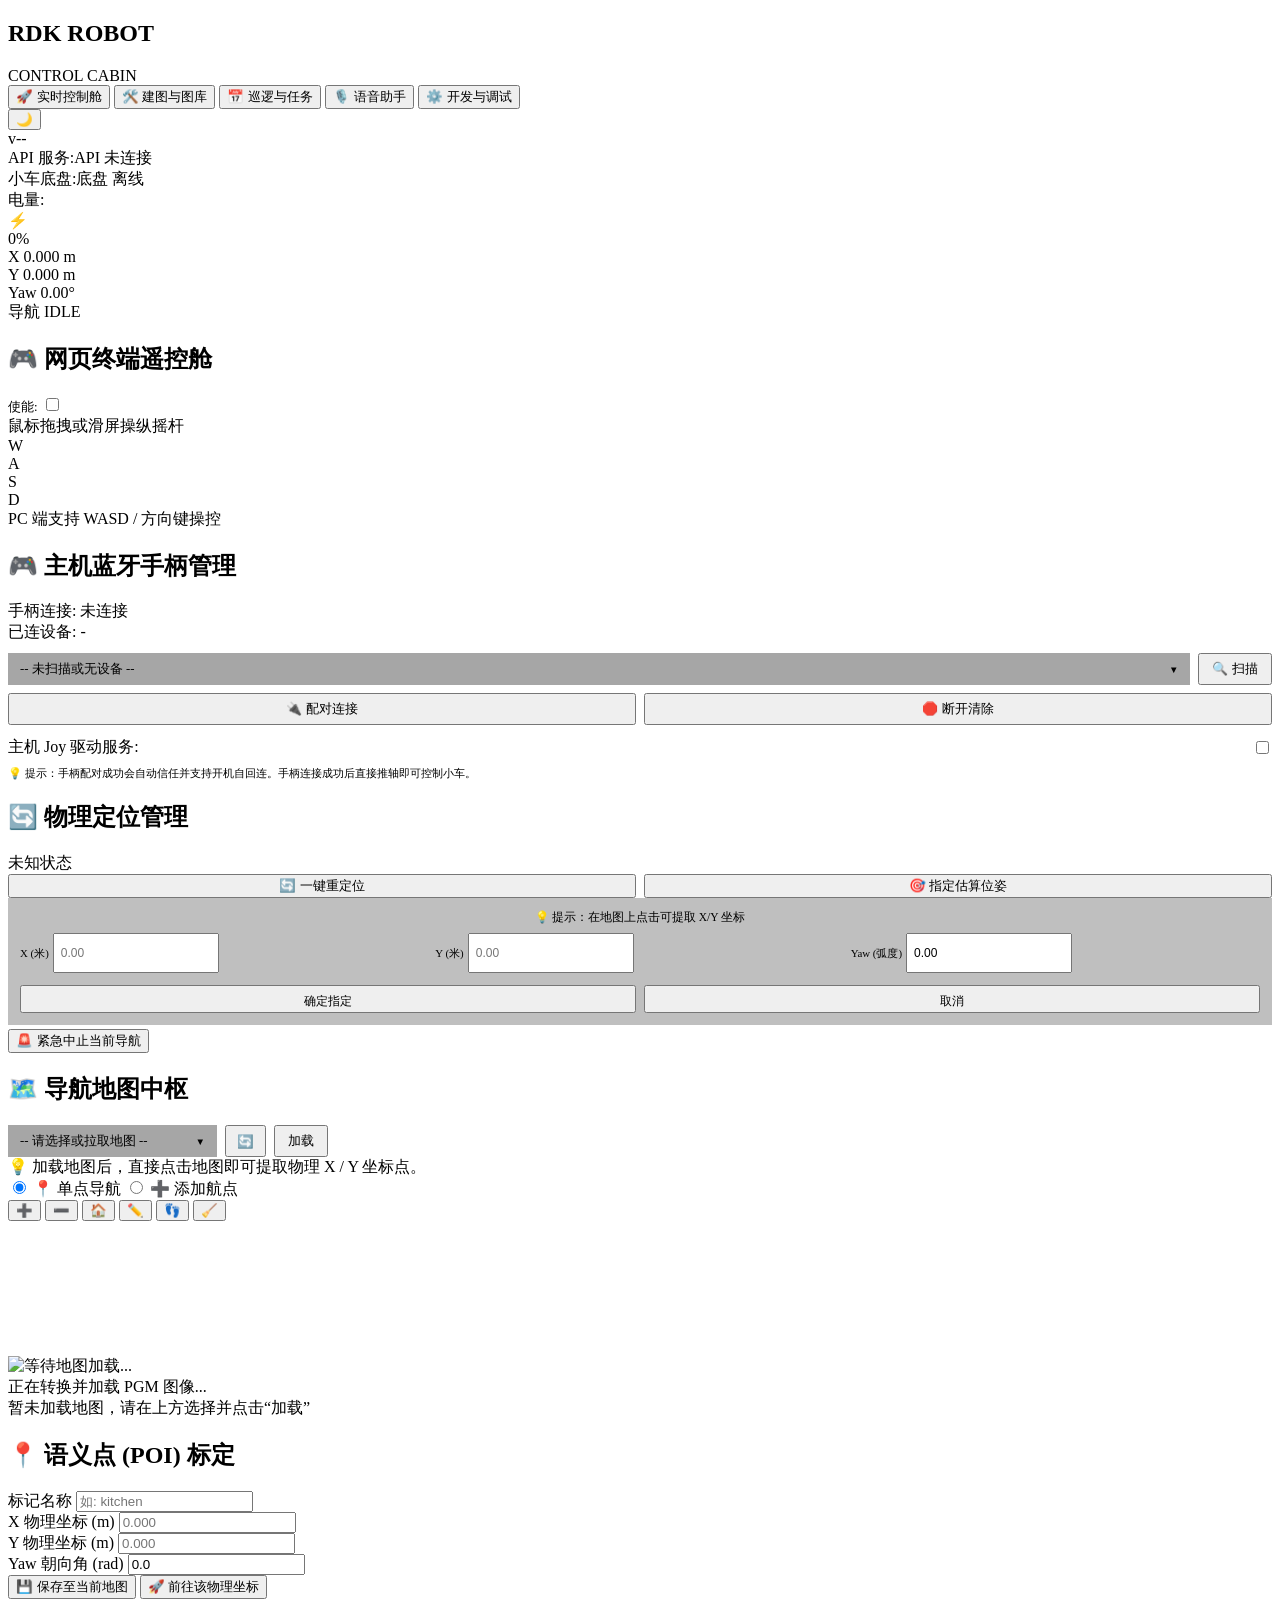
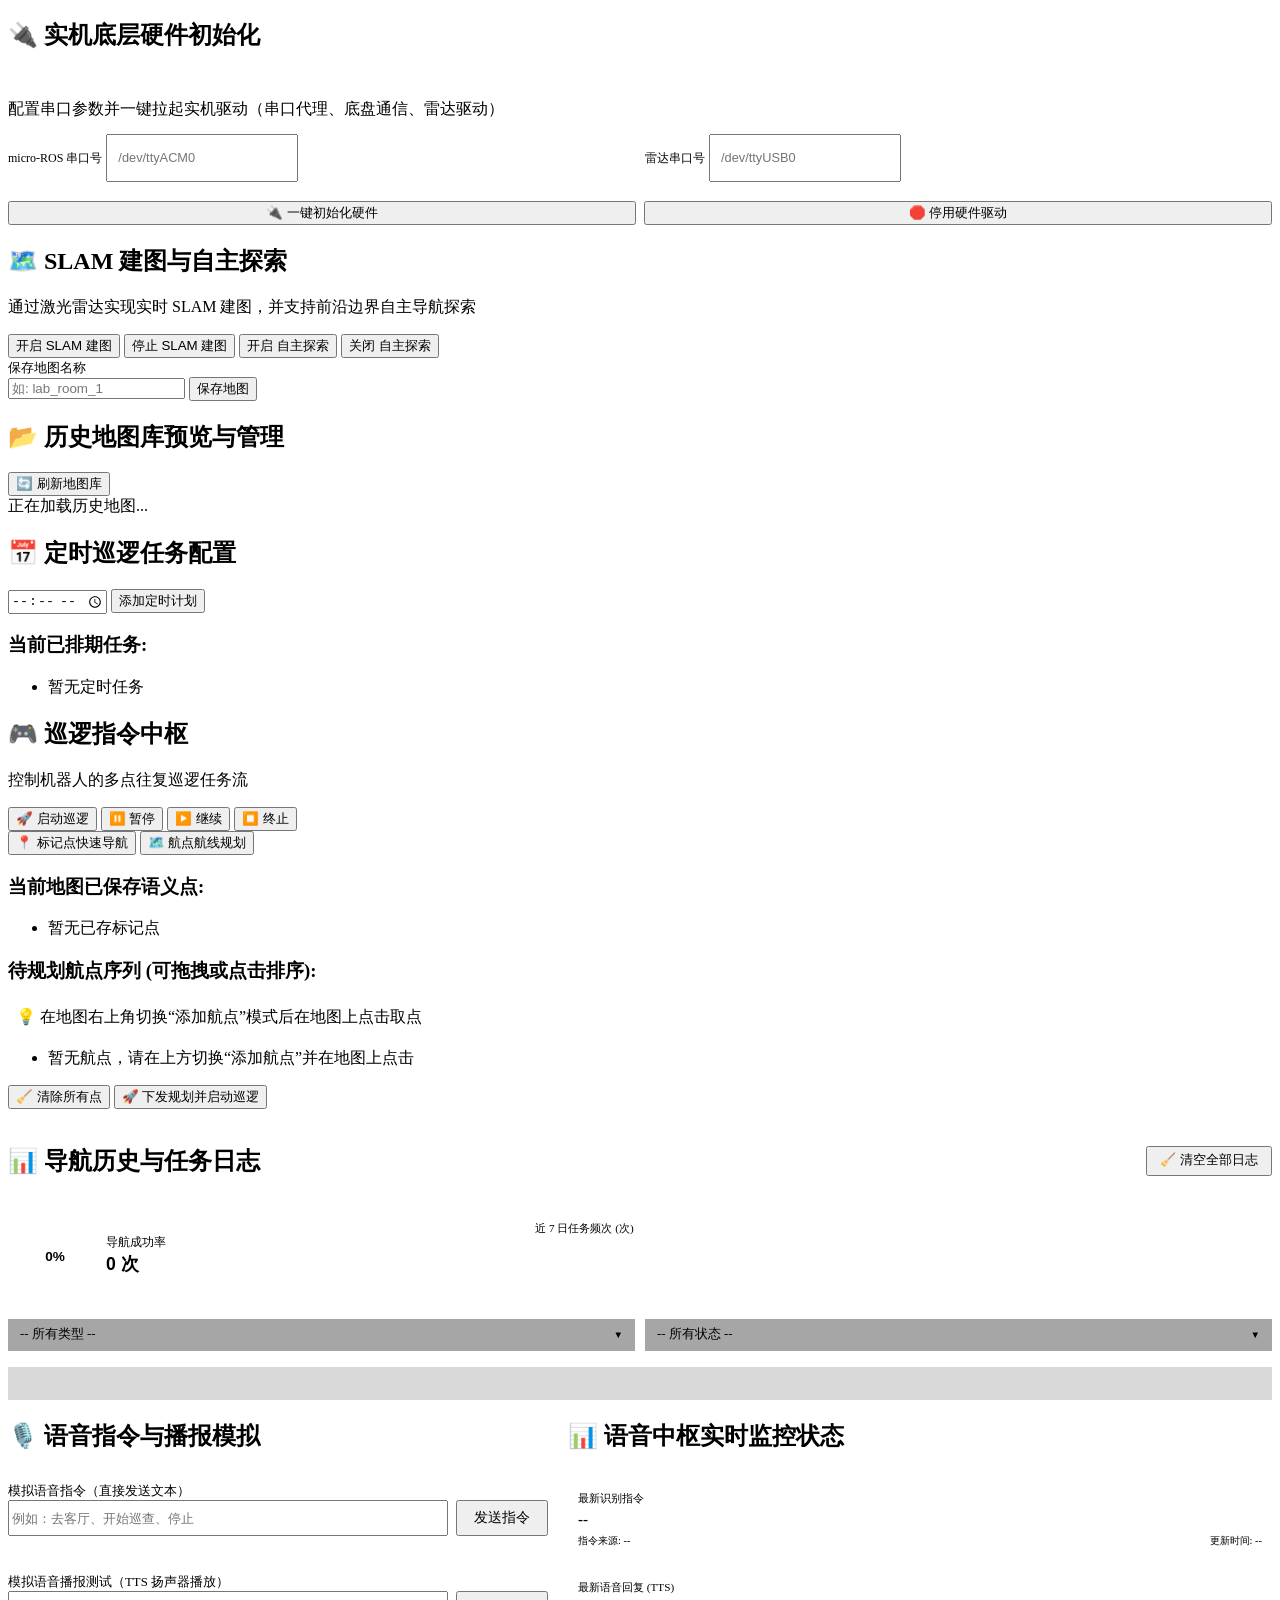
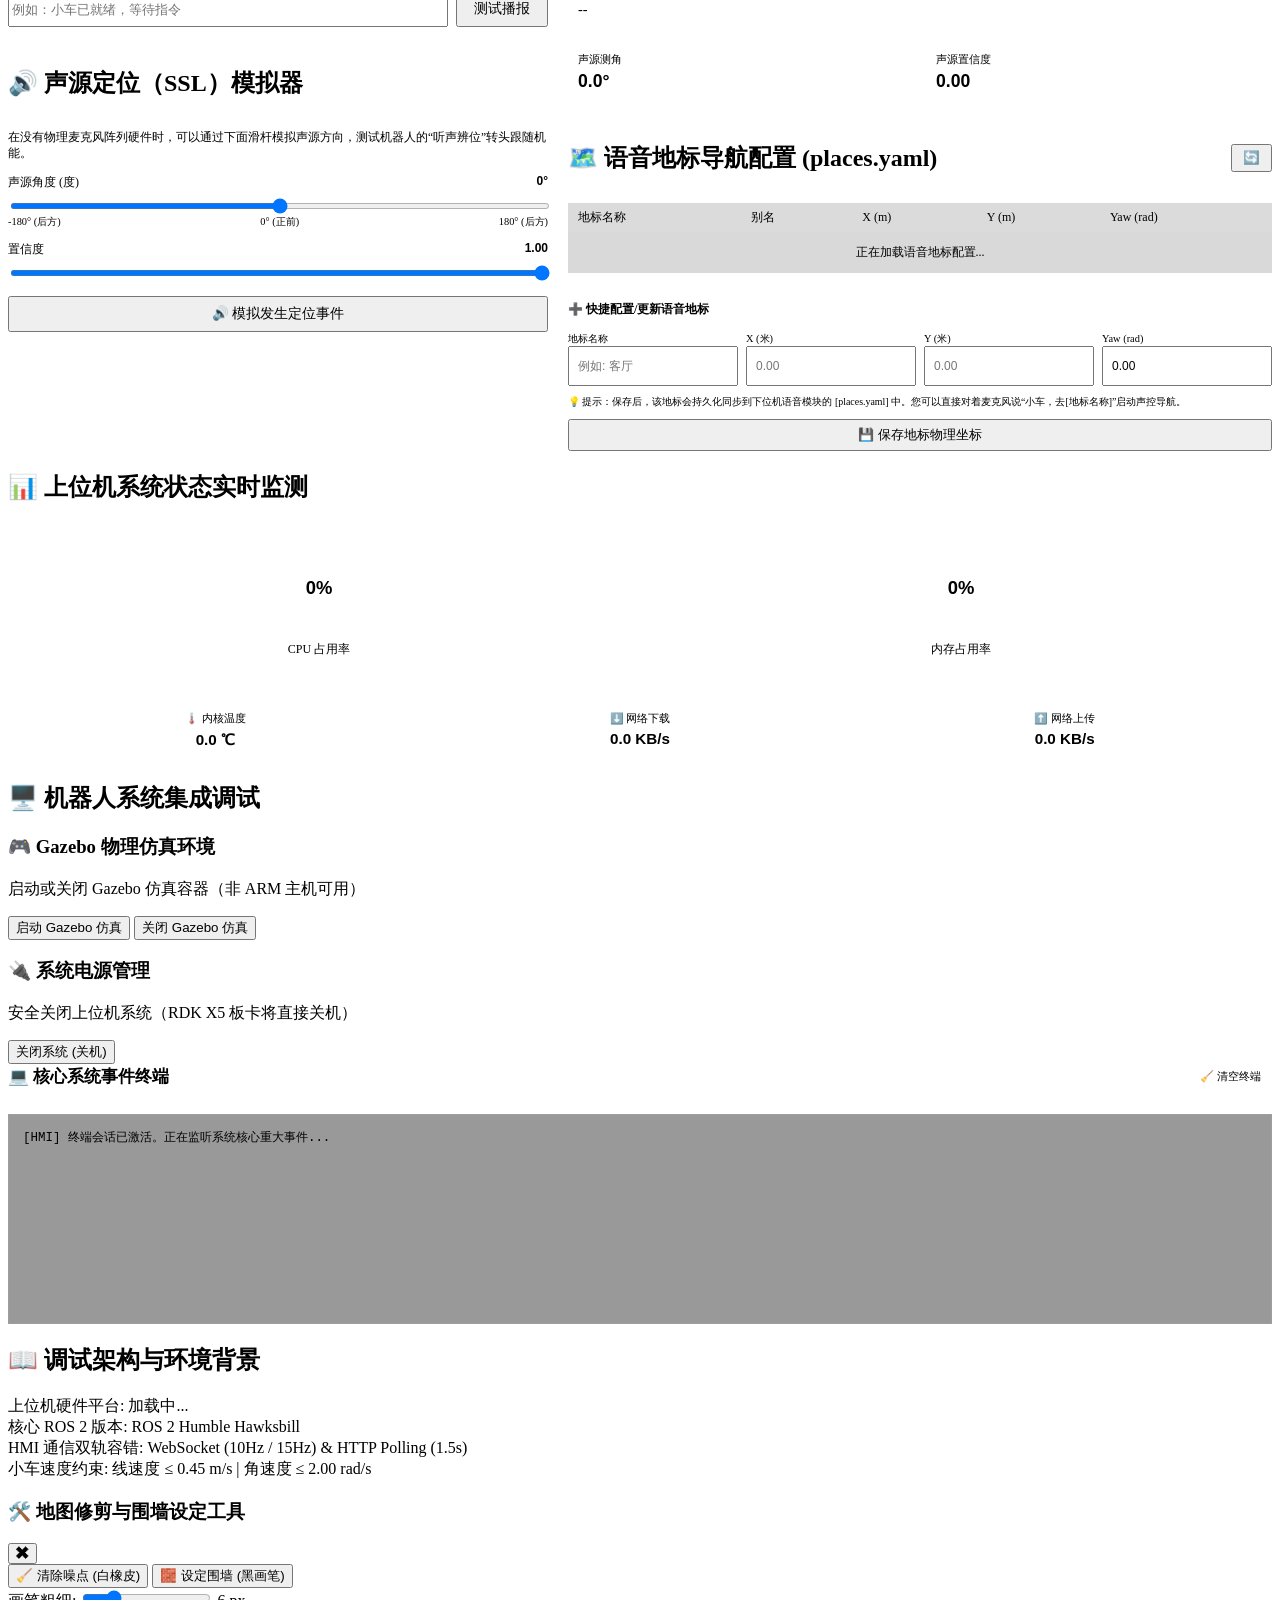
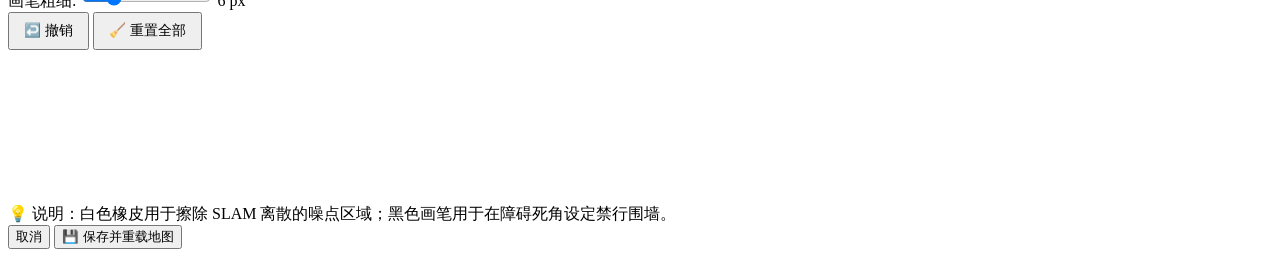
==== commit 63d1afad: "feat(voice/nav): integrate offline voice dashboard, fix WSL simulation and Nav2 startup buffer bugs" ====
--- a/src/rdk_robot_api/static/index.html
+++ b/src/rdk_robot_api/static/index.html
@@ -50,6 +50,10 @@
                 <button class="nav-item" id="sidebar-tab-patrol" data-view="view-patrol">
                     <span class="nav-icon">📅</span>
                     <span class="nav-text">巡逻与任务</span>
+                </button>
+                <button class="nav-item" id="sidebar-tab-voice" data-view="view-voice">
+                    <span class="nav-icon">🎙️</span>
+                    <span class="nav-text">语音助手</span>
                 </button>
                 <button class="nav-item" id="sidebar-tab-system" data-view="view-system">
                     <span class="nav-icon">⚙️</span>
@@ -645,7 +649,192 @@
                     </div>
                 </div>
 
-                <!-- ==================== 4. 开发与调试 VIEW ==================== -->
+                <!-- ==================== 4. 语音助手 VIEW ==================== -->
+                <div class="view-pane hidden" id="view-voice">
+                    <style>
+                        .voice-layout {
+                            display: grid;
+                            grid-template-columns: 1fr 1.2fr;
+                            gap: 20px;
+                            align-items: start;
+                        }
+                        @media (max-width: 1024px) {
+                            .voice-layout {
+                                grid-template-columns: 1fr;
+                                gap: 16px;
+                            }
+                        }
+                        @media (max-width: 768px) {
+                            .voice-layout {
+                                display: flex !important;
+                                flex-direction: column !important;
+                                align-items: stretch !important;
+                                gap: 12px !important;
+                            }
+                            .voice-panel-left,
+                            .voice-panel-right {
+                                display: contents !important;
+                            }
+                        }
+                    </style>
+                    <div class="voice-layout">
+                        <!-- 左面板：语音模拟与测试 -->
+                        <div class="voice-panel-left" style="display: flex; flex-direction: column; gap: 20px;">
+                            
+                            <!-- 语音指令注入与播报 -->
+                            <div class="card glass-card">
+                                <div class="card-header">
+                                    <h2>🎙️ 语音指令与播报模拟</h2>
+                                </div>
+                                <div style="display: flex; flex-direction: column; gap: 12px; padding-top: 10px;">
+                                    <!-- 语音指令注入 -->
+                                    <div class="form-row" style="margin: 0;">
+                                        <label style="font-size: 0.8rem; color: var(--text-secondary); margin-bottom: 4px;">模拟语音指令（直接发送文本）</label>
+                                        <div style="display: flex; gap: 8px;">
+                                            <input type="text" id="voice-command-input" placeholder="例如：去客厅、开始巡查、停止" class="form-input" style="flex: 1;">
+                                            <button class="btn btn-primary" id="btn-voice-command-send" style="padding: 0 16px; height: 36px; font-size: 0.85rem;">发送指令</button>
+                                        </div>
+                                    </div>
+                                    <div class="divider" style="margin: 6px 0; border: none; border-top: 1px dashed var(--border-color);"></div>
+                                    <!-- TTS 语音播报测试 -->
+                                    <div class="form-row" style="margin: 0;">
+                                        <label style="font-size: 0.8rem; color: var(--text-secondary); margin-bottom: 4px;">模拟语音播报测试（TTS 扬声器播放）</label>
+                                        <div style="display: flex; gap: 8px;">
+                                            <input type="text" id="voice-tts-input" placeholder="例如：小车已就绪，等待指令" class="form-input" style="flex: 1;">
+                                            <button class="btn btn-secondary" id="btn-voice-tts-send" style="padding: 0 16px; height: 36px; font-size: 0.85rem;">测试播报</button>
+                                        </div>
+                                    </div>
+                                </div>
+                            </div>
+                            
+                            <!-- 声源定位模拟器 -->
+                            <div class="card glass-card">
+                                <div class="card-header">
+                                    <h2>🔊 声源定位（SSL）模拟器</h2>
+                                </div>
+                                <div style="display: flex; flex-direction: column; gap: 12px; padding-top: 10px;">
+                                    <p class="section-desc" style="font-size: 0.72rem; margin: 0; line-height: 1.4;">在没有物理麦克风阵列硬件时，可以通过下面滑杆模拟声源方向，测试机器人的“听声辨位”转头跟随机能。</p>
+                                    
+                                    <div class="form-row" style="margin: 0;">
+                                        <div style="display: flex; justify-content: space-between; font-size: 0.75rem; color: var(--text-secondary); margin-bottom: 4px;">
+                                            <span>声源角度 (度)</span>
+                                            <span id="ssl-angle-val" style="color: var(--accent-cyan); font-weight: bold; font-family: 'Orbitron', sans-serif;">0°</span>
+                                        </div>
+                                        <input type="range" id="ssl-angle-input" min="-180" max="180" value="0" style="width: 100%; height: 6px; background: rgba(255,255,255,0.1); border-radius: 3px; outline: none; transition: var(--transition);">
+                                        <div style="display: flex; justify-content: space-between; font-size: 0.65rem; color: var(--text-muted); margin-top: 2px;">
+                                            <span>-180° (后方)</span>
+                                            <span>0° (正前)</span>
+                                            <span>180° (后方)</span>
+                                        </div>
+                                    </div>
+                                    
+                                    <div class="form-row" style="margin: 0;">
+                                        <div style="display: flex; justify-content: space-between; font-size: 0.75rem; color: var(--text-secondary); margin-bottom: 4px;">
+                                            <span>置信度</span>
+                                            <span id="ssl-confidence-val" style="color: var(--accent-cyan); font-weight: bold; font-family: 'Orbitron', sans-serif;">1.00</span>
+                                        </div>
+                                        <input type="range" id="ssl-confidence-input" min="0" max="100" value="100" style="width: 100%; height: 6px; background: rgba(255,255,255,0.1); border-radius: 3px; outline: none; transition: var(--transition);">
+                                    </div>
+                                    
+                                    <button class="btn btn-warning btn-block" id="btn-ssl-simulate" style="margin-top: 4px; height: 36px; font-size: 0.85rem;">🔊 模拟发生定位事件</button>
+                                </div>
+                            </div>
+                        </div>
+
+                        <!-- 右面板：状态监控与地标库配置 -->
+                        <div class="voice-panel-right" style="display: flex; flex-direction: column; gap: 20px;">
+                            
+                            <!-- 语音助手实时状态看板 -->
+                            <div class="card glass-card">
+                                <div class="card-header">
+                                    <h2>📊 语音中枢实时监控状态</h2>
+                                </div>
+                                <div style="display: grid; grid-template-columns: 1fr 1fr; gap: 12px; padding-top: 10px;">
+                                    <div class="stat-box glass-card" style="grid-column: 1 / -1; display: flex; flex-direction: column; gap: 4px; padding: 10px; background: rgba(255,255,255,0.02);">
+                                        <span style="font-size: 0.7rem; color: var(--text-secondary);">最新识别指令</span>
+                                        <div id="voice-status-cmd" style="font-size: 0.95rem; font-weight: 600; color: var(--accent-cyan); word-break: break-all;">--</div>
+                                        <div style="display: flex; justify-content: space-between; font-size: 0.65rem; color: var(--text-muted); margin-top: 2px;">
+                                            <span>指令来源: <span id="voice-status-src">--</span></span>
+                                            <span>更新时间: <span id="voice-status-time">--</span></span>
+                                        </div>
+                                    </div>
+                                    
+                                    <div class="stat-box glass-card" style="grid-column: 1 / -1; display: flex; flex-direction: column; gap: 4px; padding: 10px; background: rgba(255,255,255,0.02);">
+                                        <span style="font-size: 0.7rem; color: var(--text-secondary);">最新语音回复 (TTS)</span>
+                                        <div id="voice-status-tts" style="font-size: 0.9rem; font-weight: 500; color: var(--accent-green); line-height: 1.4; word-break: break-all;">--</div>
+                                    </div>
+
+                                    <div class="stat-box glass-card" style="display: flex; flex-direction: column; gap: 4px; padding: 10px; background: rgba(255,255,255,0.02);">
+                                        <span style="font-size: 0.7rem; color: var(--text-secondary);">声源测角</span>
+                                        <div id="voice-status-angle" style="font-family: 'Orbitron', sans-serif; font-size: 1.1rem; font-weight: 700; color: var(--accent-orange);">0.0°</div>
+                                    </div>
+                                    
+                                    <div class="stat-box glass-card" style="display: flex; flex-direction: column; gap: 4px; padding: 10px; background: rgba(255,255,255,0.02);">
+                                        <span style="font-size: 0.7rem; color: var(--text-secondary);">声源置信度</span>
+                                        <div id="voice-status-conf" style="font-family: 'Orbitron', sans-serif; font-size: 1.1rem; font-weight: 700; color: var(--accent-orange);">0.00</div>
+                                    </div>
+                                </div>
+                            </div>
+                            
+                            <!-- 语音地标库配置 (places.yaml) -->
+                            <div class="card glass-card">
+                                <div class="card-header" style="display: flex; justify-content: space-between; align-items: center;">
+                                    <h2>🗺️ 语音地标导航配置 (places.yaml)</h2>
+                                    <button class="btn btn-secondary btn-icon-refresh" id="btn-voice-places-refresh" title="刷新列表" style="padding: 0 10px; height: 28px;">🔄</button>
+                                </div>
+                                <div style="display: flex; flex-direction: column; gap: 10px; padding-top: 10px;">
+                                    <!-- 地标列表滚动区 -->
+                                    <div class="places-scroll-area" style="max-height: 200px; overflow-y: auto; border: 1px solid var(--border-color); border-radius: var(--border-radius-md); background: rgba(0,0,0,0.15);">
+                                        <table style="width: 100%; border-collapse: collapse; font-size: 0.75rem; text-align: left;">
+                                            <thead style="background: rgba(255,255,255,0.04); position: sticky; top: 0; z-index: 5;">
+                                                <tr>
+                                                    <th style="padding: 6px 10px; color: var(--text-secondary); font-weight: 500;">地标名称</th>
+                                                    <th style="padding: 6px 10px; color: var(--text-secondary); font-weight: 500;">别名</th>
+                                                    <th style="padding: 6px 10px; color: var(--text-secondary); font-weight: 500;">X (m)</th>
+                                                    <th style="padding: 6px 10px; color: var(--text-secondary); font-weight: 500;">Y (m)</th>
+                                                    <th style="padding: 6px 10px; color: var(--text-secondary); font-weight: 500;">Yaw (rad)</th>
+                                                </tr>
+                                            </thead>
+                                            <tbody id="voice-places-table-body">
+                                                <tr>
+                                                    <td colspan="5" style="text-align: center; padding: 12px; color: var(--text-muted);">正在加载语音地标配置...</td>
+                                                </tr>
+                                            </tbody>
+                                        </table>
+                                    </div>
+                                    
+                                    <!-- 添加/修改语音地标 -->
+                                    <div class="divider" style="margin: 4px 0; border: none; border-top: 1px solid var(--border-color);"></div>
+                                    <div style="font-size: 0.75rem; font-weight: 600; color: var(--accent-cyan);">➕ 快捷配置/更新语音地标</div>
+                                    <div class="form-row-grid" style="display: grid; grid-template-columns: 2fr 1fr 1fr 1fr; gap: 8px; margin: 0;">
+                                        <div class="form-row" style="margin: 0; gap: 2px;">
+                                            <label style="font-size: 0.65rem; color: var(--text-secondary);">地标名称</label>
+                                            <input type="text" id="voice-place-name" placeholder="例如: 客厅" class="form-input" style="padding: 4px 8px; font-size: 0.75rem; height: 28px;">
+                                        </div>
+                                        <div class="form-row" style="margin: 0; gap: 2px;">
+                                            <label style="font-size: 0.65rem; color: var(--text-secondary);">X (米)</label>
+                                            <input type="number" step="0.01" id="voice-place-x" placeholder="0.00" class="form-input" style="padding: 4px 8px; font-size: 0.75rem; height: 28px;">
+                                        </div>
+                                        <div class="form-row" style="margin: 0; gap: 2px;">
+                                            <label style="font-size: 0.65rem; color: var(--text-secondary);">Y (米)</label>
+                                            <input type="number" step="0.01" id="voice-place-y" placeholder="0.00" class="form-input" style="padding: 4px 8px; font-size: 0.75rem; height: 28px;">
+                                        </div>
+                                        <div class="form-row" style="margin: 0; gap: 2px;">
+                                            <label style="font-size: 0.65rem; color: var(--text-secondary);">Yaw (rad)</label>
+                                            <input type="number" step="0.05" id="voice-place-yaw" value="0.00" class="form-input" style="padding: 4px 8px; font-size: 0.75rem; height: 28px;">
+                                        </div>
+                                    </div>
+                                    <div style="font-size: 0.62rem; color: var(--text-secondary); line-height: 1.3;">
+                                        💡 提示：保存后，该地标会持久化同步到下位机语音模块的 [places.yaml] 中。您可以直接对着麦克风说“小车，去[地标名称]”启动声控导航。
+                                    </div>
+                                    <button class="btn btn-success btn-block" id="btn-voice-place-save" style="height: 32px; font-size: 0.8rem;">💾 保存地标物理坐标</button>
+                                </div>
+                            </div>
+                        </div>
+                    </div>
+                </div>
+
+                <!-- ==================== 5. 开发与调试 VIEW ==================== -->
                 <div class="view-pane hidden" id="view-system">
                     <div class="system-layout">
                         <!-- 系统状态实时监测卡片 -->
@@ -821,6 +1010,7 @@
     <script src="/static/js/navigation.js"></script>
     <script src="/static/js/patrol.js"></script>
     <script src="/static/js/gamepad.js"></script>
+    <script src="/static/js/voice.js"></script>
     <script src="/static/js/app.js"></script>
 </body>
 </html>
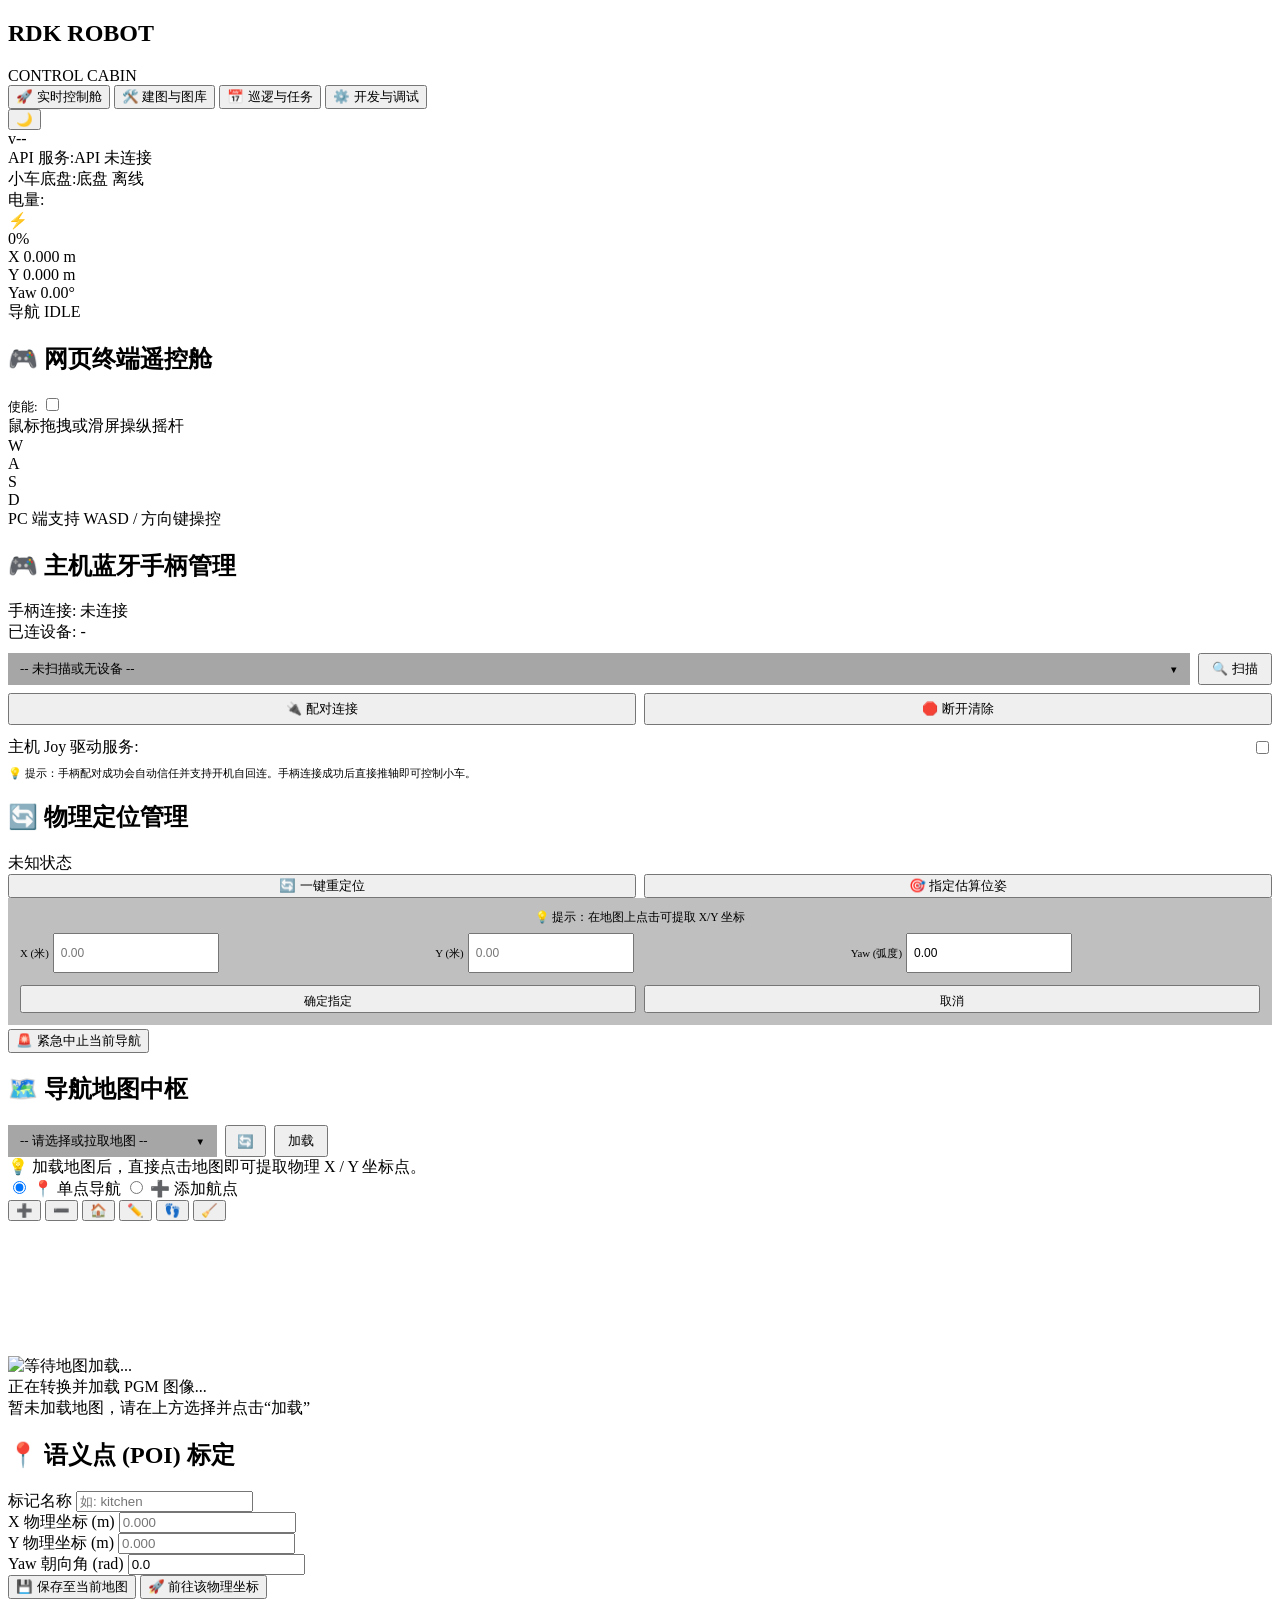
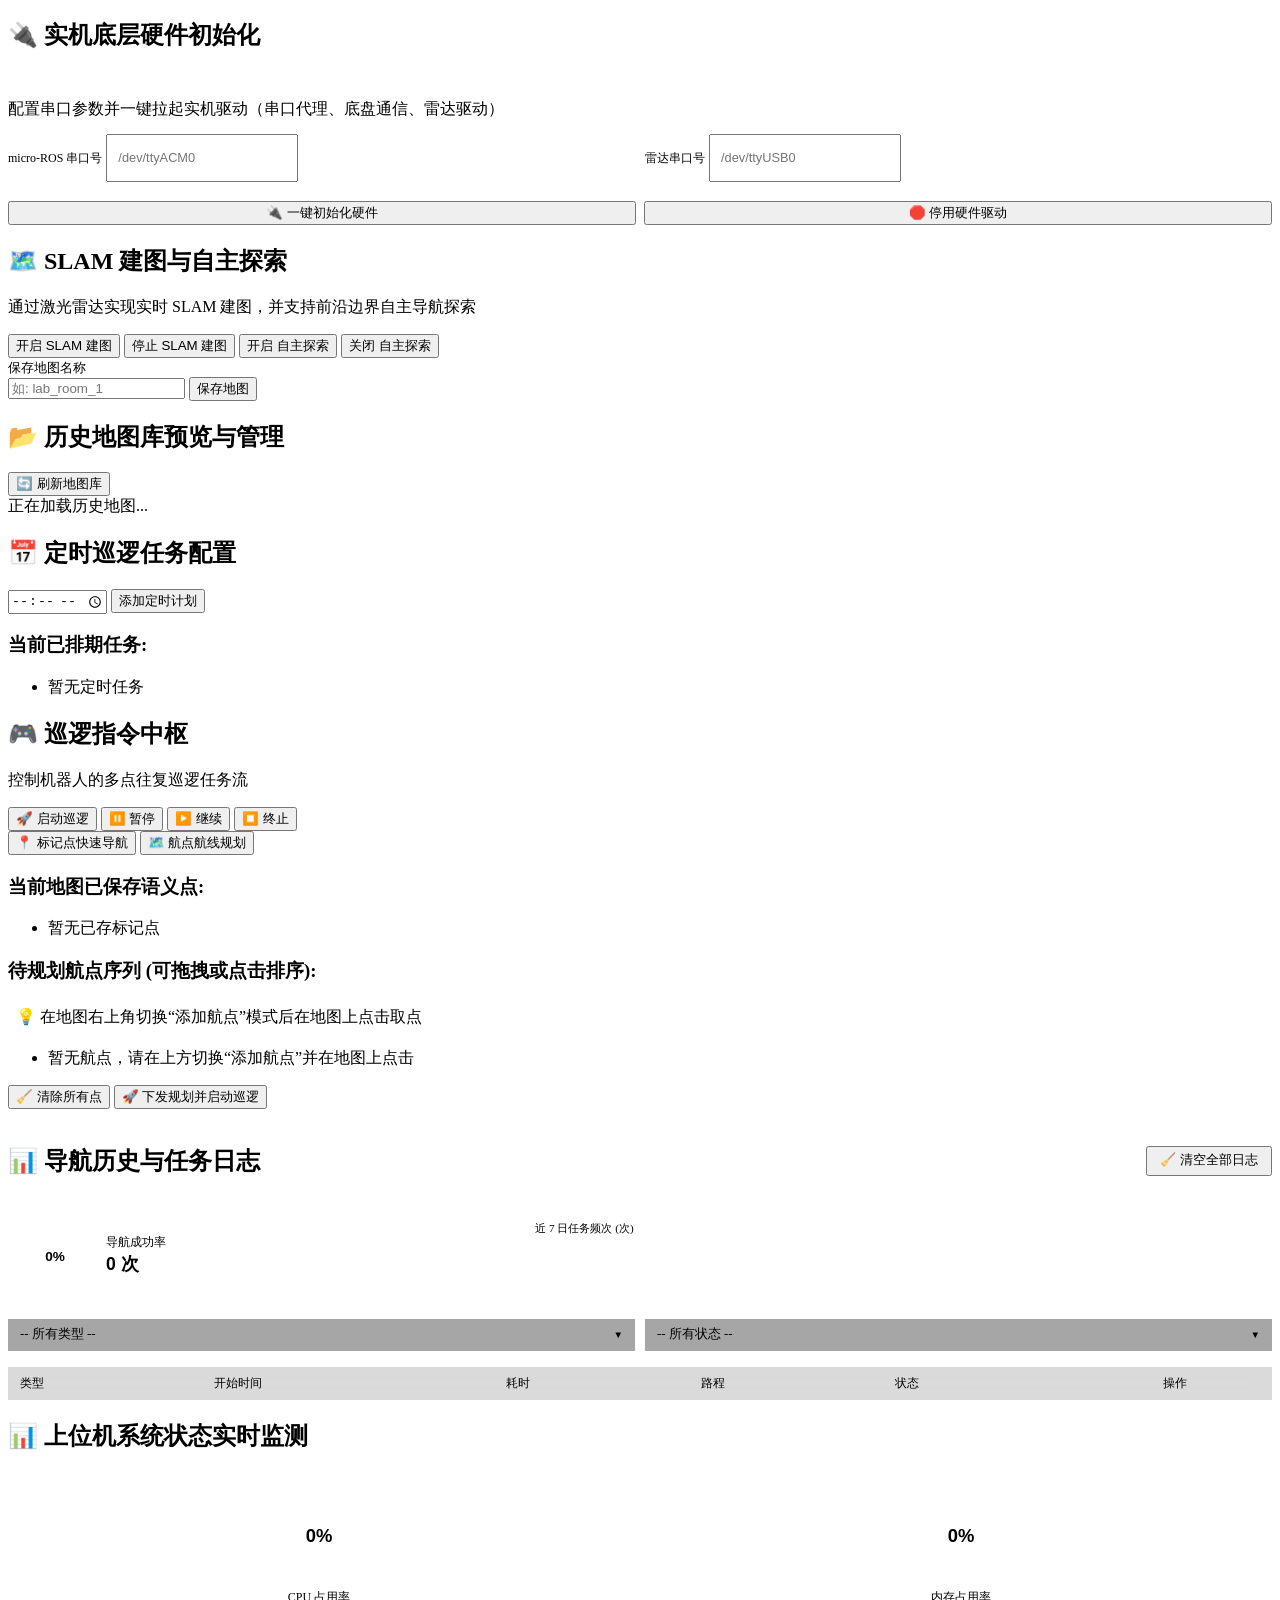
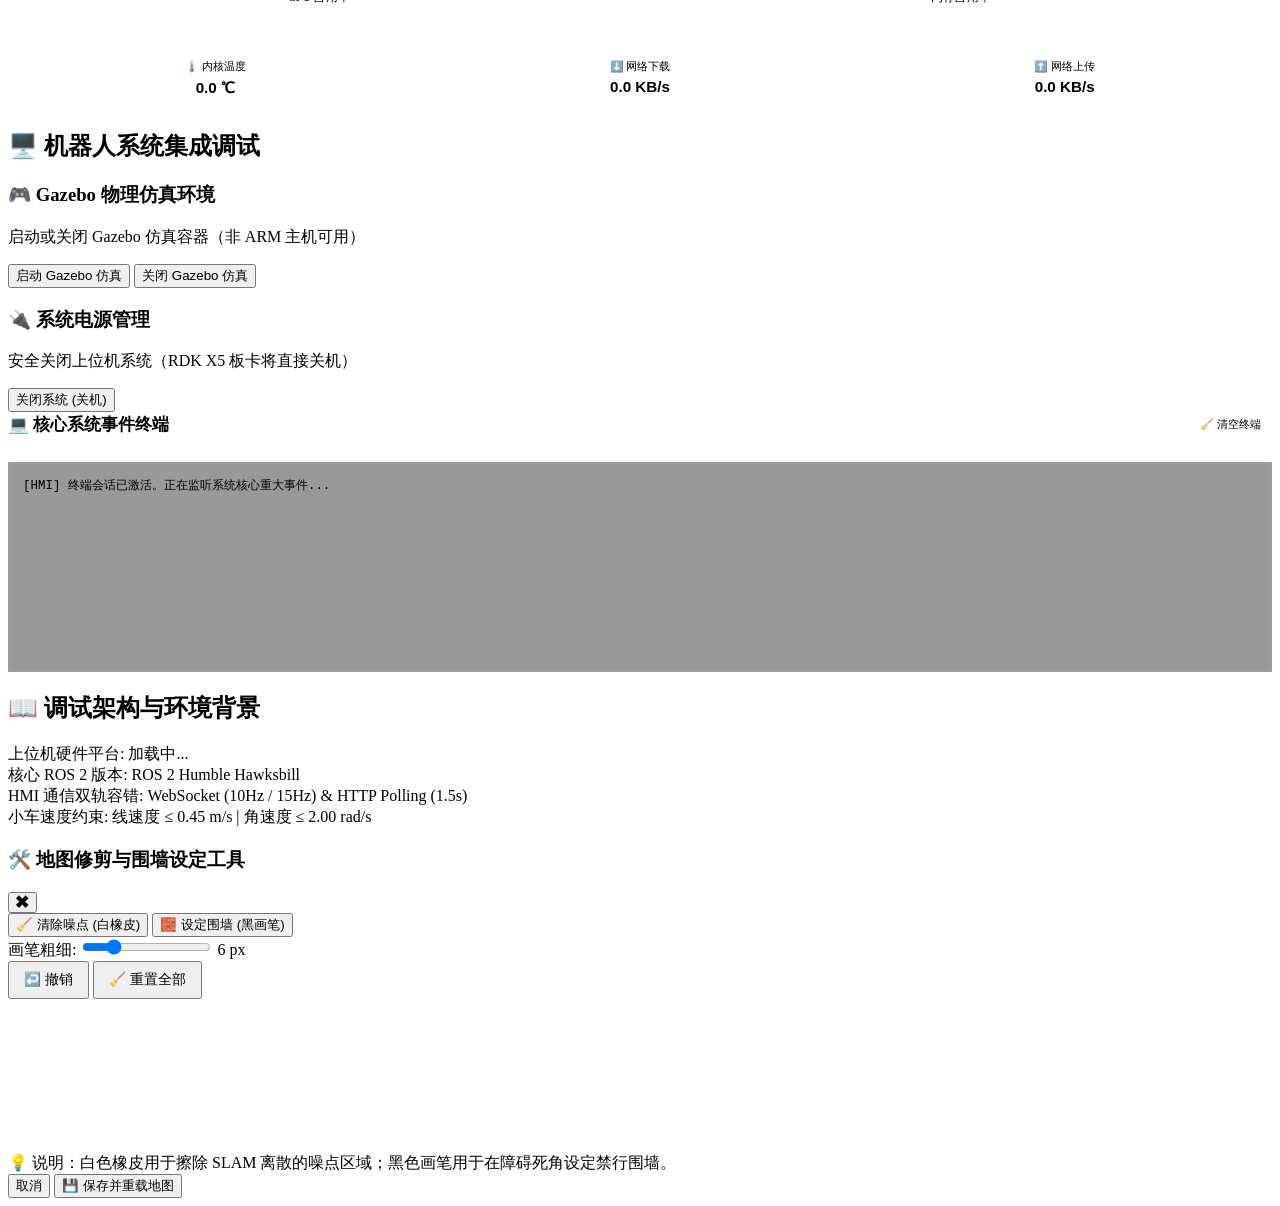
==== commit 6abcff11: "合并dev提交，添加网页端ui控制等" ====
--- a/src/rdk_robot_api/static/index.html
+++ b/src/rdk_robot_api/static/index.html
@@ -50,10 +50,6 @@
                 <button class="nav-item" id="sidebar-tab-patrol" data-view="view-patrol">
                     <span class="nav-icon">📅</span>
                     <span class="nav-text">巡逻与任务</span>
-                </button>
-                <button class="nav-item" id="sidebar-tab-voice" data-view="view-voice">
-                    <span class="nav-icon">🎙️</span>
-                    <span class="nav-text">语音助手</span>
                 </button>
                 <button class="nav-item" id="sidebar-tab-system" data-view="view-system">
                     <span class="nav-icon">⚙️</span>
@@ -649,192 +645,7 @@
                     </div>
                 </div>
 
-                <!-- ==================== 4. 语音助手 VIEW ==================== -->
-                <div class="view-pane hidden" id="view-voice">
-                    <style>
-                        .voice-layout {
-                            display: grid;
-                            grid-template-columns: 1fr 1.2fr;
-                            gap: 20px;
-                            align-items: start;
-                        }
-                        @media (max-width: 1024px) {
-                            .voice-layout {
-                                grid-template-columns: 1fr;
-                                gap: 16px;
-                            }
-                        }
-                        @media (max-width: 768px) {
-                            .voice-layout {
-                                display: flex !important;
-                                flex-direction: column !important;
-                                align-items: stretch !important;
-                                gap: 12px !important;
-                            }
-                            .voice-panel-left,
-                            .voice-panel-right {
-                                display: contents !important;
-                            }
-                        }
-                    </style>
-                    <div class="voice-layout">
-                        <!-- 左面板：语音模拟与测试 -->
-                        <div class="voice-panel-left" style="display: flex; flex-direction: column; gap: 20px;">
-                            
-                            <!-- 语音指令注入与播报 -->
-                            <div class="card glass-card">
-                                <div class="card-header">
-                                    <h2>🎙️ 语音指令与播报模拟</h2>
-                                </div>
-                                <div style="display: flex; flex-direction: column; gap: 12px; padding-top: 10px;">
-                                    <!-- 语音指令注入 -->
-                                    <div class="form-row" style="margin: 0;">
-                                        <label style="font-size: 0.8rem; color: var(--text-secondary); margin-bottom: 4px;">模拟语音指令（直接发送文本）</label>
-                                        <div style="display: flex; gap: 8px;">
-                                            <input type="text" id="voice-command-input" placeholder="例如：去客厅、开始巡查、停止" class="form-input" style="flex: 1;">
-                                            <button class="btn btn-primary" id="btn-voice-command-send" style="padding: 0 16px; height: 36px; font-size: 0.85rem;">发送指令</button>
-                                        </div>
-                                    </div>
-                                    <div class="divider" style="margin: 6px 0; border: none; border-top: 1px dashed var(--border-color);"></div>
-                                    <!-- TTS 语音播报测试 -->
-                                    <div class="form-row" style="margin: 0;">
-                                        <label style="font-size: 0.8rem; color: var(--text-secondary); margin-bottom: 4px;">模拟语音播报测试（TTS 扬声器播放）</label>
-                                        <div style="display: flex; gap: 8px;">
-                                            <input type="text" id="voice-tts-input" placeholder="例如：小车已就绪，等待指令" class="form-input" style="flex: 1;">
-                                            <button class="btn btn-secondary" id="btn-voice-tts-send" style="padding: 0 16px; height: 36px; font-size: 0.85rem;">测试播报</button>
-                                        </div>
-                                    </div>
-                                </div>
-                            </div>
-                            
-                            <!-- 声源定位模拟器 -->
-                            <div class="card glass-card">
-                                <div class="card-header">
-                                    <h2>🔊 声源定位（SSL）模拟器</h2>
-                                </div>
-                                <div style="display: flex; flex-direction: column; gap: 12px; padding-top: 10px;">
-                                    <p class="section-desc" style="font-size: 0.72rem; margin: 0; line-height: 1.4;">在没有物理麦克风阵列硬件时，可以通过下面滑杆模拟声源方向，测试机器人的“听声辨位”转头跟随机能。</p>
-                                    
-                                    <div class="form-row" style="margin: 0;">
-                                        <div style="display: flex; justify-content: space-between; font-size: 0.75rem; color: var(--text-secondary); margin-bottom: 4px;">
-                                            <span>声源角度 (度)</span>
-                                            <span id="ssl-angle-val" style="color: var(--accent-cyan); font-weight: bold; font-family: 'Orbitron', sans-serif;">0°</span>
-                                        </div>
-                                        <input type="range" id="ssl-angle-input" min="-180" max="180" value="0" style="width: 100%; height: 6px; background: rgba(255,255,255,0.1); border-radius: 3px; outline: none; transition: var(--transition);">
-                                        <div style="display: flex; justify-content: space-between; font-size: 0.65rem; color: var(--text-muted); margin-top: 2px;">
-                                            <span>-180° (后方)</span>
-                                            <span>0° (正前)</span>
-                                            <span>180° (后方)</span>
-                                        </div>
-                                    </div>
-                                    
-                                    <div class="form-row" style="margin: 0;">
-                                        <div style="display: flex; justify-content: space-between; font-size: 0.75rem; color: var(--text-secondary); margin-bottom: 4px;">
-                                            <span>置信度</span>
-                                            <span id="ssl-confidence-val" style="color: var(--accent-cyan); font-weight: bold; font-family: 'Orbitron', sans-serif;">1.00</span>
-                                        </div>
-                                        <input type="range" id="ssl-confidence-input" min="0" max="100" value="100" style="width: 100%; height: 6px; background: rgba(255,255,255,0.1); border-radius: 3px; outline: none; transition: var(--transition);">
-                                    </div>
-                                    
-                                    <button class="btn btn-warning btn-block" id="btn-ssl-simulate" style="margin-top: 4px; height: 36px; font-size: 0.85rem;">🔊 模拟发生定位事件</button>
-                                </div>
-                            </div>
-                        </div>
-
-                        <!-- 右面板：状态监控与地标库配置 -->
-                        <div class="voice-panel-right" style="display: flex; flex-direction: column; gap: 20px;">
-                            
-                            <!-- 语音助手实时状态看板 -->
-                            <div class="card glass-card">
-                                <div class="card-header">
-                                    <h2>📊 语音中枢实时监控状态</h2>
-                                </div>
-                                <div style="display: grid; grid-template-columns: 1fr 1fr; gap: 12px; padding-top: 10px;">
-                                    <div class="stat-box glass-card" style="grid-column: 1 / -1; display: flex; flex-direction: column; gap: 4px; padding: 10px; background: rgba(255,255,255,0.02);">
-                                        <span style="font-size: 0.7rem; color: var(--text-secondary);">最新识别指令</span>
-                                        <div id="voice-status-cmd" style="font-size: 0.95rem; font-weight: 600; color: var(--accent-cyan); word-break: break-all;">--</div>
-                                        <div style="display: flex; justify-content: space-between; font-size: 0.65rem; color: var(--text-muted); margin-top: 2px;">
-                                            <span>指令来源: <span id="voice-status-src">--</span></span>
-                                            <span>更新时间: <span id="voice-status-time">--</span></span>
-                                        </div>
-                                    </div>
-                                    
-                                    <div class="stat-box glass-card" style="grid-column: 1 / -1; display: flex; flex-direction: column; gap: 4px; padding: 10px; background: rgba(255,255,255,0.02);">
-                                        <span style="font-size: 0.7rem; color: var(--text-secondary);">最新语音回复 (TTS)</span>
-                                        <div id="voice-status-tts" style="font-size: 0.9rem; font-weight: 500; color: var(--accent-green); line-height: 1.4; word-break: break-all;">--</div>
-                                    </div>
-
-                                    <div class="stat-box glass-card" style="display: flex; flex-direction: column; gap: 4px; padding: 10px; background: rgba(255,255,255,0.02);">
-                                        <span style="font-size: 0.7rem; color: var(--text-secondary);">声源测角</span>
-                                        <div id="voice-status-angle" style="font-family: 'Orbitron', sans-serif; font-size: 1.1rem; font-weight: 700; color: var(--accent-orange);">0.0°</div>
-                                    </div>
-                                    
-                                    <div class="stat-box glass-card" style="display: flex; flex-direction: column; gap: 4px; padding: 10px; background: rgba(255,255,255,0.02);">
-                                        <span style="font-size: 0.7rem; color: var(--text-secondary);">声源置信度</span>
-                                        <div id="voice-status-conf" style="font-family: 'Orbitron', sans-serif; font-size: 1.1rem; font-weight: 700; color: var(--accent-orange);">0.00</div>
-                                    </div>
-                                </div>
-                            </div>
-                            
-                            <!-- 语音地标库配置 (places.yaml) -->
-                            <div class="card glass-card">
-                                <div class="card-header" style="display: flex; justify-content: space-between; align-items: center;">
-                                    <h2>🗺️ 语音地标导航配置 (places.yaml)</h2>
-                                    <button class="btn btn-secondary btn-icon-refresh" id="btn-voice-places-refresh" title="刷新列表" style="padding: 0 10px; height: 28px;">🔄</button>
-                                </div>
-                                <div style="display: flex; flex-direction: column; gap: 10px; padding-top: 10px;">
-                                    <!-- 地标列表滚动区 -->
-                                    <div class="places-scroll-area" style="max-height: 200px; overflow-y: auto; border: 1px solid var(--border-color); border-radius: var(--border-radius-md); background: rgba(0,0,0,0.15);">
-                                        <table style="width: 100%; border-collapse: collapse; font-size: 0.75rem; text-align: left;">
-                                            <thead style="background: rgba(255,255,255,0.04); position: sticky; top: 0; z-index: 5;">
-                                                <tr>
-                                                    <th style="padding: 6px 10px; color: var(--text-secondary); font-weight: 500;">地标名称</th>
-                                                    <th style="padding: 6px 10px; color: var(--text-secondary); font-weight: 500;">别名</th>
-                                                    <th style="padding: 6px 10px; color: var(--text-secondary); font-weight: 500;">X (m)</th>
-                                                    <th style="padding: 6px 10px; color: var(--text-secondary); font-weight: 500;">Y (m)</th>
-                                                    <th style="padding: 6px 10px; color: var(--text-secondary); font-weight: 500;">Yaw (rad)</th>
-                                                </tr>
-                                            </thead>
-                                            <tbody id="voice-places-table-body">
-                                                <tr>
-                                                    <td colspan="5" style="text-align: center; padding: 12px; color: var(--text-muted);">正在加载语音地标配置...</td>
-                                                </tr>
-                                            </tbody>
-                                        </table>
-                                    </div>
-                                    
-                                    <!-- 添加/修改语音地标 -->
-                                    <div class="divider" style="margin: 4px 0; border: none; border-top: 1px solid var(--border-color);"></div>
-                                    <div style="font-size: 0.75rem; font-weight: 600; color: var(--accent-cyan);">➕ 快捷配置/更新语音地标</div>
-                                    <div class="form-row-grid" style="display: grid; grid-template-columns: 2fr 1fr 1fr 1fr; gap: 8px; margin: 0;">
-                                        <div class="form-row" style="margin: 0; gap: 2px;">
-                                            <label style="font-size: 0.65rem; color: var(--text-secondary);">地标名称</label>
-                                            <input type="text" id="voice-place-name" placeholder="例如: 客厅" class="form-input" style="padding: 4px 8px; font-size: 0.75rem; height: 28px;">
-                                        </div>
-                                        <div class="form-row" style="margin: 0; gap: 2px;">
-                                            <label style="font-size: 0.65rem; color: var(--text-secondary);">X (米)</label>
-                                            <input type="number" step="0.01" id="voice-place-x" placeholder="0.00" class="form-input" style="padding: 4px 8px; font-size: 0.75rem; height: 28px;">
-                                        </div>
-                                        <div class="form-row" style="margin: 0; gap: 2px;">
-                                            <label style="font-size: 0.65rem; color: var(--text-secondary);">Y (米)</label>
-                                            <input type="number" step="0.01" id="voice-place-y" placeholder="0.00" class="form-input" style="padding: 4px 8px; font-size: 0.75rem; height: 28px;">
-                                        </div>
-                                        <div class="form-row" style="margin: 0; gap: 2px;">
-                                            <label style="font-size: 0.65rem; color: var(--text-secondary);">Yaw (rad)</label>
-                                            <input type="number" step="0.05" id="voice-place-yaw" value="0.00" class="form-input" style="padding: 4px 8px; font-size: 0.75rem; height: 28px;">
-                                        </div>
-                                    </div>
-                                    <div style="font-size: 0.62rem; color: var(--text-secondary); line-height: 1.3;">
-                                        💡 提示：保存后，该地标会持久化同步到下位机语音模块的 [places.yaml] 中。您可以直接对着麦克风说“小车，去[地标名称]”启动声控导航。
-                                    </div>
-                                    <button class="btn btn-success btn-block" id="btn-voice-place-save" style="height: 32px; font-size: 0.8rem;">💾 保存地标物理坐标</button>
-                                </div>
-                            </div>
-                        </div>
-                    </div>
-                </div>
-
-                <!-- ==================== 5. 开发与调试 VIEW ==================== -->
+                <!-- ==================== 4. 开发与调试 VIEW ==================== -->
                 <div class="view-pane hidden" id="view-system">
                     <div class="system-layout">
                         <!-- 系统状态实时监测卡片 -->
@@ -1010,7 +821,6 @@
     <script src="/static/js/navigation.js"></script>
     <script src="/static/js/patrol.js"></script>
     <script src="/static/js/gamepad.js"></script>
-    <script src="/static/js/voice.js"></script>
     <script src="/static/js/app.js"></script>
 </body>
 </html>
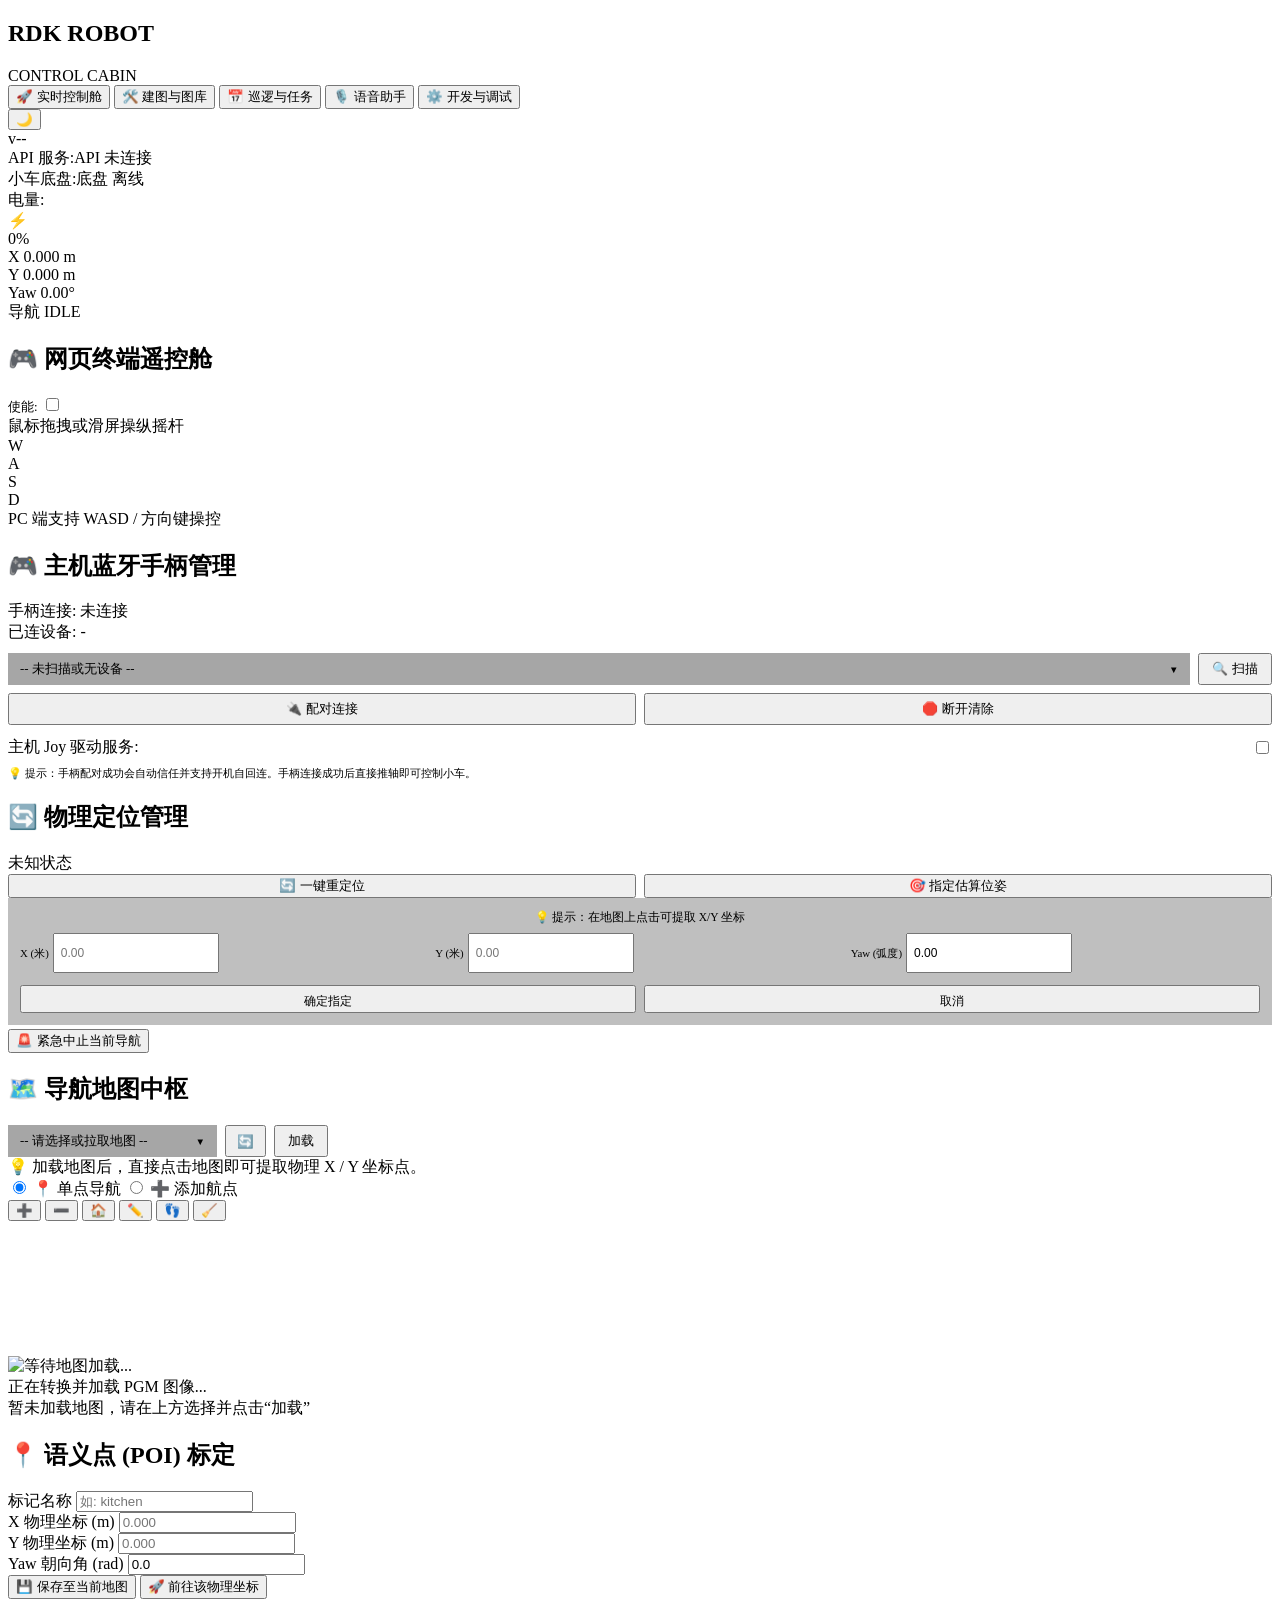
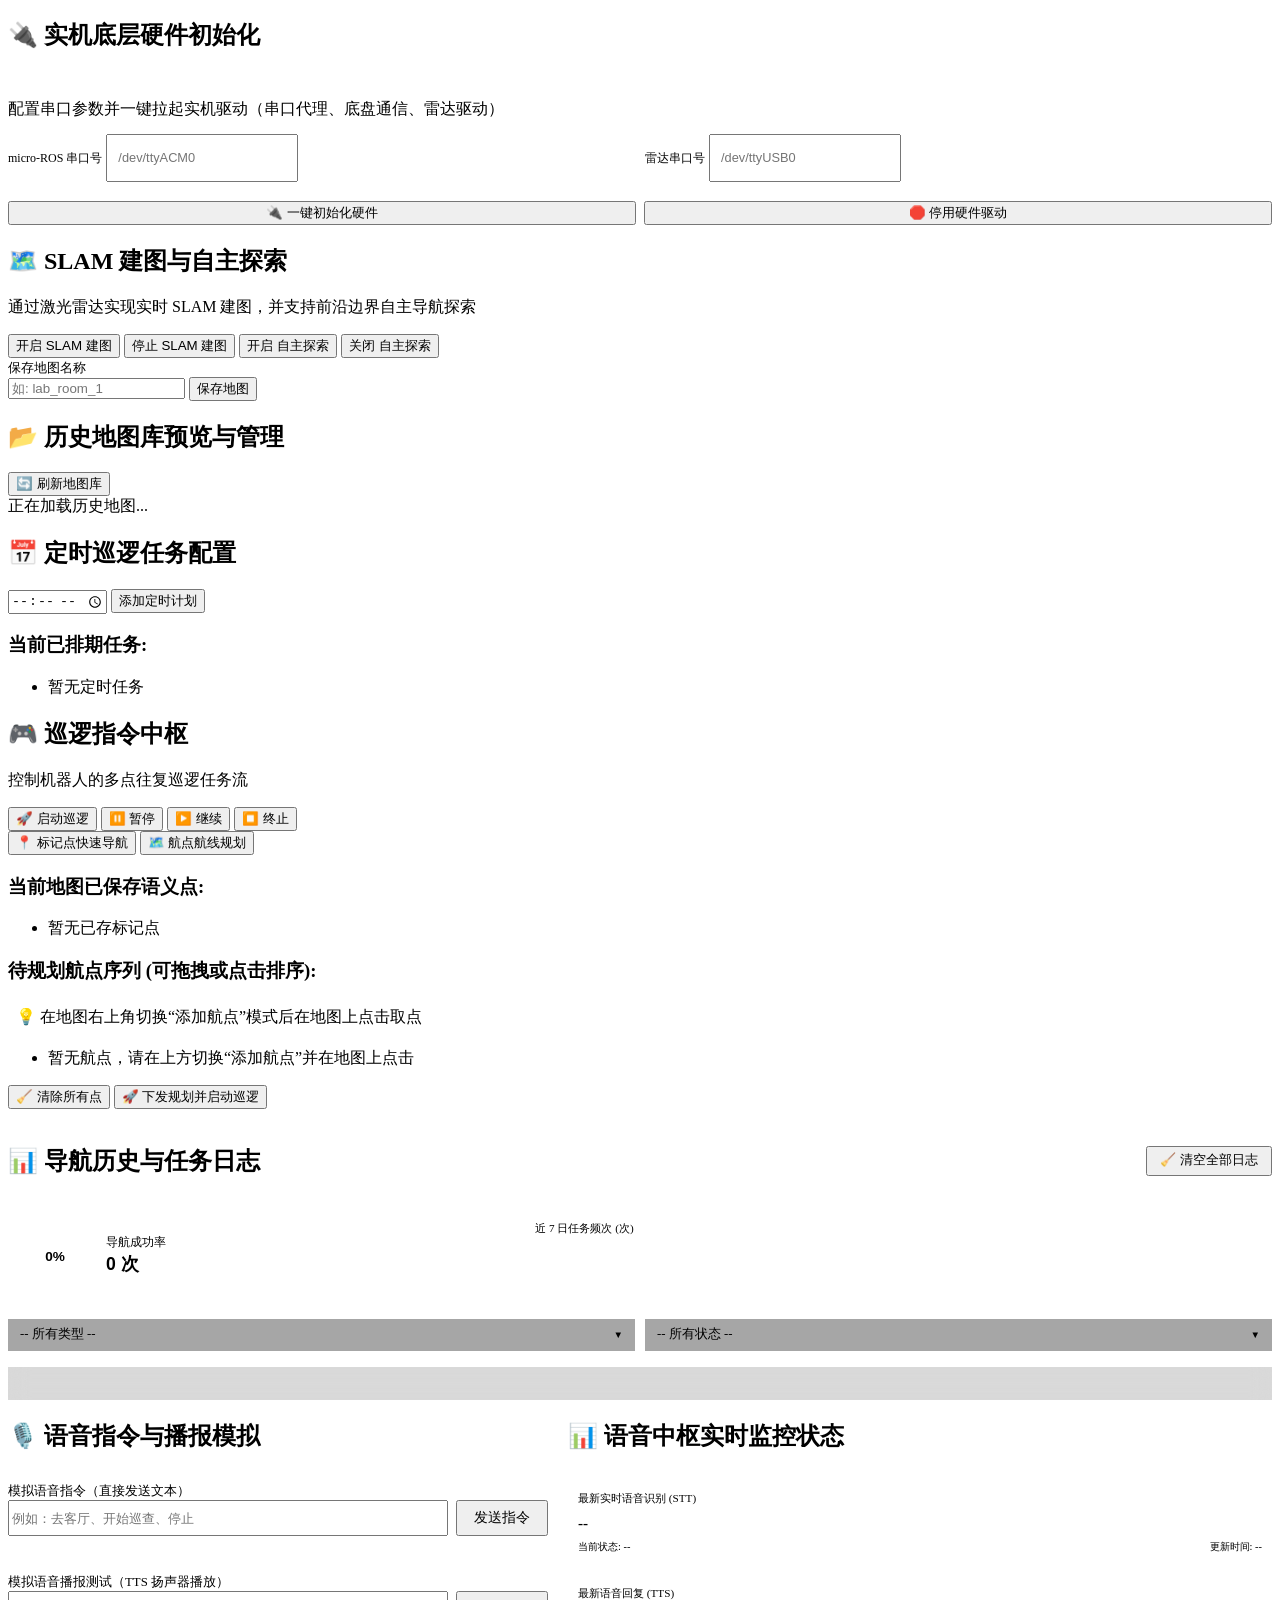
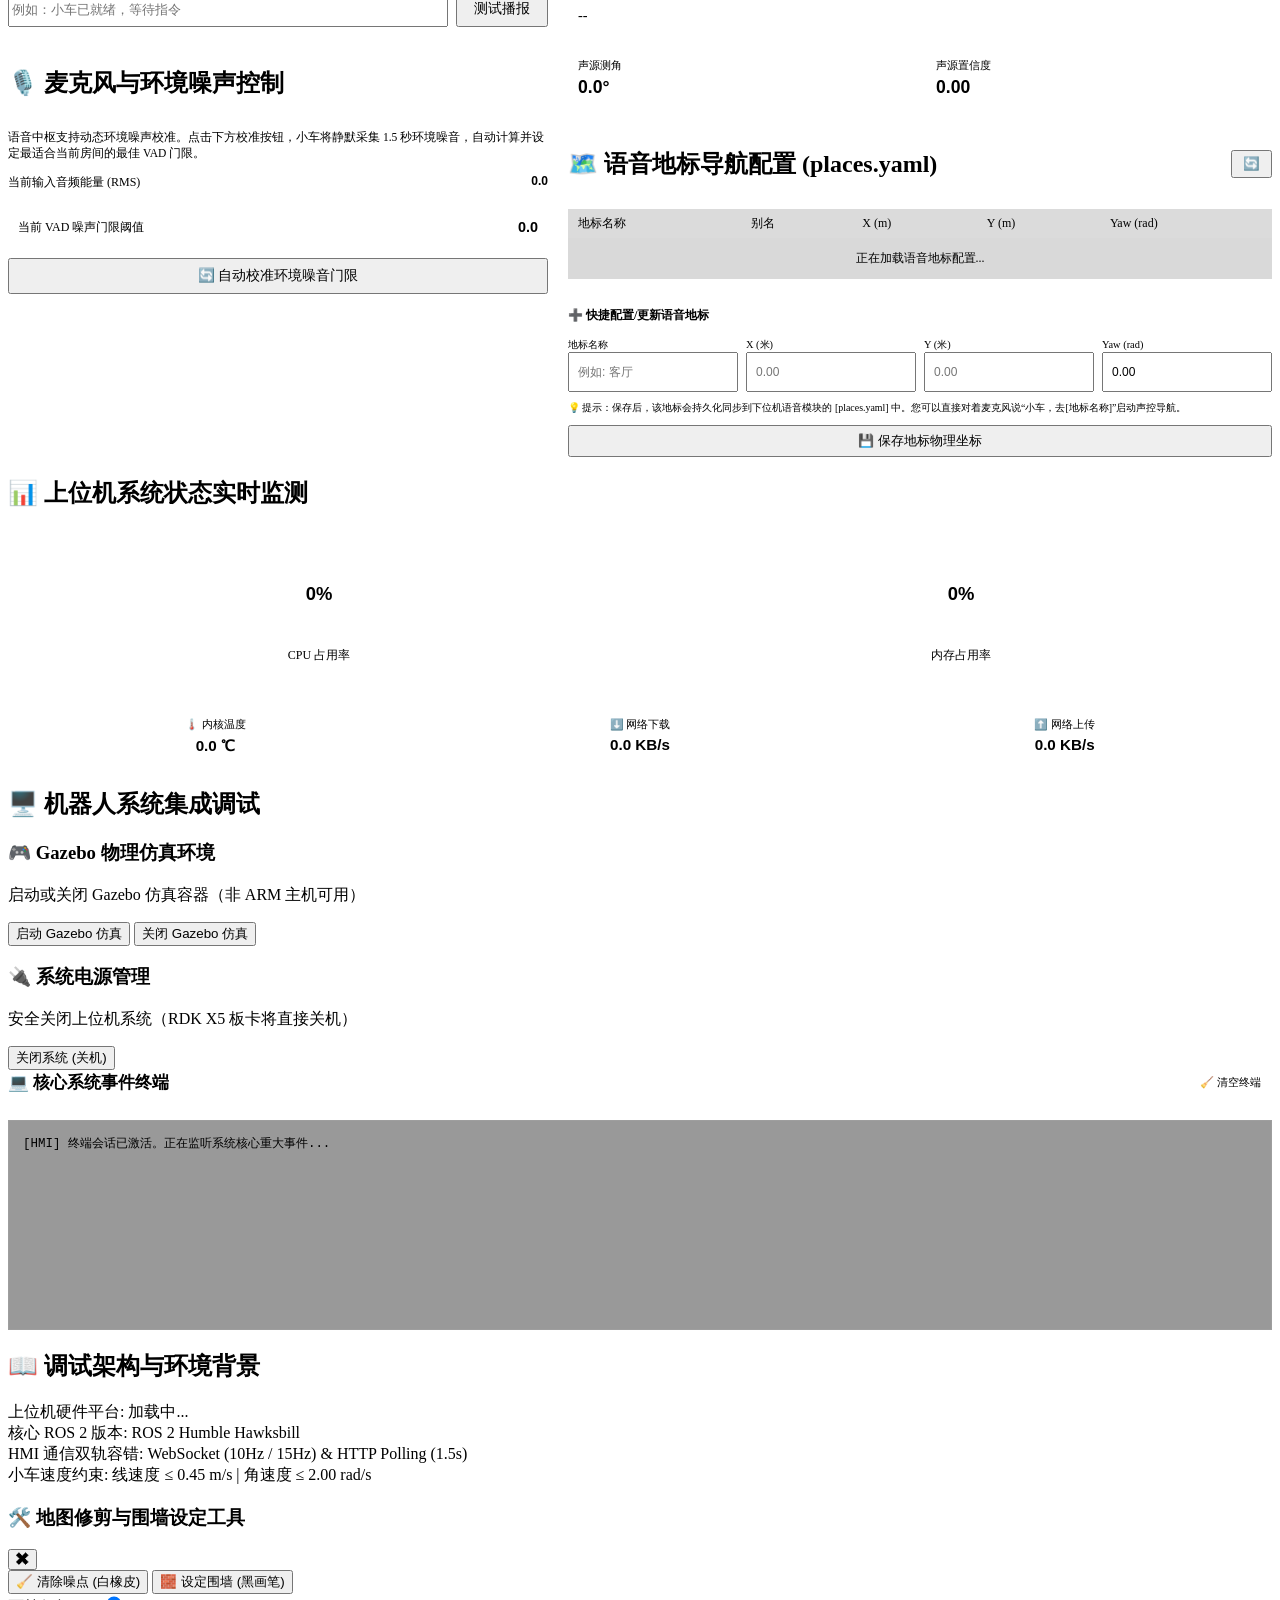
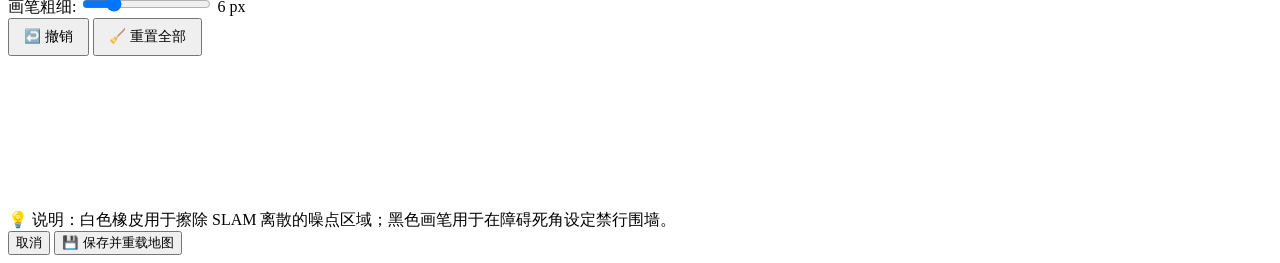
==== commit db898523: "重绘语音网页板块，增加语音过滤机制" ====
--- a/src/rdk_robot_api/static/index.html
+++ b/src/rdk_robot_api/static/index.html
@@ -50,6 +50,10 @@
                 <button class="nav-item" id="sidebar-tab-patrol" data-view="view-patrol">
                     <span class="nav-icon">📅</span>
                     <span class="nav-text">巡逻与任务</span>
+                </button>
+                <button class="nav-item" id="sidebar-tab-voice" data-view="view-voice">
+                    <span class="nav-icon">🎙️</span>
+                    <span class="nav-text">语音助手</span>
                 </button>
                 <button class="nav-item" id="sidebar-tab-system" data-view="view-system">
                     <span class="nav-icon">⚙️</span>
@@ -645,7 +649,191 @@
                     </div>
                 </div>
 
-                <!-- ==================== 4. 开发与调试 VIEW ==================== -->
+                <!-- ==================== 4. 语音助手 VIEW ==================== -->
+                <div class="view-pane hidden" id="view-voice">
+                    <style>
+                        .voice-layout {
+                            display: grid;
+                            grid-template-columns: 1fr 1.2fr;
+                            gap: 20px;
+                            align-items: start;
+                        }
+                        @media (max-width: 1024px) {
+                            .voice-layout {
+                                grid-template-columns: 1fr;
+                                gap: 16px;
+                            }
+                        }
+                        @media (max-width: 768px) {
+                            .voice-layout {
+                                display: flex !important;
+                                flex-direction: column !important;
+                                align-items: stretch !important;
+                                gap: 12px !important;
+                            }
+                            .voice-panel-left,
+                            .voice-panel-right {
+                                display: contents !important;
+                            }
+                        }
+                    </style>
+                    <div class="voice-layout">
+                        <!-- 左面板：语音模拟与测试 -->
+                        <div class="voice-panel-left" style="display: flex; flex-direction: column; gap: 20px;">
+                            
+                            <!-- 语音指令注入与播报 -->
+                            <div class="card glass-card">
+                                <div class="card-header">
+                                    <h2>🎙️ 语音指令与播报模拟</h2>
+                                </div>
+                                <div style="display: flex; flex-direction: column; gap: 12px; padding-top: 10px;">
+                                    <!-- 语音指令注入 -->
+                                    <div class="form-row" style="margin: 0;">
+                                        <label style="font-size: 0.8rem; color: var(--text-secondary); margin-bottom: 4px;">模拟语音指令（直接发送文本）</label>
+                                        <div style="display: flex; gap: 8px;">
+                                            <input type="text" id="voice-command-input" placeholder="例如：去客厅、开始巡查、停止" class="form-input" style="flex: 1;">
+                                            <button class="btn btn-primary" id="btn-voice-command-send" style="padding: 0 16px; height: 36px; font-size: 0.85rem;">发送指令</button>
+                                        </div>
+                                    </div>
+                                    <div class="divider" style="margin: 6px 0; border: none; border-top: 1px dashed var(--border-color);"></div>
+                                    <!-- TTS 语音播报测试 -->
+                                    <div class="form-row" style="margin: 0;">
+                                        <label style="font-size: 0.8rem; color: var(--text-secondary); margin-bottom: 4px;">模拟语音播报测试（TTS 扬声器播放）</label>
+                                        <div style="display: flex; gap: 8px;">
+                                            <input type="text" id="voice-tts-input" placeholder="例如：小车已就绪，等待指令" class="form-input" style="flex: 1;">
+                                            <button class="btn btn-secondary" id="btn-voice-tts-send" style="padding: 0 16px; height: 36px; font-size: 0.85rem;">测试播报</button>
+                                        </div>
+                                    </div>
+                                </div>
+                            </div>
+                            
+                            <!-- 🎙️ 麦克风与环境噪声控制 -->
+                            <div class="card glass-card">
+                                <div class="card-header">
+                                    <h2>🎙️ 麦克风与环境噪声控制</h2>
+                                </div>
+                                <div style="display: flex; flex-direction: column; gap: 12px; padding-top: 10px;">
+                                    <p class="section-desc" style="font-size: 0.72rem; margin: 0; line-height: 1.4;">语音中枢支持动态环境噪声校准。点击下方校准按钮，小车将静默采集 1.5 秒环境噪音，自动计算并设定最适合当前房间的最佳 VAD 门限。</p>
+                                    
+                                    <!-- 实时 RMS 噪声能量显示 -->
+                                    <div class="form-row" style="margin: 0;">
+                                        <div style="display: flex; justify-content: space-between; font-size: 0.75rem; color: var(--text-secondary); margin-bottom: 4px;">
+                                            <span>当前输入音频能量 (RMS)</span>
+                                            <span id="voice-status-rms" style="color: var(--accent-cyan); font-weight: bold; font-family: 'Orbitron', sans-serif;">0.0</span>
+                                        </div>
+                                        <div style="width: 100%; height: 6px; background: rgba(255,255,255,0.1); border-radius: 3px; overflow: hidden; position: relative;">
+                                            <div id="voice-rms-bar" style="width: 0%; height: 100%; background: linear-gradient(90deg, var(--accent-green), var(--accent-orange)); transition: width 0.1s ease;"></div>
+                                        </div>
+                                    </div>
+                                    
+                                    <!-- 噪声门限值显示 -->
+                                    <div style="display: flex; justify-content: space-between; align-items: center; font-size: 0.75rem; padding: 6px 10px; background: rgba(255,255,255,0.02); border-radius: var(--border-radius-sm); border: 1px solid var(--border-color);">
+                                        <span style="color: var(--text-secondary);">当前 VAD 噪声门限阈值</span>
+                                        <span id="voice-status-threshold" style="color: var(--accent-orange); font-weight: bold; font-family: 'Orbitron', sans-serif; font-size: 0.9rem;">0.0</span>
+                                    </div>
+                                    
+                                    <button class="btn btn-warning btn-block" id="btn-recalibrate-vad" style="margin-top: 4px; height: 36px; font-size: 0.85rem;">🔄 自动校准环境噪音门限</button>
+                                </div>
+                            </div>
+                        </div>
+
+                        <!-- 右面板：状态监控与地标库配置 -->
+                        <div class="voice-panel-right" style="display: flex; flex-direction: column; gap: 20px;">
+                            
+                            <!-- 语音助手实时状态看板 -->
+                            <div class="card glass-card">
+                                <div class="card-header">
+                                    <h2>📊 语音中枢实时监控状态</h2>
+                                </div>
+                                <div style="display: grid; grid-template-columns: 1fr 1fr; gap: 12px; padding-top: 10px;">
+                                    <div class="stat-box glass-card" style="grid-column: 1 / -1; display: flex; flex-direction: column; gap: 4px; padding: 10px; background: rgba(255,255,255,0.02);">
+                                        <span style="font-size: 0.7rem; color: var(--text-secondary);">最新实时语音识别 (STT)</span>
+                                        <div style="display: flex; align-items: center; gap: 8px; margin: 4px 0 2px 0;">
+                                            <div id="voice-status-speech" style="font-size: 0.95rem; font-weight: 600; color: var(--text-primary); word-break: break-all;">--</div>
+                                            <span id="voice-status-wake-badge" class="badge" style="font-size: 0.65rem; padding: 2px 6px; border-radius: 4px; display: none; font-weight: bold;"></span>
+                                        </div>
+                                        <div style="display: flex; justify-content: space-between; font-size: 0.65rem; color: var(--text-muted); margin-top: 2px;">
+                                            <span>当前状态: <span id="voice-status-vad-state">--</span></span>
+                                            <span>更新时间: <span id="voice-status-time">--</span></span>
+                                        </div>
+                                    </div>
+                                    
+                                    <div class="stat-box glass-card" style="grid-column: 1 / -1; display: flex; flex-direction: column; gap: 4px; padding: 10px; background: rgba(255,255,255,0.02);">
+                                        <span style="font-size: 0.7rem; color: var(--text-secondary);">最新语音回复 (TTS)</span>
+                                        <div id="voice-status-tts" style="font-size: 0.9rem; font-weight: 500; color: var(--accent-green); line-height: 1.4; word-break: break-all;">--</div>
+                                    </div>
+
+                                    <div class="stat-box glass-card" style="display: flex; flex-direction: column; gap: 4px; padding: 10px; background: rgba(255,255,255,0.02);">
+                                        <span style="font-size: 0.7rem; color: var(--text-secondary);">声源测角</span>
+                                        <div id="voice-status-angle" style="font-family: 'Orbitron', sans-serif; font-size: 1.1rem; font-weight: 700; color: var(--accent-orange);">0.0°</div>
+                                    </div>
+                                    
+                                    <div class="stat-box glass-card" style="display: flex; flex-direction: column; gap: 4px; padding: 10px; background: rgba(255,255,255,0.02);">
+                                        <span style="font-size: 0.7rem; color: var(--text-secondary);">声源置信度</span>
+                                        <div id="voice-status-conf" style="font-family: 'Orbitron', sans-serif; font-size: 1.1rem; font-weight: 700; color: var(--accent-orange);">0.00</div>
+                                    </div>
+                                </div>
+                            </div>
+                            
+                            <!-- 语音地标库配置 (places.yaml) -->
+                            <div class="card glass-card">
+                                <div class="card-header" style="display: flex; justify-content: space-between; align-items: center;">
+                                    <h2>🗺️ 语音地标导航配置 (places.yaml)</h2>
+                                    <button class="btn btn-secondary btn-icon-refresh" id="btn-voice-places-refresh" title="刷新列表" style="padding: 0 10px; height: 28px;">🔄</button>
+                                </div>
+                                <div style="display: flex; flex-direction: column; gap: 10px; padding-top: 10px;">
+                                    <!-- 地标列表滚动区 -->
+                                    <div class="places-scroll-area" style="max-height: 200px; overflow-y: auto; border: 1px solid var(--border-color); border-radius: var(--border-radius-md); background: rgba(0,0,0,0.15);">
+                                        <table style="width: 100%; border-collapse: collapse; font-size: 0.75rem; text-align: left;">
+                                            <thead style="background: rgba(255,255,255,0.04); position: sticky; top: 0; z-index: 5;">
+                                                <tr>
+                                                    <th style="padding: 6px 10px; color: var(--text-secondary); font-weight: 500;">地标名称</th>
+                                                    <th style="padding: 6px 10px; color: var(--text-secondary); font-weight: 500;">别名</th>
+                                                    <th style="padding: 6px 10px; color: var(--text-secondary); font-weight: 500;">X (m)</th>
+                                                    <th style="padding: 6px 10px; color: var(--text-secondary); font-weight: 500;">Y (m)</th>
+                                                    <th style="padding: 6px 10px; color: var(--text-secondary); font-weight: 500;">Yaw (rad)</th>
+                                                </tr>
+                                            </thead>
+                                            <tbody id="voice-places-table-body">
+                                                <tr>
+                                                    <td colspan="5" style="text-align: center; padding: 12px; color: var(--text-muted);">正在加载语音地标配置...</td>
+                                                </tr>
+                                            </tbody>
+                                        </table>
+                                    </div>
+                                    
+                                    <!-- 添加/修改语音地标 -->
+                                    <div class="divider" style="margin: 4px 0; border: none; border-top: 1px solid var(--border-color);"></div>
+                                    <div style="font-size: 0.75rem; font-weight: 600; color: var(--accent-cyan);">➕ 快捷配置/更新语音地标</div>
+                                    <div class="form-row-grid" style="display: grid; grid-template-columns: 2fr 1fr 1fr 1fr; gap: 8px; margin: 0;">
+                                        <div class="form-row" style="margin: 0; gap: 2px;">
+                                            <label style="font-size: 0.65rem; color: var(--text-secondary);">地标名称</label>
+                                            <input type="text" id="voice-place-name" placeholder="例如: 客厅" class="form-input" style="padding: 4px 8px; font-size: 0.75rem; height: 28px;">
+                                        </div>
+                                        <div class="form-row" style="margin: 0; gap: 2px;">
+                                            <label style="font-size: 0.65rem; color: var(--text-secondary);">X (米)</label>
+                                            <input type="number" step="0.01" id="voice-place-x" placeholder="0.00" class="form-input" style="padding: 4px 8px; font-size: 0.75rem; height: 28px;">
+                                        </div>
+                                        <div class="form-row" style="margin: 0; gap: 2px;">
+                                            <label style="font-size: 0.65rem; color: var(--text-secondary);">Y (米)</label>
+                                            <input type="number" step="0.01" id="voice-place-y" placeholder="0.00" class="form-input" style="padding: 4px 8px; font-size: 0.75rem; height: 28px;">
+                                        </div>
+                                        <div class="form-row" style="margin: 0; gap: 2px;">
+                                            <label style="font-size: 0.65rem; color: var(--text-secondary);">Yaw (rad)</label>
+                                            <input type="number" step="0.05" id="voice-place-yaw" value="0.00" class="form-input" style="padding: 4px 8px; font-size: 0.75rem; height: 28px;">
+                                        </div>
+                                    </div>
+                                    <div style="font-size: 0.62rem; color: var(--text-secondary); line-height: 1.3;">
+                                        💡 提示：保存后，该地标会持久化同步到下位机语音模块的 [places.yaml] 中。您可以直接对着麦克风说“小车，去[地标名称]”启动声控导航。
+                                    </div>
+                                    <button class="btn btn-success btn-block" id="btn-voice-place-save" style="height: 32px; font-size: 0.8rem;">💾 保存地标物理坐标</button>
+                                </div>
+                            </div>
+                        </div>
+                    </div>
+                </div>
+
+                <!-- ==================== 5. 开发与调试 VIEW ==================== -->
                 <div class="view-pane hidden" id="view-system">
                     <div class="system-layout">
                         <!-- 系统状态实时监测卡片 -->
@@ -821,6 +1009,7 @@
     <script src="/static/js/navigation.js"></script>
     <script src="/static/js/patrol.js"></script>
     <script src="/static/js/gamepad.js"></script>
+    <script src="/static/js/voice.js"></script>
     <script src="/static/js/app.js"></script>
 </body>
 </html>
